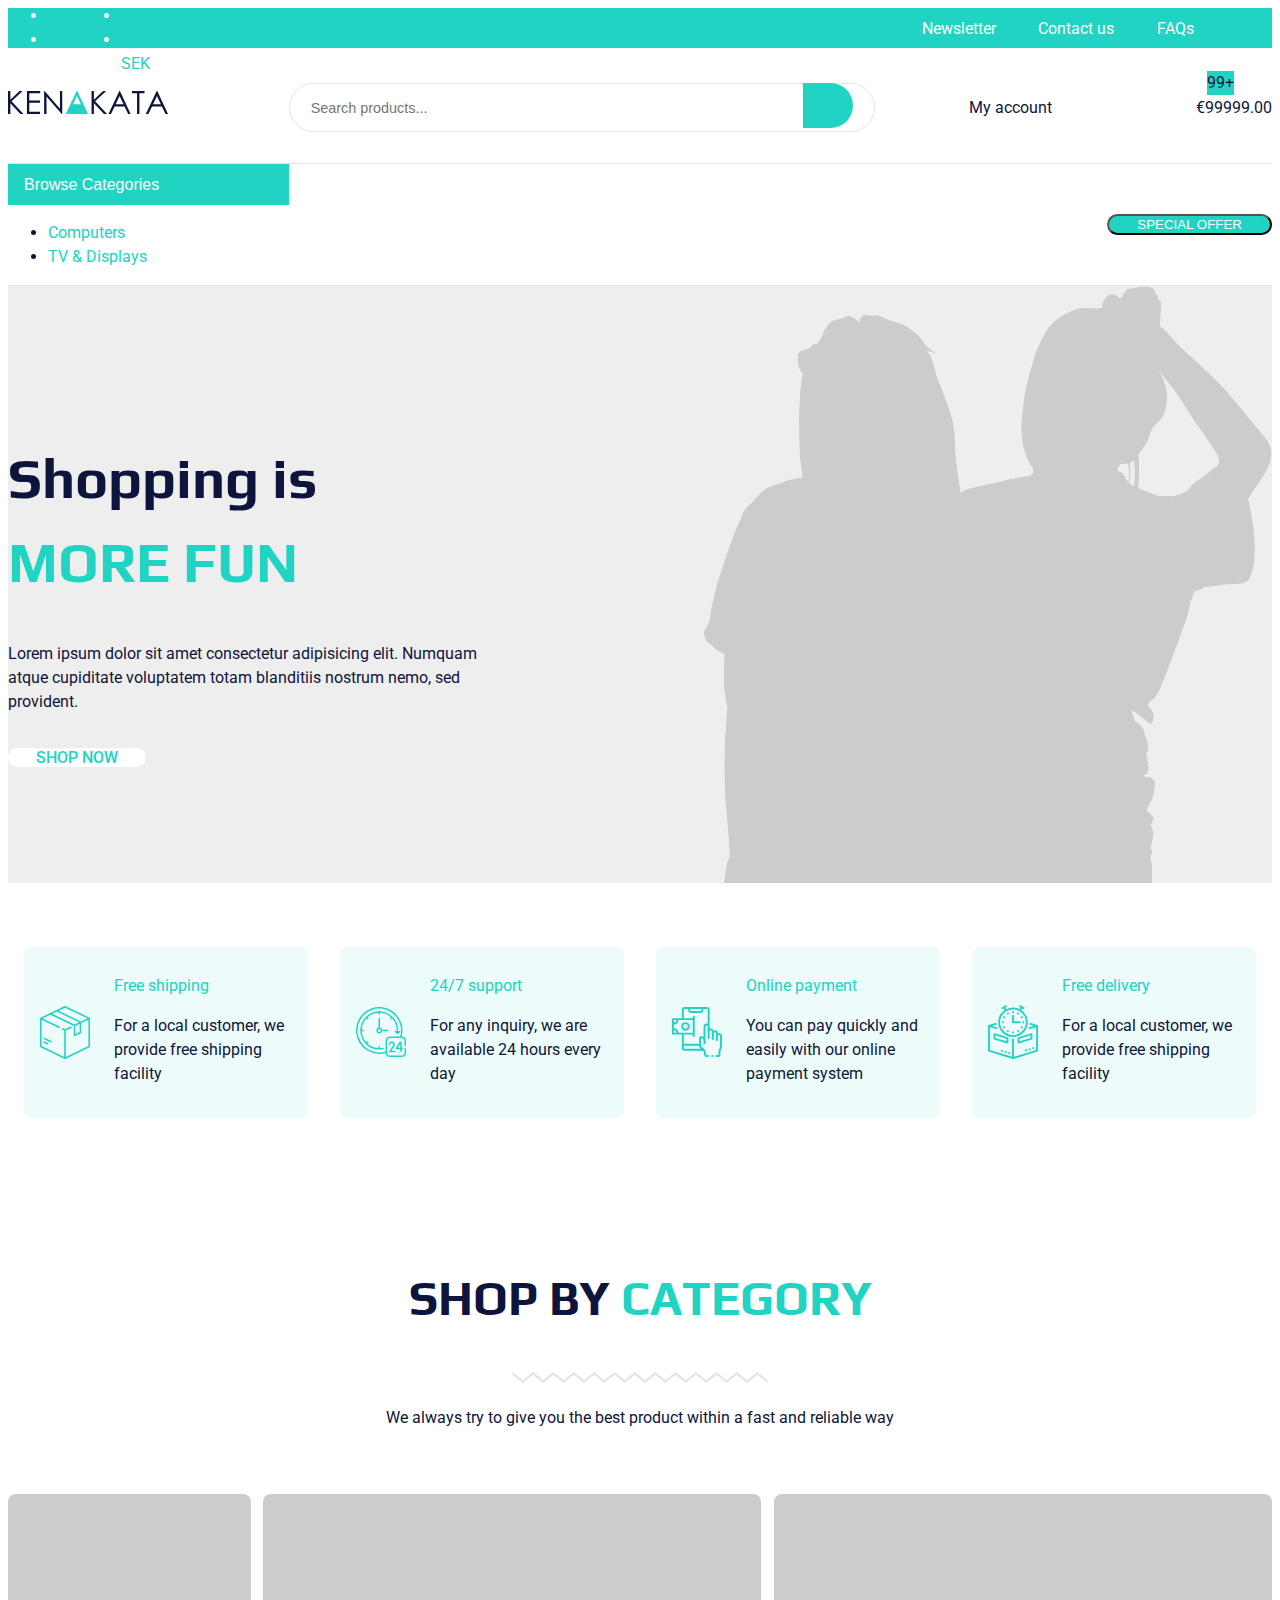
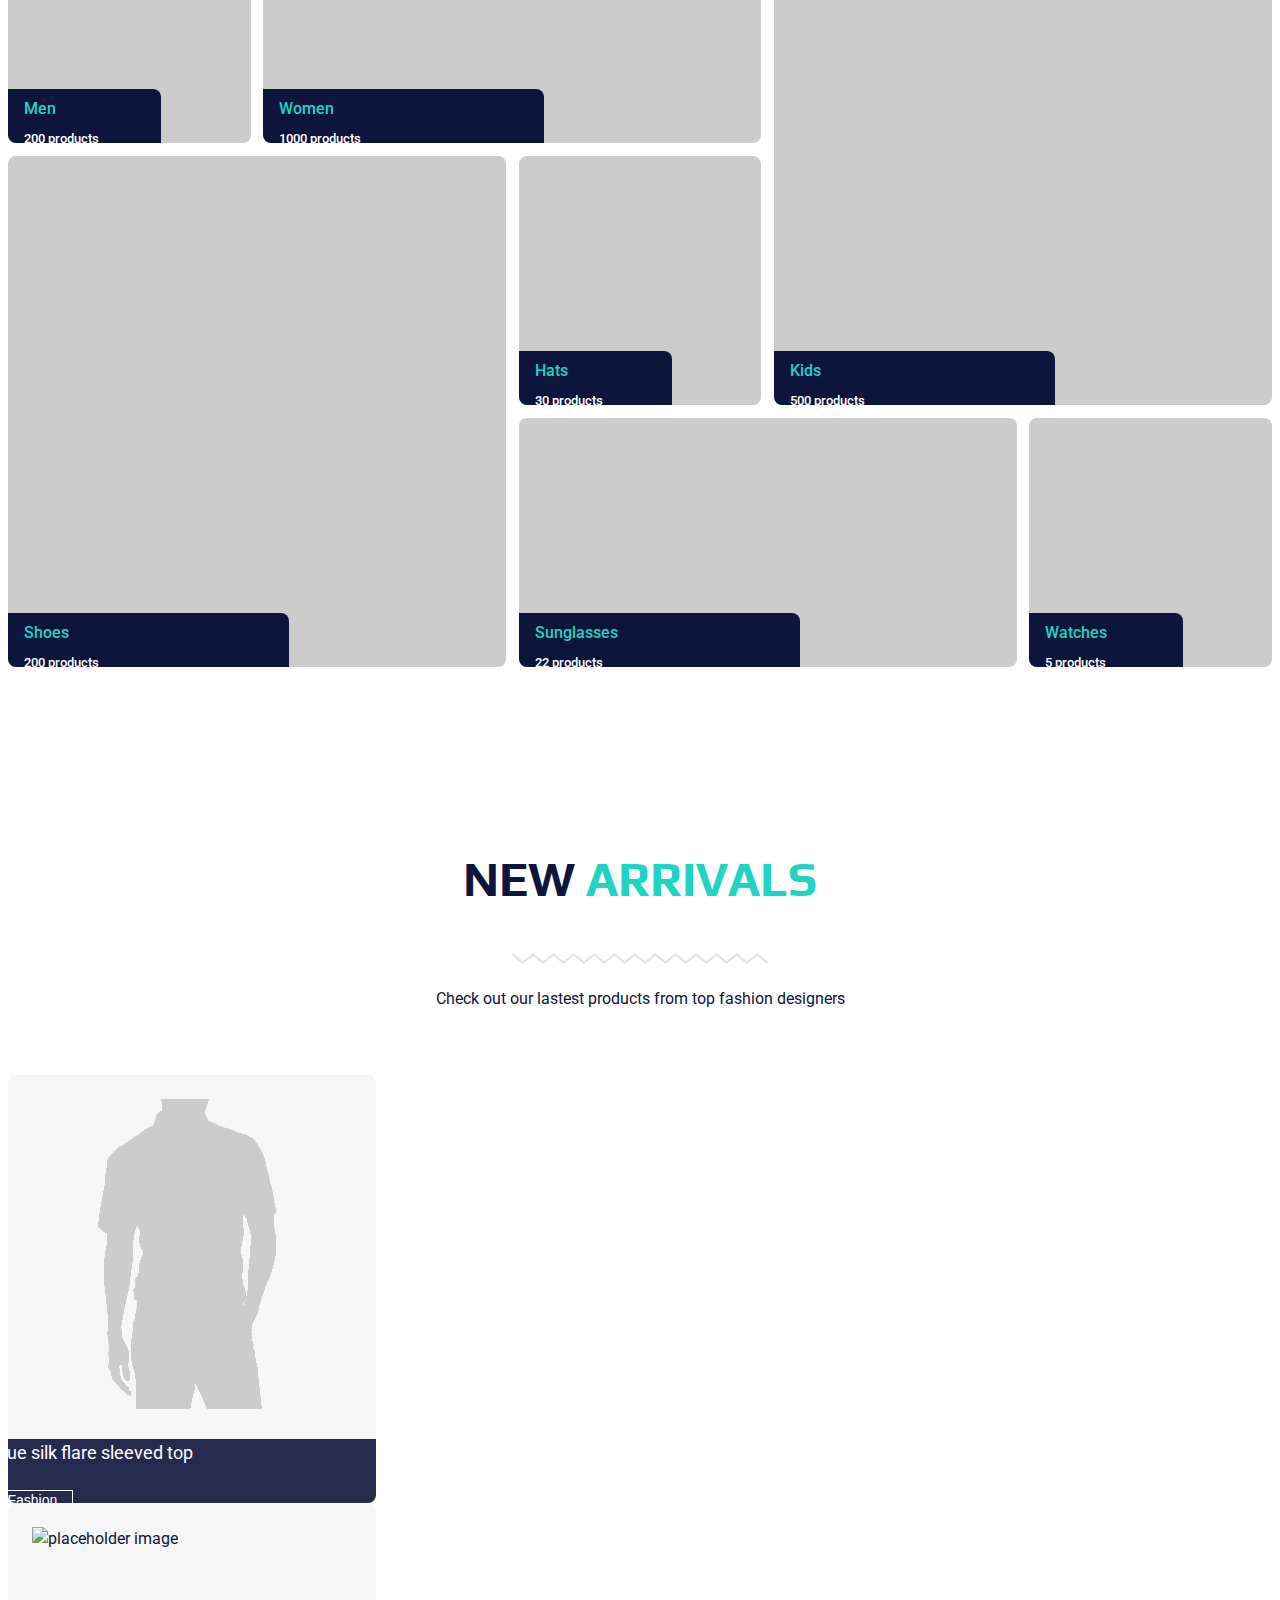
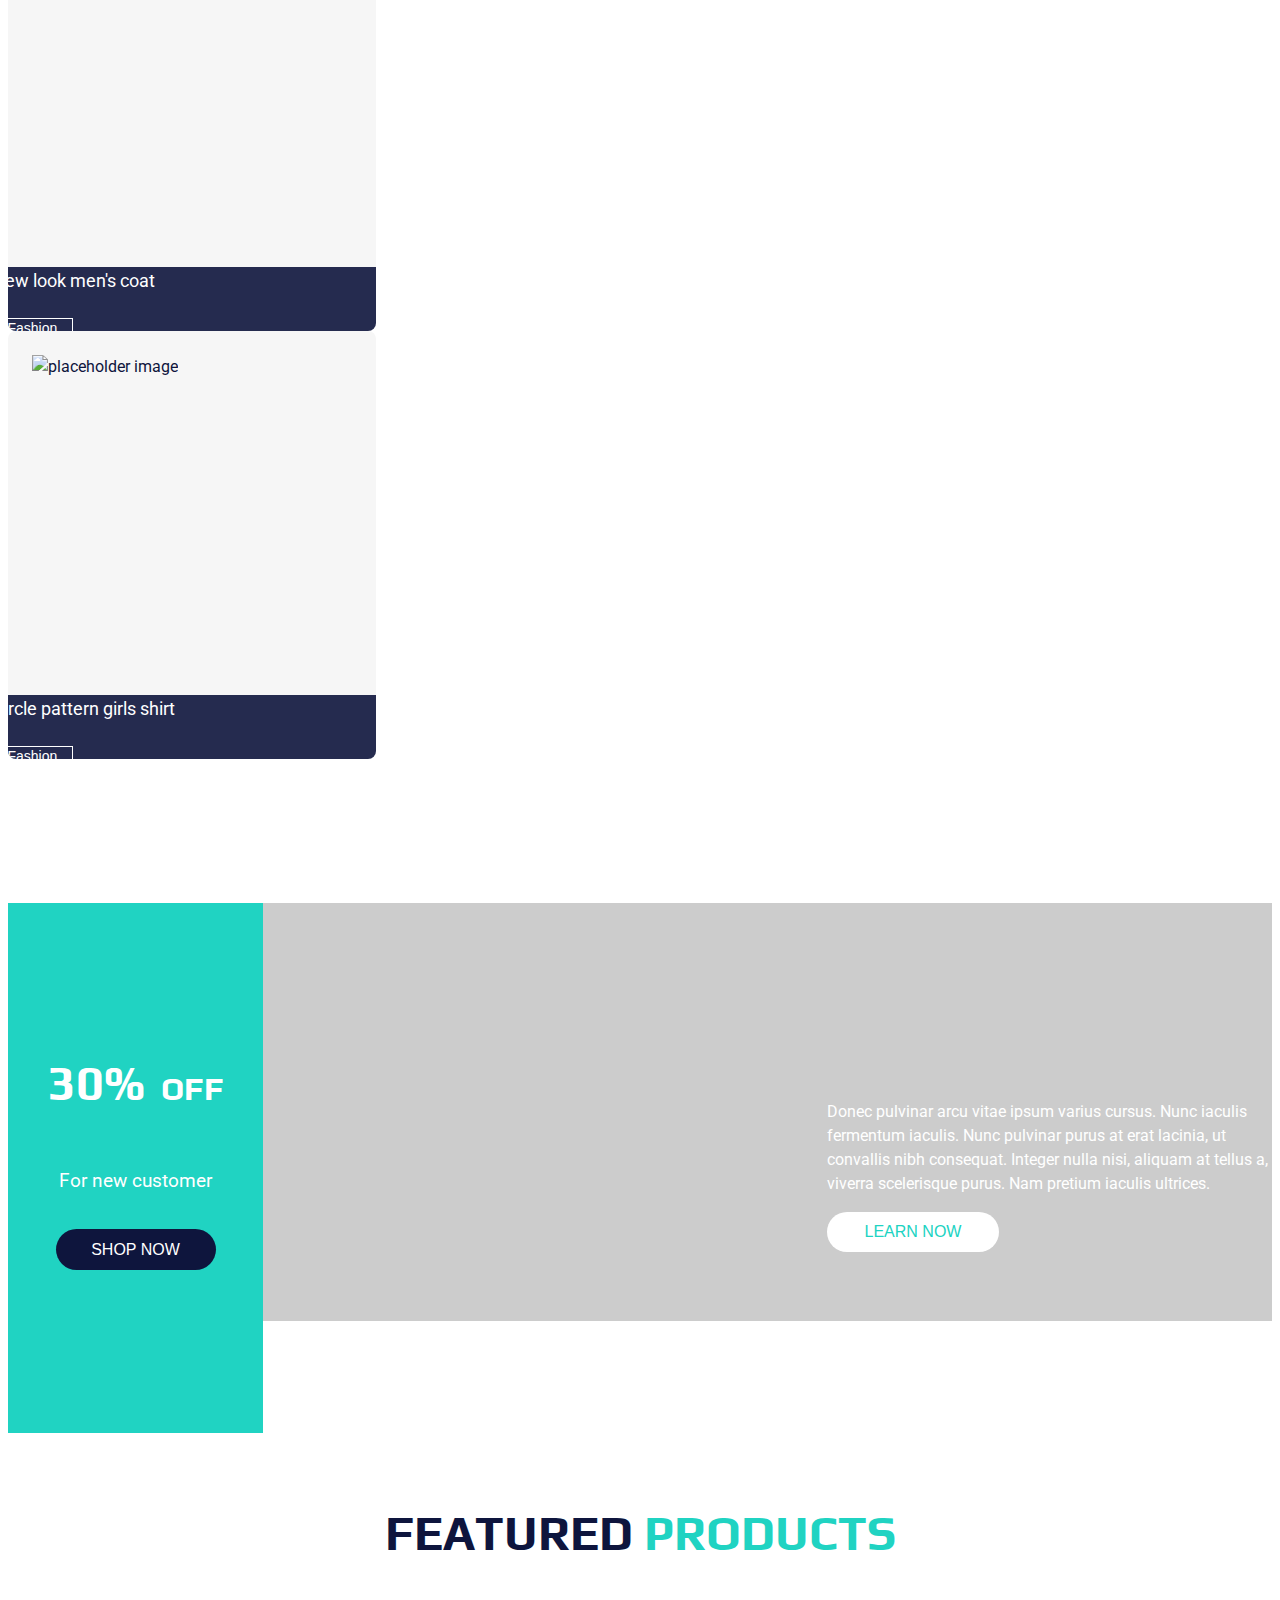
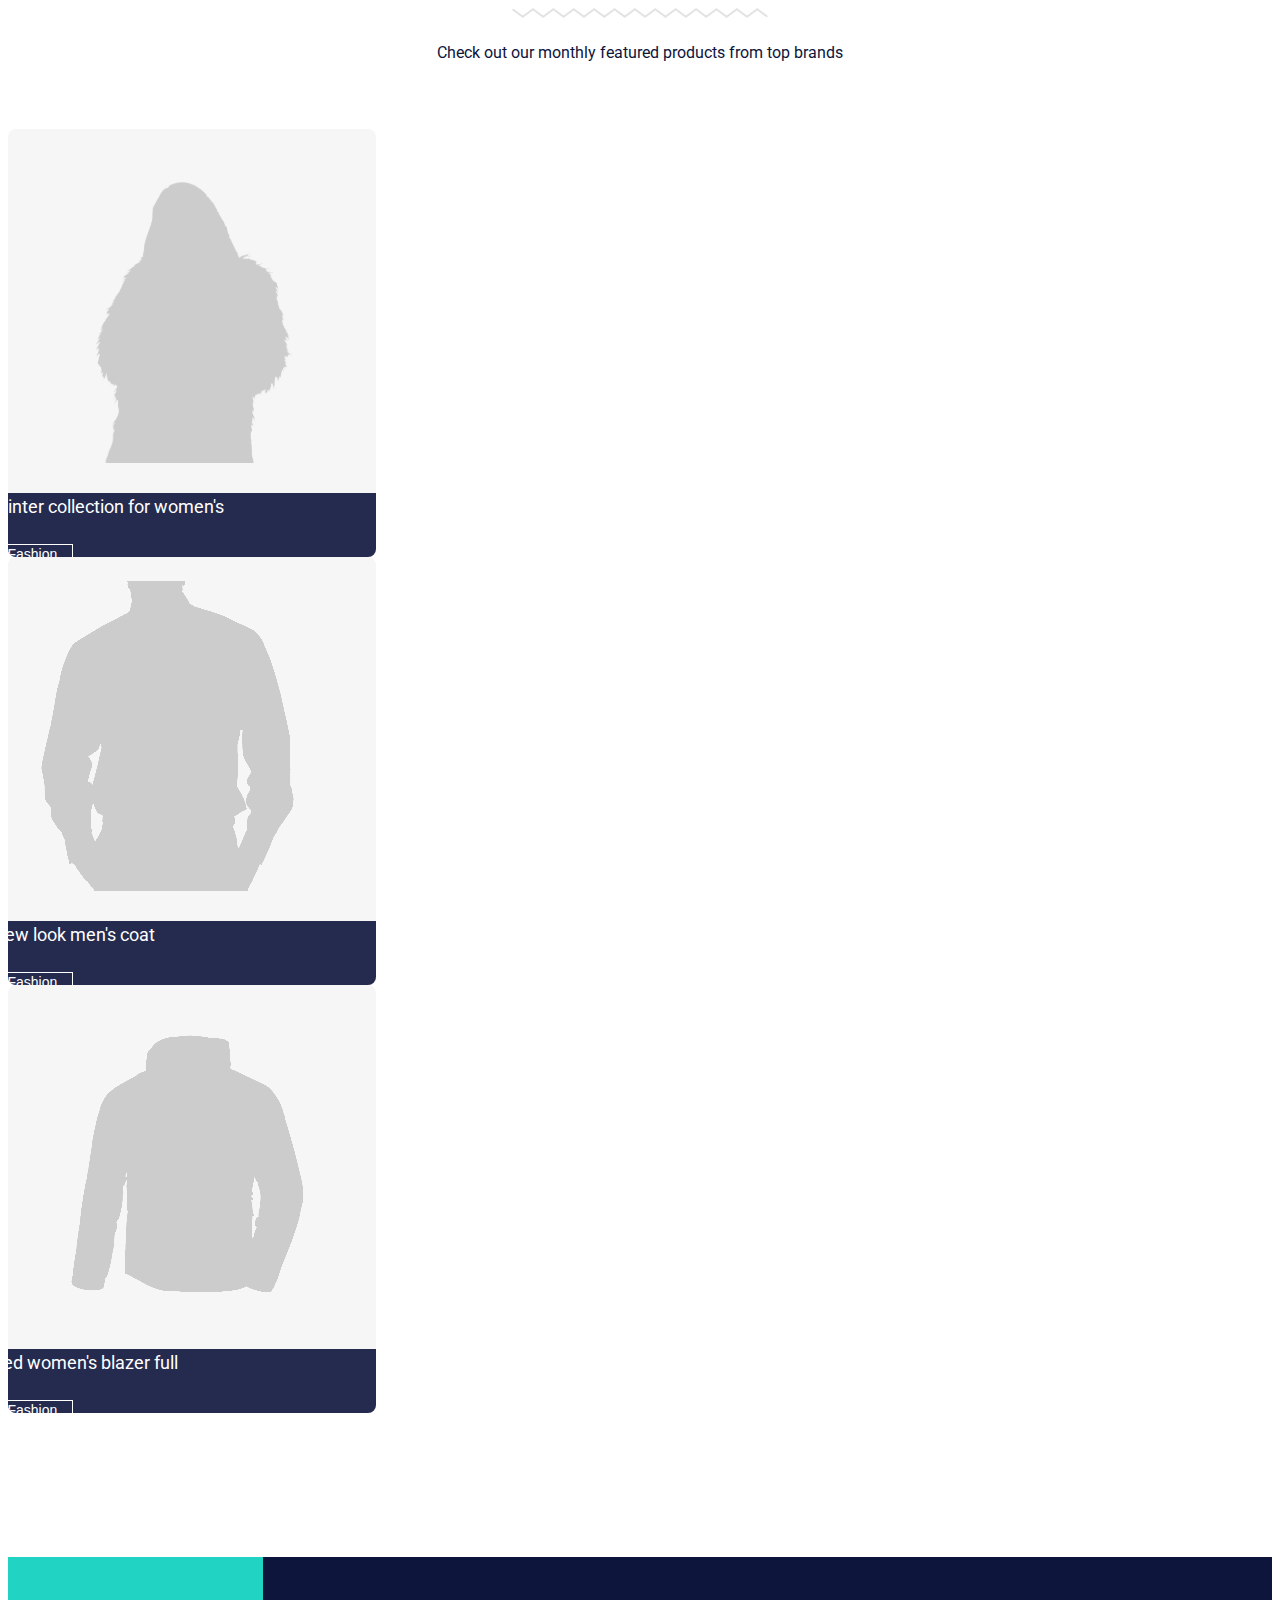
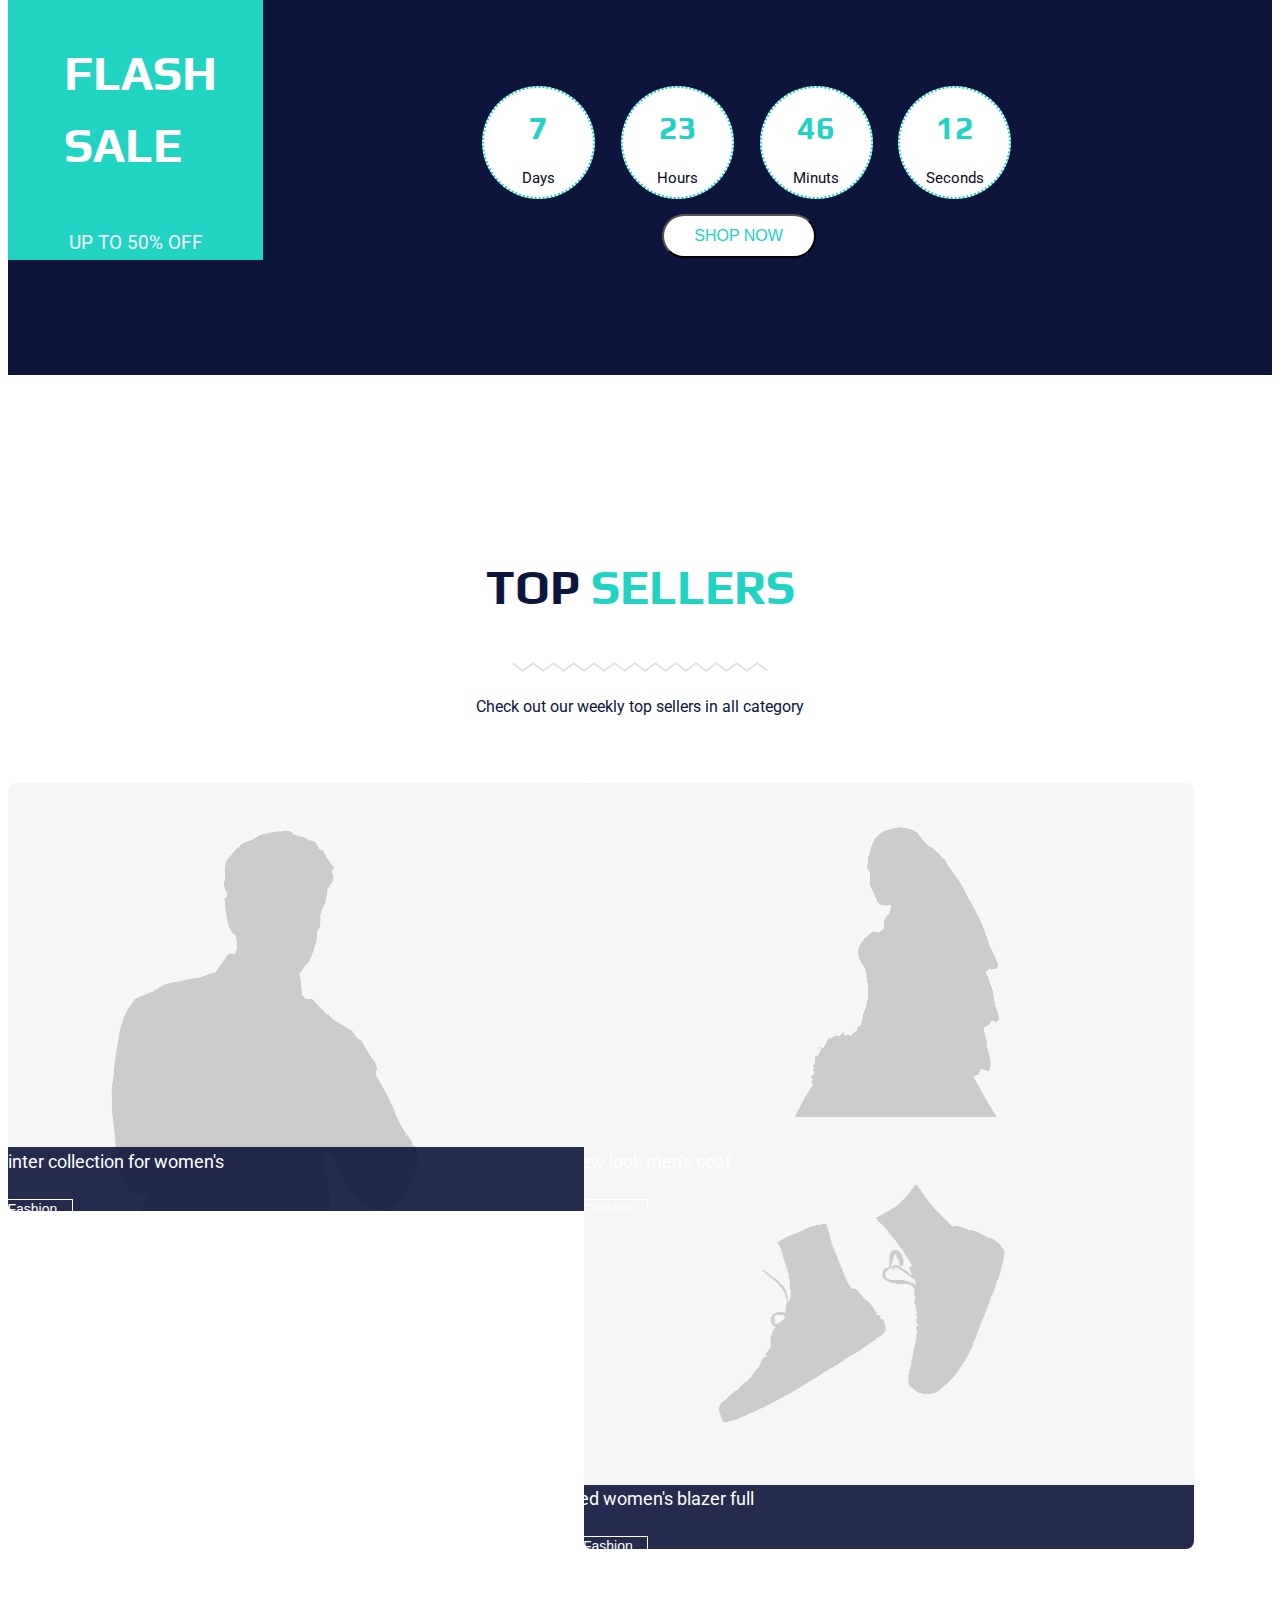
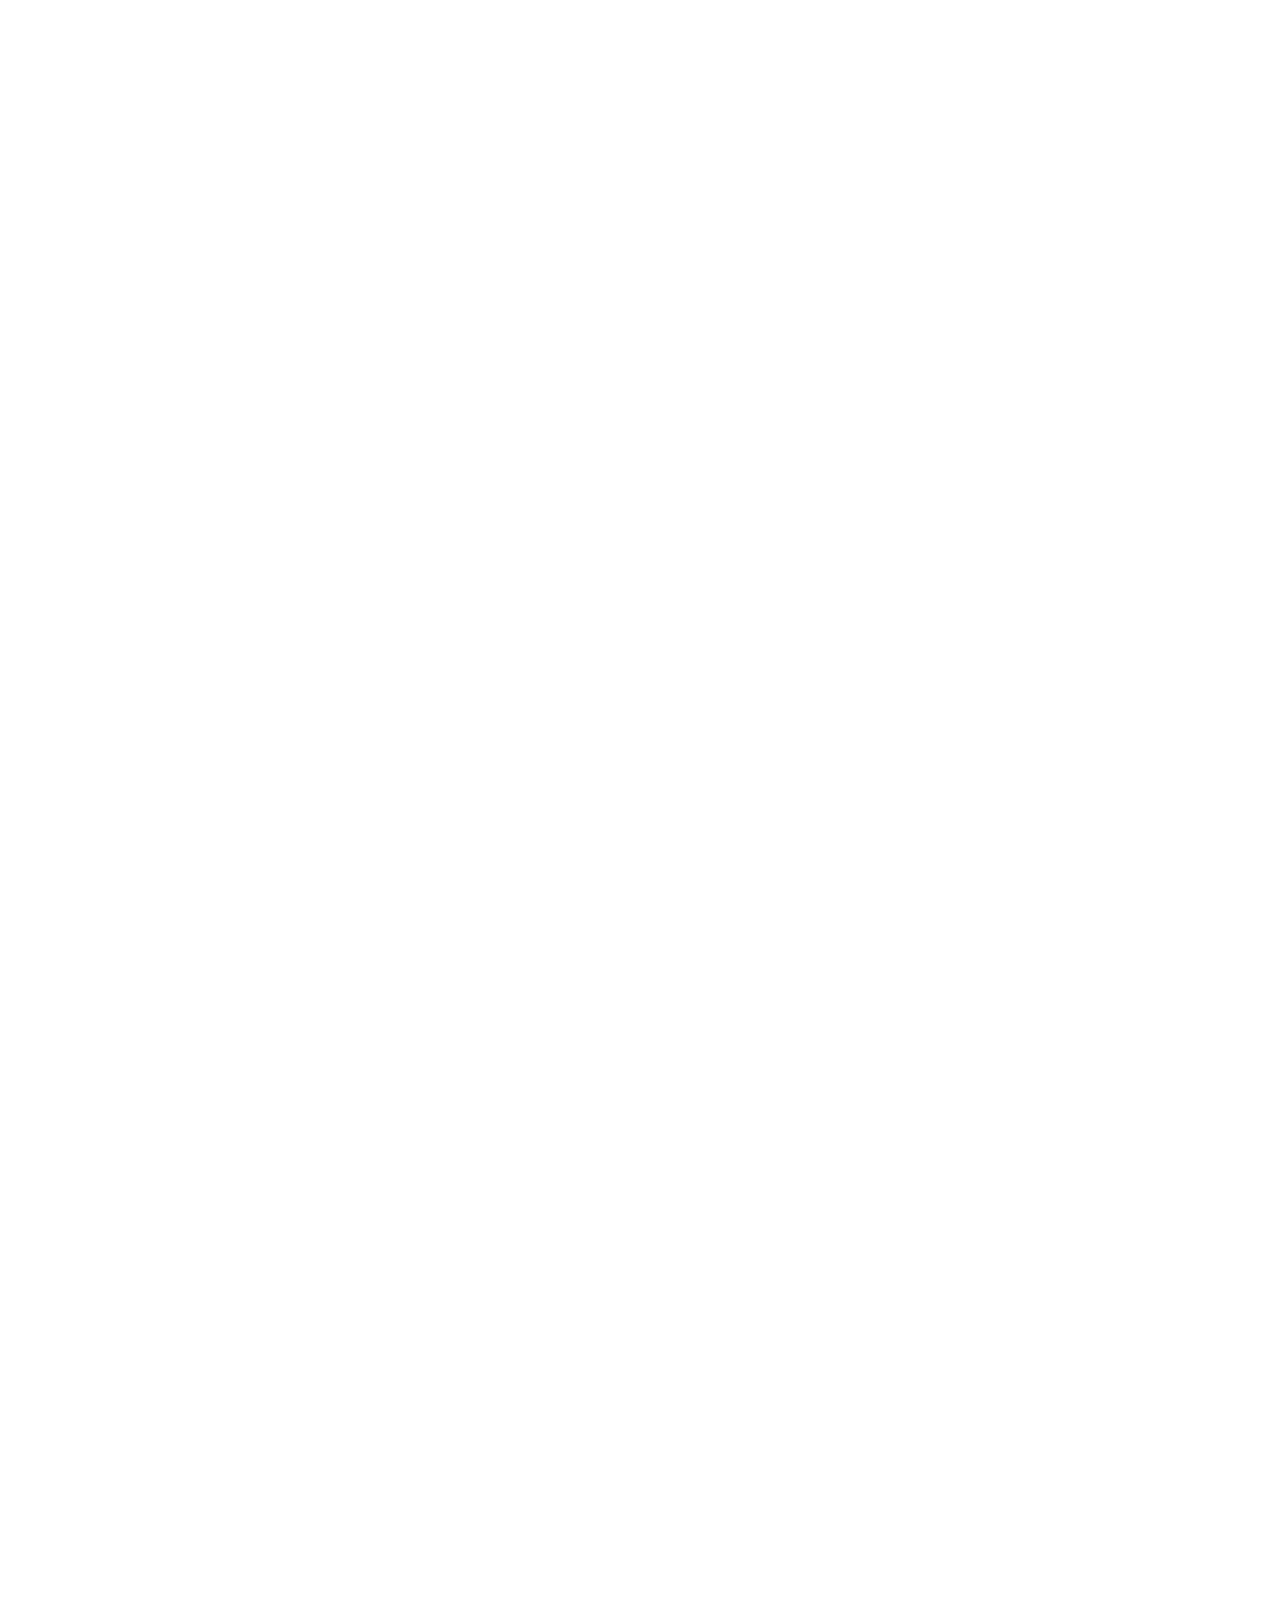
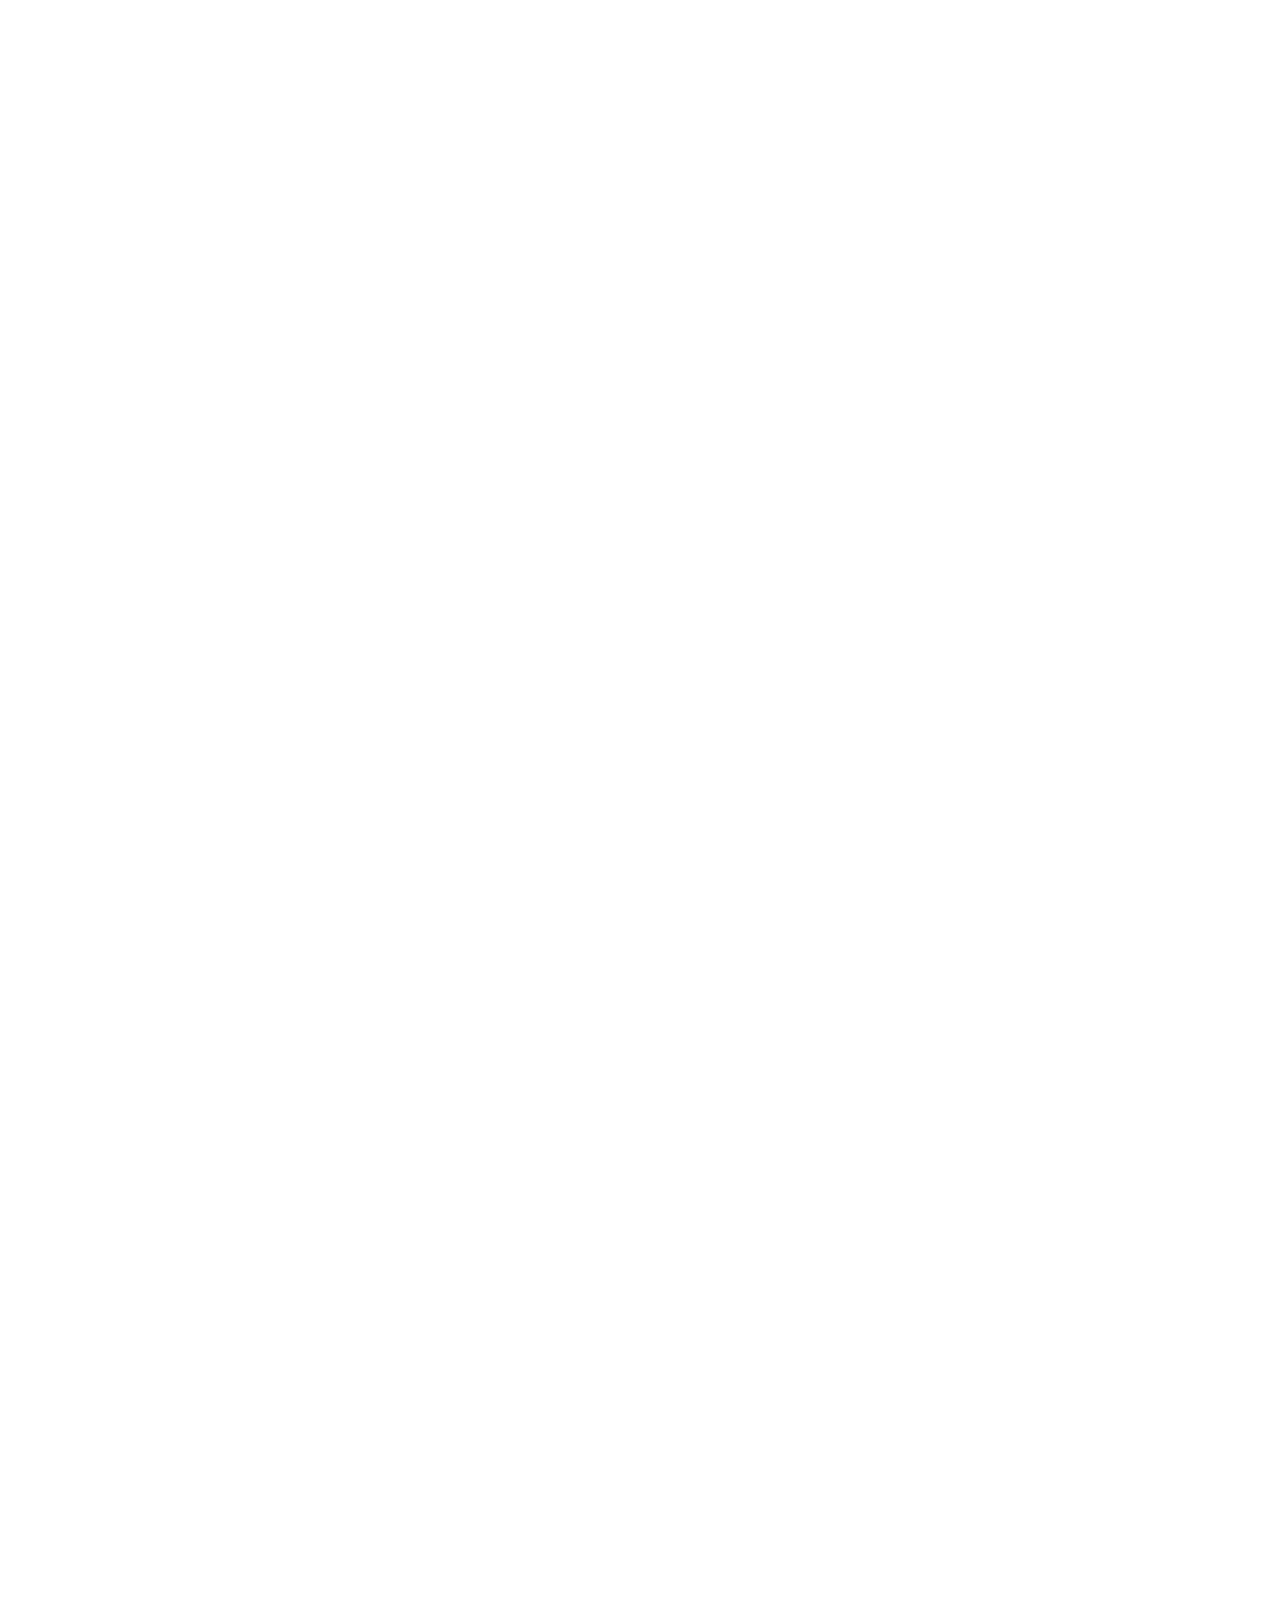
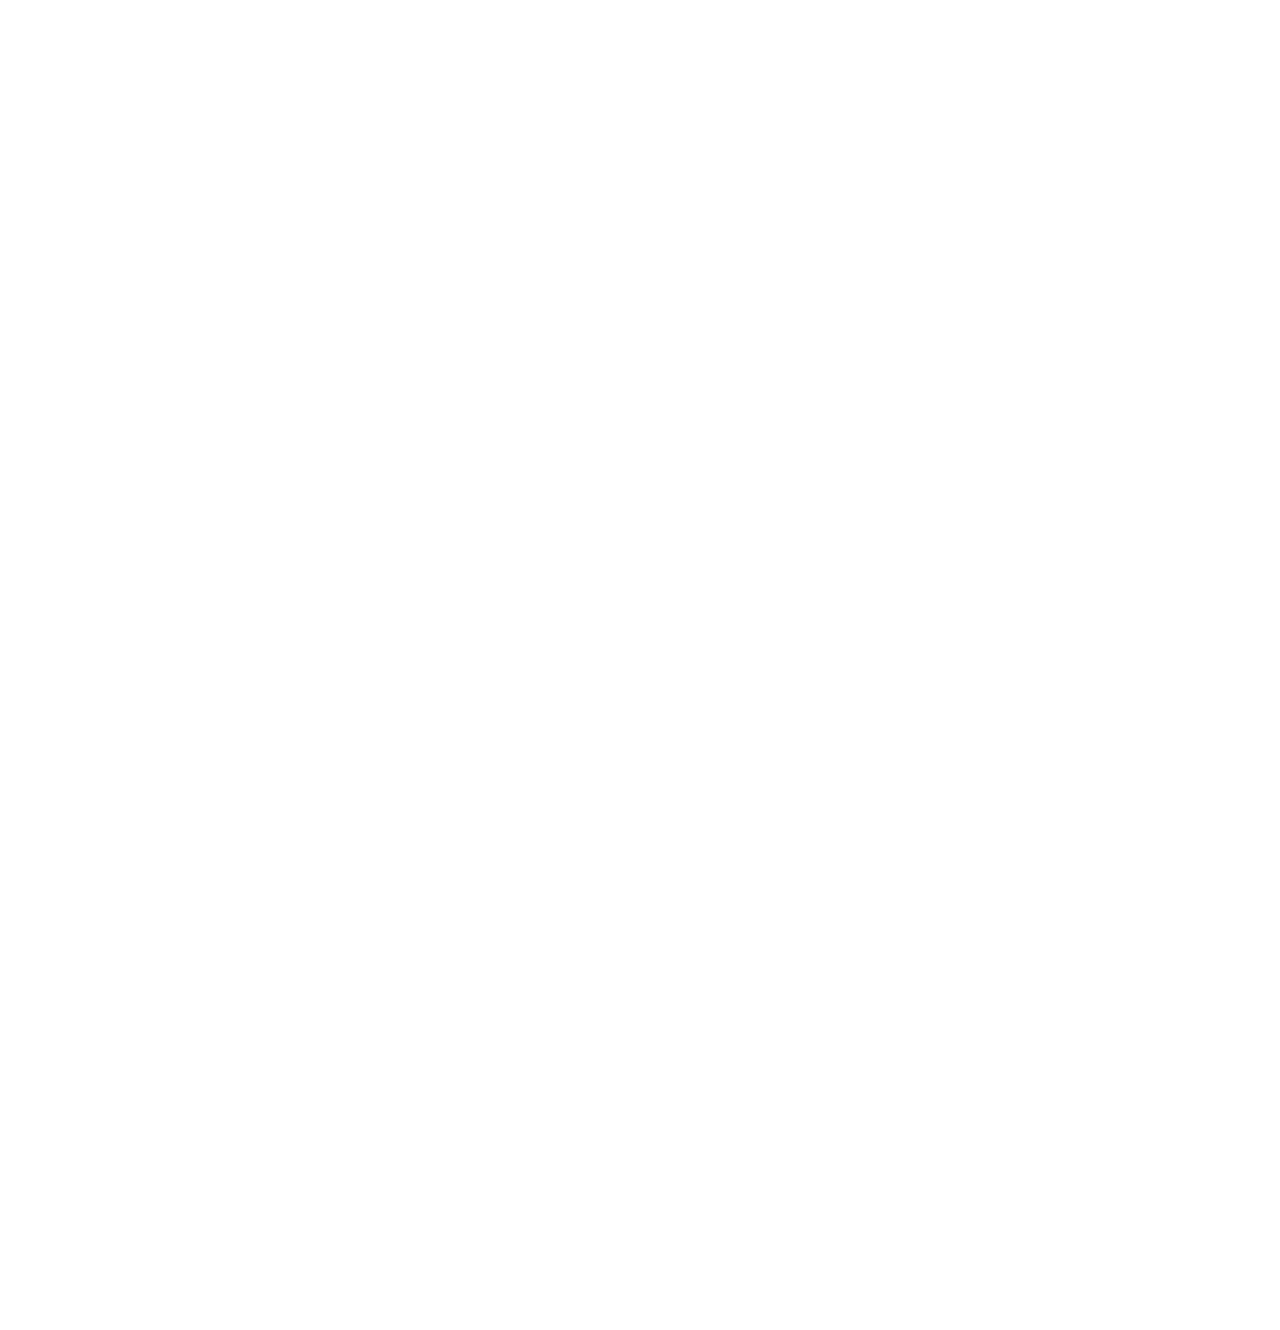
==== index.html @ 5715ba66 "Added card-grider html and css" ====
<!DOCTYPE html>
<html lang="en">
<head>
    <title>Shopping is more fun - Kenkata</title>
    <meta name="author" content="Rickard">
    <meta name="description" content="Shopping is more fun">
    <meta charset="UTF-8">
    <meta name="viewport" content="width=device-width, initial-scale=1.0">
    <script src="https://kit.fontawesome.com/41c8b474e2.js" crossorigin="anonymous"></script>
    <link href="https://cdn.jsdelivr.net/npm/bootstrap@5.2.0/dist/css/bootstrap.min.css" rel="stylesheet" integrity="sha384-gH2yIJqKdNHPEq0n4Mqa/HGKIhSkIHeL5AyhkYV8i59U5AR6csBvApHHNl/vI1Bx" crossorigin="anonymous">
    <link rel="stylesheet" href="css/style.css">
    <script src="https://cdn.jsdelivr.net/npm/bootstrap@5.2.0/dist/js/bootstrap.bundle.min.js" integrity="sha384-A3rJD856KowSb7dwlZdYEkO39Gagi7vIsF0jrRAoQmDKKtQBHUuLZ9AsSv4jD4Xa" crossorigin="anonymous" defer></script>
</head>
<body>
    <header>
        <nav class="header-menu-top">
            <div class="container">
                <div class="site-settings">
                    <div class="dropdown dropdown-theme me-3">
                        <button type="button" data-bs-toggle="dropdown" aria-expanded="false">
                          <span id="selected-language">ENG</span><i class="fa-solid fa-chevron-down ms-3"></i>
                        </button>
                        <ul id="languages" class="dropdown-menu">
                          <li><a class="dropdown-item" href="#">ENG</a></li>
                          <li><a class="dropdown-item" href="#">SWE</a></li>
                        </ul>
                    </div>
                    <div class="dropdown dropdown-theme">
                        <button type="button" data-bs-toggle="dropdown" aria-expanded="false">
                          <span id="selected-currency">EUR</span><i class="fa-solid fa-chevron-down ms-3"></i>
                        </button>
                        <ul id="currencies" class="dropdown-menu">
                          <li><a class="dropdown-item" href="#">EUR</a></li>
                          <li><a class="dropdown-item" href="#">USD</a></li>
                          <li><a class="dropdown-item" href="#">SEK</a></li>
                        </ul>
                    </div>
                </div>
                <div class="menu-links">
                    <span class="links">
                        <a href="#">Newsletter</a>
                        <a href="#">Contact us</a>
                        <a href="#">FAQs</a> 
                    </span>
                    <span class="social-media">
                        <a href="#"><i class="fa-brands fa-facebook-f"></i></a>
                        <a href="#"><i class="fa-brands fa-twitter"></i></i></a>
                        <a href="#"><i class="fa-brands fa-instagram"></i></i></a>
                        <a href="#"><i class="fa-brands fa-pinterest-p"></i></i></a>
                        <a href="#"><i class="fa-brands fa-youtube"></i></i></i></a>
                    </span>
                </div>
            </div>
        </nav>
        
        <nav class="header-menu-middle">
            <div class="container">
                <div class="brand">
                    <a href="index.html"><img src="/images/Logotype.svg" alt="KenKata Webshop"></a>
                </div>
                <div class="search">
                    <form id="searchboxForm">
                        <input id="query" type="text" placeholder="Search products...">
                        <button type="submit"><i class="fa-regular fa-magnifying-glass"></i></button>
                    </form>
                </div>
                <div class="menu-links">
                    <a class="menu-link" href="account.html"><i class="fa-regular fa-user me-2"></i> My account</a>
                    <a class="menu-link" href="#"><i class="fa-regular fa-heart"></i></a>
                    <a class="menu-link" href="#"><i class="fa-regular fa-shuffle"></i></a>
                    <a id="cart" class="menu-link" href="#">
                            <span id="cart-total-quantity" class="badge rounded-pill">99+</span>
                        <i class="fa-regular fa-cart-shopping me-2"></i>
                        <span id="cart-total-amount">€99999.00</span>
                    </a>
                </div>
            </div>
            <nav class="header-menu-bottom">
                <div class="container">
                    <div class="browse-categories">
                        <div class="dropdown dropdown-theme">
                        <button type="button" data-bs-toggle="dropdown" aria-expanded="false">
                            <span>
                                <i class="fa-regular fa-bars me-3"></i> Browse Categories
                            </span>
                                <i class="fa-regular fa-chevron-down ms-4"></i>
                        </button>
                        <ul class="dropdown-menu">
                          <li><a class="dropdown-item" href="#">Computers</a></li>
                          <li><a class="dropdown-item" href="#">TV & Displays</a></li>
                        </ul>
                      </div>

                    </div>
                    <div class="special-offer">
                        <button class="btn btn-theme">SPECIAL OFFER</button>
                    </div> 
                </div>
            </nav>
        </nav>
    </header>

    <section class="showcase">
        <div class="container secondary-container">
            <div class="showcase-body">
                <h1>Shopping is <strong>MORE FUN</strong></h1>
                <p>Lorem ipsum dolor sit amet consectetur adipisicing elit. Numquam atque cupiditate voluptatem totam blanditiis nostrum nemo, sed provident.</p>
                <a href="#" class="btn btn-lg btn-white">SHOP NOW</a>
            </div>
            <img src="/images/showcase-image.svg" alt="Two people standing">
        </div>
    </section>

    <section class="webshop-info">
        <div class="container">
            <div class="info-box">
                <img src="/images/Icon/Free-shipping-icon.svg" alt="Free shipping">
                <div>
                    <h1>Free shipping</h1>
                    <p>For a local customer, we provide free shipping facility</p>
                </div>
            </div>
                
            <div class="info-box">
                <img src="/images/Icon/24-7-icon.svg" alt="24/7 support">
                <div>
                    <h1>24/7 support</h1>
                    <p>For any inquiry, we are available 24 hours every day</p>
                </div>
            </div>
        
        
            <div class="info-box">
                <img src="/images/Icon/onlinepayment-icon.svg" alt="Online payment">
                <div>
                    <h1>Online payment</h1>
                    <p>You can pay quickly and easily with our online payment system</p>
                </div>
            </div>

            <div class="info-box">
                <img src="/images/Icon/fastdelivery-icon.svg" alt="Free delivery">
                <div>
                    <h1>Free delivery</h1>
                    <p>For a local customer, we provide free shipping facility</p>
                </div>
            </div>


        </div>
    </section>

    <section class="shop-by-category">
        <div class="container">
            <div class="section-title">
                <h1>SHOP BY <span>CATEGORY</span></h1>
                <img src="/images/wave-line.svg" alt="waveline">
                <p>We always try to give you the best product within a fast and reliable way</p>
            </div>

            <div class="grid">
                <a href="#" id="category-box-1" class="category-box">
                    <div class="category-box-title">
                        Men
                        <span>200 products</span>
                    </div>
                </a>
                <a href="#" id="category-box-2" class="category-box">
                    <div class="category-box-title">
                        Women
                        <span>1000 products</span>
                    </div>
                </a>
                <a href="#" id="category-box-3" class="category-box">
                    <div class="category-box-title">
                        Kids
                        <span>500 products</span>
                    </div>
                </a>
                <a href="#" id="category-box-4" class="category-box">
                    <div class="category-box-title">
                        Shoes
                        <span>200 products</span>
                    </div>
                </a>
                <a href="#"id="category-box-5" class="category-box">
                    <div class="category-box-title">
                        Hats
                        <span>30 products</span>
                    </div>
                </a>
                <a href="#" id="category-box-6" class="category-box">
                    <div class="category-box-title">
                        Sunglasses
                        <span>22 products</span>
                    </div>
                </a>
                <a href="#" id="category-box-7" class="category-box">
                    <div class="category-box-title">
                        Watches
                        <span>5 products</span>
                    </div>
                </a>

            </div>
        </div>
    </section>
    
    <section class="new-arrivals">
        <div class="container">
            <div class="section-title">
                <h1>NEW <span>ARRIVALS</span></h1>
                <img src="/images/wave-line.svg" alt="waveline">
                <p>Check out our lastest products from top fashion designers</p>
            </div>

            <div class="row row-cols-1 row-cols-md-3 g-4">
                
                <div class="col">
                  <div class="card h-100">
                        <ul class="card-menu">
                            <li><i class="fa-solid fa-circle instock"></i></li>
                            <li><a href="#"><i class="fa-regular fa-heart"></i></a></li>
                            <li><a href="#"><i class="fa-regular fa-shuffle"></i></a></li>
                            <li><a href="#"><i class="fa-regular fa-magnifying-glass"></i></a></li>
                            <li><a href="#"><i class="fa-regular fa-cart-shopping"></i></a></li>
                        </ul>
                        <img src="/images/placeholders/placeholder-man-body.svg" alt="placeholder image">
                         <div class="card-body">
                            <h1 class="card-h1">Blue silk flare sleeved top</h1>
                            <button disabled>Fashion</button>
                            <p class="card-old-price">€50.00</p>
                            <div class="d-flex justify-content-between align-items-center w-100">
                                <p class="card-discount-price">€20.00</p>
                                <div class="text-theme">
                                    <i class="fa-solid fa-star"></i>
                                    <i class="fa-solid fa-star"></i>
                                    <i class="fa-solid fa-star"></i>
                                    <i class="fa-solid fa-star"></i>
                                    <i class="fa-regular fa-star"></i>
                                </div>
                            </div>
                        </div>
                        <div class="card-background"></div>
                    </div>              
                </div>

                <div class="col">
                    <div class="card h-100">
                          <ul class="card-menu">
                              <li><i class="fa-solid fa-circle outofstock"></i></li>
                              <li><a href="#"><i class="fa-regular fa-heart"></i></a></li>
                              <li><a href="#"><i class="fa-regular fa-shuffle"></i></a></li>
                              <li><a href="#"><i class="fa-regular fa-magnifying-glass"></i></a></li>
                              <li><a href="#"><i class="fa-regular fa-cart-shopping"></i></a></li>
                          </ul>
                          <img src="/images/placeholders/placeholder-man-chest.svg" alt="placeholder image">
                           <div class="card-body">
                              <h1 class="card-h1">New look men's coat</h1>
                              <button disabled>Fashion</button>
                              <p class="card-old-price">64.00</p>
                              <div class="d-flex justify-content-between align-items-center w-100">
                                  <p class="card-discount-price">€56.00</p>
                                  <div class="text-theme">
                                      <i class="fa-solid fa-star"></i>
                                      <i class="fa-solid fa-star"></i>
                                      <i class="fa-solid fa-star"></i>
                                      <i class="fa-regular fa-star"></i>
                                      <i class="fa-regular fa-star"></i>
                                  </div>
                              </div>
                          </div>
                          <div class="card-background"></div>
                    </div>              
                </div>

                <div class="col">
                    <div class="card h-100">
                          <ul class="card-menu">
                              <li><i class="fa-solid fa-circle instock"></i></li>
                              <li><a href="#"><i class="fa-regular fa-heart"></i></a></li>
                              <li><a href="#"><i class="fa-regular fa-shuffle"></i></a></li>
                              <li><a href="#"><i class="fa-regular fa-magnifying-glass"></i></a></li>
                              <li><a href="#"><i class="fa-regular fa-cart-shopping"></i></a></li>
                          </ul>
                          <img src="/images/placeholders/placeholder-female-body.svg" alt="placeholder image">
                           <div class="card-body">
                              <h1 class="card-h1">Circle pattern girls shirt</h1>
                              <button disabled>Fashion</button>
                              <p class="card-old-price">€35.00</p>
                              <div class="d-flex justify-content-between align-items-center w-100">
                                  <p class="card-discount-price">€15.00</p>
                                  <div class="text-theme">
                                      <i class="fa-solid fa-star"></i>
                                      <i class="fa-solid fa-star"></i>
                                      <i class="fa-regular fa-star"></i>
                                      <i class="fa-regular fa-star"></i>
                                      <i class="fa-regular fa-star"></i>
                                  </div>
                              </div>
                          </div>
                          <div class="card-background"></div>
                    </div>              
                </div>
            </div>
        </div>
    </section>

    <section class="showcase-middle">
        <div class="container">
            <div class="thirty-off">
                <h1>30%<strong>OFF</strong></h1>
                <h2>For new customer</h2>
                <button class="btn-theme">SHOP NOW</button>
            </div>
            <div class="text-and-btn">
                <p>Donec pulvinar arcu vitae ipsum varius cursus. Nunc iaculis fermentum iaculis. Nunc pulvinar purus at erat lacinia, ut convallis nibh consequat. Integer nulla nisi, aliquam at tellus a, viverra scelerisque purus. Nam pretium iaculis ultrices.</p>
                <button class="btn-theme">LEARN NOW</button>
            </div>
        </div>
    </section>

    
    <section class="new-arrivals">
        <div class="container">
            <div class="section-title">
                <h1>FEATURED <span>PRODUCTS</span></h1>
                <img src="/images/wave-line.svg" alt="waveline">
                <p>Check out our monthly featured products from top brands</p>
            </div>

            <div class="row row-cols-1 row-cols-md-3 g-4">
                
                <div class="col">
                  <div class="card h-100">
                        <ul class="card-menu">
                            <li><i class="fa-solid fa-circle instock"></i></li>
                            <li><a href="#"><i class="fa-regular fa-heart"></i></a></li>
                            <li><a href="#"><i class="fa-regular fa-shuffle"></i></a></li>
                            <li><a href="#"><i class="fa-regular fa-magnifying-glass"></i></a></li>
                            <li><a href="#"><i class="fa-regular fa-cart-shopping"></i></a></li>
                        </ul>
                        <img src="/images/placeholders/placeholder-women-coat.svg" alt="placeholder image">
                         <div class="card-body">
                            <h1 class="card-h1">Winter collection for women's</h1>
                            <button disabled>Fashion</button>
                            <p class="card-old-price">€50.00</p>
                            <div class="d-flex justify-content-between align-items-center w-100">
                                <p class="card-discount-price">€20.00</p>
                                <div class="text-theme">
                                    <i class="fa-solid fa-star"></i>
                                    <i class="fa-solid fa-star"></i>
                                    <i class="fa-solid fa-star"></i>
                                    <i class="fa-solid fa-star"></i>
                                    <i class="fa-regular fa-star"></i>
                                </div>
                            </div>
                        </div>
                        <div class="card-background"></div>
                    </div>              
                </div>

                <div class="col">
                    <div class="card h-100">
                          <ul class="card-menu">
                              <li><i class="fa-solid fa-circle outofstock"></i></li>
                              <li><a href="#"><i class="fa-regular fa-heart"></i></a></li>
                              <li><a href="#"><i class="fa-regular fa-shuffle"></i></a></li>
                              <li><a href="#"><i class="fa-regular fa-magnifying-glass"></i></a></li>
                              <li><a href="#"><i class="fa-regular fa-cart-shopping"></i></a></li>
                          </ul>
                          <img src="/images/placeholders/placeholder-men-jack.svg" alt="placeholder image">
                           <div class="card-body">
                              <h1 class="card-h1">New look men's coat</h1>
                              <button disabled>Fashion</button>
                              <p class="card-old-price">50.00</p>
                              <div class="d-flex justify-content-between align-items-center w-100">
                                  <p class="card-discount-price">€20.00</p>
                                  <div class="text-theme">
                                      <i class="fa-solid fa-star"></i>
                                      <i class="fa-solid fa-star"></i>
                                      <i class="fa-solid fa-star"></i>
                                      <i class="fa-solid fa-star""></i>
                                      <i class="fa-regular fa-star"></i>
                                  </div>
                              </div>
                          </div>
                          <div class="card-background"></div>
                    </div>              
                </div>

                <div class="col">
                    <div class="card h-100">
                          <ul class="card-menu">
                              <li><i class="fa-solid fa-circle instock"></i></li>
                              <li><a href="#"><i class="fa-regular fa-heart"></i></a></li>
                              <li><a href="#"><i class="fa-regular fa-shuffle"></i></a></li>
                              <li><a href="#"><i class="fa-regular fa-magnifying-glass"></i></a></li>
                              <li><a href="#"><i class="fa-regular fa-cart-shopping"></i></a></li>
                          </ul>
                          <img src="/images/placeholders/placeholder-men-winter-jacket.svg" alt="placeholder image">
                           <div class="card-body">
                              <h1 class="card-h1">Red women's blazer full</h1>
                              <button disabled>Fashion</button>
                              <p class="card-old-price">€35.00</p>
                              <div class="d-flex justify-content-between align-items-center w-100">
                                  <p class="card-discount-price">€15.00</p>
                                  <div class="text-theme">
                                      <i class="fa-solid fa-star"></i>
                                      <i class="fa-solid fa-star"></i>
                                      <i class="fa-regular fa-star"></i>
                                      <i class="fa-regular fa-star"></i>
                                      <i class="fa-regular fa-star"></i>
                                  </div>
                              </div>
                          </div>
                          <div class="card-background"></div>
                    </div>              
                </div>
            </div>
        </div>
    </section>

    <section class="showcase-middle-flash">
        <div class="container">
            <div class="flash-off">
                <h1>FLASH SALE</h1>
                <h2>UP TO 50% OFF</h2>
            </div>
            <div class="circle-and-btn">
                <div class="time-circle">
                    <p class="time-digit">7</p>
                    <p class="time-text">Days</p>
                </div>
                <div class="time-circle">
                    <p class="time-digit">23</p>
                    <p class="time-text">Hours</p>
                </div>
                <div class="time-circle">
                    <p class="time-digit">46</p>
                    <p class="time-text">Minuts</p>
                </div>
                <div class="time-circle">
                    <p class="time-digit">12</p>
                    <p class="time-text">Seconds</p>
                </div>
                <button class="btn-white">SHOP NOW</button>
            </div>
        </div>
    </section>

    <section class="new-arrivals">
        <div class="container">
            <div class="section-title">
                <h1>TOP <span>SELLERS</span></h1>
                <img src="/images/wave-line.svg" alt="waveline">
                <p>Check out our weekly top sellers in all category</p>
            </div>

            <div class="top-sellers">
                
                <div id="category-box-10" class="col">
                  <div class="card h-100 card-grider">
                        <ul class="card-menu">
                            <li><i class="fa-solid fa-circle instock"></i></li>
                            <li><a href="#"><i class="fa-regular fa-heart"></i></a></li>
                            <li><a href="#"><i class="fa-regular fa-shuffle"></i></a></li>
                            <li><a href="#"><i class="fa-regular fa-magnifying-glass"></i></a></li>
                            <li><a href="#"><i class="fa-regular fa-cart-shopping"></i></a></li>
                        </ul>
                        <img id="img-card-big" src="/images/placeholders/placeholder-men-shirt.svg" alt="placeholder image">
                         <div class="card-body">
                            <h1 class="card-h1">Winter collection for women's</h1>
                            <button disabled>Fashion</button>
                            <p class="card-old-price">€50.00</p>
                            <div class="d-flex justify-content-between align-items-center w-100">
                                <p class="card-discount-price">€20.00</p>
                                <div class="text-theme">
                                    <i class="fa-solid fa-star"></i>
                                    <i class="fa-solid fa-star"></i>
                                    <i class="fa-solid fa-star"></i>
                                    <i class="fa-solid fa-star"></i>
                                    <i class="fa-regular fa-star"></i>
                                </div>
                            </div>
                        </div>
                        <div class="card-background"></div>
                    </div>              
                </div>

                <div id="category-box-20" class="col">
                    <div class="card h-100 card-grider">
                          <ul class="card-menu card-big">
                              <li><i class="fa-solid fa-circle outofstock"></i></li>
                              <li><a href="#"><i class="fa-regular fa-heart"></i></a></li>
                              <li><a href="#"><i class="fa-regular fa-shuffle"></i></a></li>
                              <li><a href="#"><i class="fa-regular fa-magnifying-glass"></i></a></li>
                              <li><a href="#"><i class="fa-regular fa-cart-shopping"></i></a></li>
                          </ul>
                          <img src="/images/placeholders/placeholder-women-bag.svg" alt="placeholder image">
                           <div class="card-body">
                              <h1 class="card-h1">New look men's coat</h1>
                              <button disabled>Fashion</button>
                              <p class="card-old-price">50.00</p>
                              <div class="d-flex justify-content-between align-items-center w-100">
                                  <p class="card-discount-price">€20.00</p>
                                  <div class="text-theme">
                                      <i class="fa-solid fa-star"></i>
                                      <i class="fa-solid fa-star"></i>
                                      <i class="fa-solid fa-star"></i>
                                      <i class="fa-solid fa-star""></i>
                                      <i class="fa-regular fa-star"></i>
                                  </div>
                              </div>
                          </div>
                          <div class="card-background"></div>
                    </div>              
                </div>

                <div id="category-box-30" class="col">
                    <div class="card h-100 card-grider">
                          <ul class="card-menu">
                              <li><i class="fa-solid fa-circle instock"></i></li>
                              <li><a href="#"><i class="fa-regular fa-heart"></i></a></li>
                              <li><a href="#"><i class="fa-regular fa-shuffle"></i></a></li>
                              <li><a href="#"><i class="fa-regular fa-magnifying-glass"></i></a></li>
                              <li><a href="#"><i class="fa-regular fa-cart-shopping"></i></a></li>
                          </ul>
                          <img src="/images/placeholders/placeholder-men-sneakers.svg" alt="placeholder image">
                           <div class="card-body">
                              <h1 class="card-h1">Red women's blazer full</h1>
                              <button disabled>Fashion</button>
                              <p class="card-old-price">€35.00</p>
                              <div class="d-flex justify-content-between align-items-center w-100">
                                  <p class="card-discount-price">€15.00</p>
                                  <div class="text-theme">
                                      <i class="fa-solid fa-star"></i>
                                      <i class="fa-solid fa-star"></i>
                                      <i class="fa-regular fa-star"></i>
                                      <i class="fa-regular fa-star"></i>
                                      <i class="fa-regular fa-star"></i>
                                  </div>
                              </div>
                          </div>
                          <div class="card-background"></div>
                    </div>              
                </div>
            </div>
        </div>
    </section>















<div style="height: 4000px;"></div>
</body>
</html>
---- css/style.css ----
@charset "UTF-8";
@import url("https://fonts.googleapis.com/css2?family=Play:wght@400;700&family=Roboto:wght@400;500;700&display=swap");
:root {
  --color-theme: #20d3c2;
  --color-theme-light: #EDFCFA;
  --color-theme-dark: #0E153D;
  --color-theme-dark-light: #50546E;
  --color-dark: #080C24;
  --color-white: #FFFFFF;
  --color-gray-0: #AAAAAA;
  --color-gray-1: #CCCCCC;
  --color-gray-2: #E3E3E3;
  --color-gray-3: #EEEEEE;
  --color-gray-4: #F6F6F6;
  --color-gray-5: #777777;
  --color-product-instock: #82d8c6;
  --color-product-outofstock: #FE6C6C;
  --font-play: "Play", sans-serif;
  --font-roboto: "Roboto", sans-serif;
  --font-weight-regular: 400;
  --font-weight-medium: 500;
  --font-weight-bold: 700;
  --font-size-14: 1.17rem;
  --font-size-16: 1.33rem;
  --font-size-18: 1.50rem;
  --font-size-24: 2rem;
  --font-size-36: 3rem;
  --font-size-60: 5rem;
  --border-radius-small: 8px;
  --border-radius-medium: 25px;
  --border-radius-rounded: 50%;
}

/* general */
html, body {
  font-size: 16px;
  line-height: 1.5;
  font-family: var(--font-roboto);
  font-weight: var(--font-weight-regular);
  color: var(--color-theme-dark);
}

.btn-theme {
  background-color: var(--color-theme);
  color: var(--color-white);
  border-radius: var(--border-radius-medium);
  font-weight: var(--font-weight-medium);
  padding-left: 1.75rem;
  padding-right: 1.75rem;
}
.btn-theme .btn-theme:hover {
  background-color: var(--color-theme-dark);
}

.btn-white {
  background-color: var(--color-white);
  color: var(--color-theme);
  border-radius: var(--border-radius-medium);
  font-weight: var(--font-weight-medium);
  padding-left: 1.75rem;
  padding-right: 1.75rem;
}
.btn-white .btn-white:hover {
  background-color: var(--color-theme-dark);
}

.bg-theme {
  background-color: var(--color-theme);
}

.text-theme {
  color: var(--color-theme);
}

.instock {
  color: var(--color-product-instock);
}

.outofstock {
  color: var(--color-product-outofstock);
}

.required {
  color: var(--color-theme);
}

.section-title {
  padding: 3rem 0;
  color: var(--color-theme-dark);
  text-align: center;
}
.section-title h1 {
  font-family: var(--font-play);
  font-weight: var(--font-weight-bold);
  font-size: var(--font-size-36);
}
.section-title h1 span {
  color: var(--color-theme);
}
.section-title p {
  margin: 1rem;
}

a {
  color: var(--color-theme);
  font-weight: var(--font-weight-regular);
  text-decoration: none;
}
a:hover {
  color: var(--color-theme-dark);
  text-decoration: underline;
}

.card {
  padding: 1.5rem;
  border: none;
  border-radius: var(--border-radius-small);
  background-color: var(--color-gray-4);
}
.card h1 {
  font-family: var(--font-roboto);
  font-weight: var(--font-weight-medium);
  color: var(--color-theme-dark);
  font-size: 1.5rem;
}
.card .text-small {
  color: var(--color-gray-5);
  font-size: 0.875rem;
}
.card .card-text {
  margin: 1.5rem 0;
  line-height: 2;
}
.card .card-text a {
  font-weight: var(--font-weight-medium);
}

.form-theme form input[type=checkbox] {
  height: 20px;
  width: 20px;
  display: inline-block;
}

.form-theme form input[type=text],
.form-theme form input[type=email],
.form-theme form input[type=password] {
  display: block;
  width: 100%;
  border: none;
  border-radius: var(--border-radius-small);
  padding: 0.6rem 0.9rem;
  margin: 0.2rem 0;
}

.form-theme form input:focus {
  outline: 0;
  box-shadow: 0 0 3px 0 var(--color-gray-0);
}

/* header-menu-top */
.header-menu-top {
  background-color: var(--color-theme);
  color: var(--color-white);
  height: 40px;
}
.header-menu-top .container {
  height: 100%;
  display: flex;
  justify-content: end;
  align-items: center;
}
.header-menu-top .container .site-settings {
  display: flex;
}
.header-menu-top .container .dropdown-theme button {
  background-color: var(--color-theme);
  color: var(--color-white);
  border: none;
  padding: 0;
}
.header-menu-top .container .dropdown-theme button:hover {
  color: var(--color-theme-dark);
}
.header-menu-top .container .links {
  display: none;
}
.header-menu-top .container .menu-links {
  display: none;
}
.header-menu-top .container .menu-links a {
  color: var(--color-white);
  text-decoration: none;
  margin: 0 1.2rem;
}
.header-menu-top .container .menu-links a:hover {
  color: var(--color-theme-dark);
}
.header-menu-top .container .menu-links .social-media {
  margin-left: 1rem;
  font-size: var(--font-size-14);
}
.header-menu-top .container .menu-links .social-media a {
  margin: 0 0.3rem;
}
.header-menu-top .container .menu-links .social-media a:last-child {
  margin: 0 0 0 0.3rem;
}

/* header-menu-middle */
.header-menu-middle {
  background-color: var(--color-white);
  color: var(--color-theme-dark);
}
.header-menu-middle > .container {
  display: flex;
  justify-content: space-between;
  align-items: center;
  padding-top: 2.2rem;
  padding-bottom: 2.2rem;
}
.header-menu-middle > .container .brand {
  flex: 2;
}
.header-menu-middle > .container .search {
  flex: 4;
}
.header-menu-middle > .container .search #searchboxForm {
  position: relative;
  border-radius: var(--border-radius-medium);
  height: 45px;
  margin: auto;
}
.header-menu-middle > .container .search #searchboxForm input {
  position: absolute;
  border-radius: var(--border-radius-medium);
  height: 100%;
  width: 100%;
  outline: none;
  border: 1px solid var(--color-gray-2);
  font-size: 0.9rem;
  padding-left: 1.3rem;
}
.header-menu-middle > .container .search #searchboxForm button {
  position: absolute;
  top: 0;
  right: -2px;
  width: 50px;
  height: 100%;
  background-color: var(--color-theme);
  color: var(--color-white);
  border: none;
  border-radius: 0 var(--border-radius-medium) var(--border-radius-medium) 0;
  transition: 0.3s ease-in-out;
}
.header-menu-middle > .container .search #searchboxForm button:hover {
  background-color: var(--color-theme-dark);
}
.header-menu-middle > .container .menu-links {
  flex: 3;
  display: flex;
  justify-content: end;
  align-items: center;
}
.header-menu-middle > .container .menu-links .menu-link {
  text-decoration: none;
  color: var(--color-theme-dark);
  margin: 0 0.8rem;
}
.header-menu-middle > .container .menu-links .menu-link:hover {
  color: var(--color-theme);
}
.header-menu-middle > .container .menu-links .menu-link:last-child {
  margin: 0 0 0 0.8rem;
}
.header-menu-middle > .container .menu-links .menu-link:first-child {
  margin: 0 5rem 0 0;
}
.header-menu-middle > .container .menu-links .menu-link i {
  font-size: var(--font-size-16);
}
.header-menu-middle > .container .menu-links #cart {
  position: relative;
}
.header-menu-middle > .container .menu-links #cart .badge {
  background-color: var(--color-theme);
  position: absolute;
  top: -1.2rem;
  left: 0.7rem;
}
.header-menu-middle > .container .menu-links #cart:hover .badge {
  background-color: var(--color-dark);
}

.header-menu-bottom {
  border-top: 1px solid var(--color-gray-2);
  border-bottom: 1px solid var(--color-gray-2);
}
.header-menu-bottom > .container {
  display: flex;
  justify-content: space-between;
  align-items: center;
}
.header-menu-bottom > .container .browse-categories {
  flex: 2;
}
.header-menu-bottom > .container .browse-categories button {
  background-color: var(--color-theme);
  border: none;
  color: var(--color-white);
  font-size: 1rem;
  width: 100%;
  display: flex;
  justify-content: space-between;
  align-items: center;
  padding: 0.7rem 1rem;
  transition: 0.4s ease-in-out;
}
.header-menu-bottom > .container .browse-categories button:hover {
  background-color: var(--color-theme-dark-light);
  color: var(--color-white);
}
.header-menu-bottom > .container .special-offer {
  flex: 7;
  display: flex;
  justify-content: end;
  align-items: center;
}
.header-menu-bottom > .container .special-offer .btn:hover {
  background-color: var(--color-theme-dark-light);
  color: var(--color-white);
}

/* showcase */
.showcase {
  background-color: var(--color-gray-3);
}
.showcase .container {
  align-items: center;
  padding-top: 2.4rem;
  padding-bottom: 2.4rem;
}
.showcase .container .showcase-body h1 {
  font-size: 3.5rem;
  font-family: var(--font-play);
}
.showcase .container .showcase-body strong {
  font-weight: var(--font-weight-bold);
  color: var(--color-theme);
}
.showcase .container .showcase-body p {
  margin: 2rem 0;
}
.showcase .container .showcase-body .btn:hover {
  background-color: var(--color-theme-dark-light);
  color: var(--color-white);
  text-decoration: none;
}
.showcase .container img {
  display: none;
}

/*webshop-info*/
.webshop-info {
  padding: 4rem 0;
}
.webshop-info .container {
  max-width: 1600px;
  display: flex;
  justify-content: space-evenly;
}
.webshop-info .container .info-box {
  background-color: var(--color-theme-light);
  padding: 1rem;
  display: flex;
  align-items: center;
  margin: 0 1rem;
  flex: 1;
  border-radius: var(--border-radius-small);
  transition: 0.3s ease-in-out;
}
.webshop-info .container .info-box img {
  margin-right: 1.5rem;
  transition: 0.3s ease-in-out;
  filter: brightness(100%);
}
.webshop-info .container .info-box h1 {
  color: var(--color-theme);
  font-size: 1rem;
  font-weight: var(--border-radius-medium);
  transition: 0.3s ease-in-out;
}
.webshop-info .container .info-box:hover {
  background-color: var(--color-theme);
  color: var(--color-white);
}
.webshop-info .container .info-box:hover h1 {
  color: var(--color-white);
}
.webshop-info .container .info-box:hover img {
  filter: brightness(1000%);
}

/*shop-by-category*/
.shop-by-category .grid {
  display: grid;
  gap: 0.8rem;
  grid-template-columns: repeat(5, minmax(100px, 249px));
  grid-template-rows: repeat(3, minmax(100px, 249px));
}
.shop-by-category .grid .category-box {
  position: relative;
  background-color: var(--color-gray-1);
  border-radius: var(--border-radius-small);
  height: 100%;
  width: 100%;
  overflow: hidden;
}
.shop-by-category .grid .category-box .category-box-title {
  position: absolute;
  left: 0;
  bottom: 0;
  width: 50%;
  border-radius: 0 var(--border-radius-small) 0 0;
  background-color: var(--color-theme-dark);
  color: var(--color-theme);
  padding: 0.5rem 1rem;
  font-weight: var(--font-weight-medium);
  height: 38px;
  transition: 0.2s ease-in-out;
}
.shop-by-category .grid .category-box .category-box-title span {
  display: block;
  color: var(--color-white);
  font-size: 0.8rem;
  margin-top: 0.5rem;
}
.shop-by-category .grid .category-box:hover .category-box-title {
  height: 75px;
}
.shop-by-category .grid #category-box-1 {
  grid-column: 1/2;
  grid-row: 1/2;
}
.shop-by-category .grid #category-box-2 {
  grid-column: 2/4;
  grid-row: 1/2;
}
.shop-by-category .grid #category-box-3 {
  grid-column: 4/-1;
  grid-row: 1/3;
}
.shop-by-category .grid #category-box-4 {
  grid-column: 1/3;
  grid-row: 2/-1;
}
.shop-by-category .grid #category-box-5 {
  grid-column: 3/4;
  grid-row: 2/3;
}
.shop-by-category .grid #category-box-6 {
  grid-column: 3/5;
  grid-row: 3/-1;
}
.shop-by-category .grid #category-box-7 {
  grid-column: 5/-1;
  grid-row: 3/-1;
}

.new-arrivals {
  padding-top: 6rem;
}
.new-arrivals .card {
  position: relative;
  height: 380px;
  width: 320px;
  overflow: hidden;
  /* Hover */
}
.new-arrivals .card .card-menu {
  position: absolute;
  z-index: 1;
  top: 121%;
  right: 1rem;
  list-style: none;
  padding: 0.8rem;
  font-size: 1.25rem;
  border-radius: var(--border-radius-medium);
  background-color: var(--color-white);
  transition: top 0.3s ease-in-out;
}
.new-arrivals .card .card-menu li {
  margin-top: 0.2rem;
  margin-bottom: 0.2rem;
  font-size: 1em;
}
.new-arrivals .card .card-menu li a {
  color: var(--color-gray-0);
}
.new-arrivals .card .card-menu li a:hover {
  color: var(--color-theme);
}
.new-arrivals .card img {
  height: 310px;
}
.new-arrivals .card .card-body {
  position: absolute;
  padding: 1rem;
  bottom: 0;
  right: 0;
  height: 14%;
  width: 100%;
  color: var(--color-white);
  z-index: 1;
  transition: 0.3s ease-in-out;
  font-size: 1rem;
}
.new-arrivals .card .card-body .card-h1 {
  font-size: 1.125rem;
  margin-bottom: 1rem;
  transition: 0.3s ease-in-out;
  font-weight: var(--font-weight-regular);
  color: var(--color-white);
}
.new-arrivals .card .card-body button {
  background-color: transparent;
  color: var(--color-white);
  border: 1px solid var(--color-white);
  font-size: 0.875rem;
  padding-left: 0.9rem;
  padding-right: 0.9rem;
  margin: 0.5rem 0;
}
.new-arrivals .card .card-body .card-old-price {
  text-decoration: line-through;
  margin: 0;
}
.new-arrivals .card .card-body .card-discount-price {
  color: var(--color-theme);
  font-weight: var(--font-weight-medium);
  font-size: 1.5em;
  margin: 0;
}
.new-arrivals .card .card-background {
  position: absolute;
  bottom: 0;
  right: 0;
  height: 15%;
  width: 100%;
  background-color: var(--color-theme-dark);
  opacity: 0.9;
  transition: height 0.3s ease-in-out;
}
.new-arrivals .card:hover .card-menu {
  top: 20px;
}
.new-arrivals .card:hover .card-background {
  height: 100%;
}
.new-arrivals .card:hover .card-body {
  height: 40%;
}
.new-arrivals .card:hover .card-body .card-h1 {
  margin-bottom: 0;
}

.site-title {
  background-color: var(--color-theme-dark-light);
  color: var(--color-white);
  padding-top: 3rem;
  padding-bottom: 3rem;
}
.site-title .container {
  display: flex;
  justify-content: space-between;
  align-items: center;
}
.site-title .container h1 {
  color: var(--color-theme);
  font-size: 1.5rem;
  font-family: var(--font-roboto);
  font-weight: var(--font-weight-medium);
  margin: 0;
}
.site-title .container .breadcrumb {
  list-style: none;
  margin: 0;
}
.site-title .container .breadcrumb li {
  display: inline;
  font-size: 18px;
}
.site-title .container .breadcrumb li + li:before {
  padding: 0 0.8rem;
  color: var(--color-white);
  content: "/ ";
}
.site-title .container .breadcrumb li a {
  color: var(--color-theme);
  text-decoration: none;
}
.site-title .container .breadcrumb li a:hover {
  color: var(--color-theme-light);
  text-decoration: underline;
}

.signup-signin {
  margin: 6rem 0;
}
.signup-signin .container {
  display: grid;
  grid-template-columns: 1fr 1fr;
  -moz-column-gap: 2rem;
       column-gap: 2rem;
  align-items: flex-start;
}
.signup-signin .container .btn:hover {
  background-color: var(--color-theme-dark-light);
  color: var(--color-white);
}

.external-logins {
  position: relative;
  display: flex;
  justify-content: center;
}
.external-logins .label {
  background-color: var(--color-gray-4);
  padding: 0 1rem;
  z-index: 1;
}
.external-logins .line {
  position: absolute;
  top: 10px;
  left: 0;
  right: 0;
  border: 1px solid var(--color-gray-0);
  z-index: 0;
  opacity: 0.5;
}

.external-socialmedia-buttons {
  display: grid;
  grid-template-columns: 1fr 1fr;
  -moz-column-gap: 2rem;
       column-gap: 2rem;
}
.external-socialmedia-buttons .facebook-button button {
  background-image: url(../images/buttons/Facebook-login-button.svg);
  background-repeat: no-repeat;
  border: none;
  height: 42px;
  width: 235px;
}
.external-socialmedia-buttons .facebook-button button:hover {
  filter: brightness(90%);
}
.external-socialmedia-buttons .facebook-button {
  text-align: left;
}
.external-socialmedia-buttons .google-button button {
  background-image: url(../images/buttons/Google-login-button.svg);
  background-repeat: no-repeat;
  border: none;
  height: 42px;
  width: 235px;
}
.external-socialmedia-buttons .google-button button:hover {
  filter: brightness(90%);
}
.external-socialmedia-buttons .google-button {
  text-align: right;
}

.showcase-middle {
  height: 418px;
  width: 100%;
  background-color: var(--color-gray-1);
  margin-top: 9rem;
}
.showcase-middle .container {
  display: flex;
  justify-content: space-between;
  align-items: center;
}
.showcase-middle .container .thirty-off {
  height: 418px;
  width: 255px;
  background-color: var(--color-theme);
  display: flex;
  align-items: center;
  flex-direction: column;
  padding-top: 7rem;
}
.showcase-middle .container .thirty-off h1 {
  font-family: var(--font-play);
  font-weight: var(--font-weight-bold);
  font-size: var(--font-size-36);
  color: var(--color-white);
}
.showcase-middle .container .thirty-off h1 strong {
  font-size: var(--font-size-24);
  margin-left: 1rem;
}
.showcase-middle .container .thirty-off h2 {
  font-family: var(--font-roboto);
  font-weight: var(--font-weight-regular);
  font-size: var(--font-size-14);
  color: var(--color-white);
  padding-bottom: 1.2rem;
}
.showcase-middle .container .thirty-off button {
  background-color: var(--color-theme-dark);
  border: none;
  color: var(--color-white);
  font-size: 1rem;
  width: 10rem;
  display: flex;
  justify-content: center;
  padding: 0.7rem 1rem;
  transition: 0.4s ease-in-out;
}
.showcase-middle .container .thirty-off button:hover {
  background-color: var(--color-theme-dark-light);
  color: var(--color-white);
}
.showcase-middle .container .text-and-btn {
  height: 150 px;
  width: 445px;
}
.showcase-middle .container .text-and-btn button {
  background-color: var(--color-white);
  border: none;
  color: var(--color-theme);
  font-size: 1rem;
  width: 10.75rem;
  display: flex;
  justify-content: center;
  padding: 0.7rem 1rem;
  transition: 0.4s ease-in-out;
}
.showcase-middle .container .text-and-btn button:hover {
  background-color: var(--color-theme-dark-light);
  color: var(--color-white);
}
.showcase-middle .container .text-and-btn p {
  color: var(--color-white);
}

.showcase-middle-flash {
  height: 418px;
  width: 100%;
  background-color: var(--color-theme-dark);
  margin-top: 9rem;
}
.showcase-middle-flash .container {
  display: flex;
  justify-content: space-between;
  align-items: center;
}
.showcase-middle-flash .container .flash-off {
  height: 255px;
  width: 255px;
  background-color: var(--color-theme);
  display: flex;
  align-items: center;
  flex-direction: column;
  padding-top: 3rem;
}
.showcase-middle-flash .container .flash-off h1 {
  font-family: var(--font-play);
  font-weight: var(--font-weight-bold);
  font-size: var(--font-size-36);
  color: var(--color-white);
  padding-left: 3.5rem;
}
.showcase-middle-flash .container .flash-off h2 {
  font-family: var(--font-roboto);
  font-weight: var(--font-weight-regular);
  font-size: var(--font-size-14);
  color: var(--color-white);
  padding-bottom: 1.2rem;
}
.showcase-middle-flash .container .circle-and-btn {
  position: absolute;
  display: flex;
  right: 20%;
}
.showcase-middle-flash .container .circle-and-btn .time-circle {
  height: 109px;
  width: 109px;
  background-color: var(--color-white);
  border: 2px dotted var(--color-theme);
  border-radius: var(--border-radius-rounded);
  display: flex;
  flex-direction: column;
  align-content: center;
  margin: 0.8rem;
  margin-top: 5rem;
}
.showcase-middle-flash .container .circle-and-btn .time-circle .time-digit {
  color: var(--color-theme);
  font-size: var(--font-size-24);
  font-family: var(--font-play);
  font-weight: var(--font-weight-bold);
  display: flex;
  justify-content: center;
  margin: 0;
  margin-top: 1rem;
}
.showcase-middle-flash .container .circle-and-btn .time-circle .time-text {
  color: var(--color-dark);
  font-size: 15px;
  font-family: var(--font-roboto);
  font-weight: var(--font-weight-regular);
  display: flex;
  justify-content: center;
}
.showcase-middle-flash .container button {
  position: absolute;
  margin: 13rem 0 0rem 12rem;
  background-color: var(--color-white);
  color: var(--color-theme);
  border-radius: var(--border-radius-medium);
  font-weight: var(--font-weight-medium);
  padding: 0.7rem 1rem;
  font-size: 1rem;
  width: 154px;
}
.showcase-middle-flash .container button:hover {
  background-color: var(--color-theme-dark-light);
  color: var(--color-white);
}

.top-sellers {
  display: grid;
  grid-template-columns: repeat(4, 275px);
  grid-template-rows: repeat(4, 325px);
  gap: 0.8rem;
}
.top-sellers .card-grider {
  width: 100%;
}
.top-sellers .card-grider #img-card-big {
  height: 550px;
}
.top-sellers #category-box-10 {
  grid-column: 1/3;
  grid-row: 1/3;
}
.top-sellers #category-box-20 {
  grid-column: 3/5;
  grid-row: 1/2;
}
.top-sellers #category-box-30 {
  grid-column: 3/5;
  grid-row: 2/3;
}

@media (min-width: 578px) {
  .header-menu-top .container .menu-links {
    display: block;
  }
  .header-menu-top .container {
    justify-content: space-between;
  }
}
@media (min-width: 768px) {
  .showcase .showcase-body h1 {
    font-size: var(--font-size-60);
  }
  .showcase .showcase-body strong {
    display: block;
  }
}
@media (min-width: 992px) {
  .header-menu-top .container .links {
    display: inline;
  }
  .showcase .container {
    display: flex;
    justify-content: space-between;
    align-items: center;
    text-align: left;
    padding-top: 0;
    padding-bottom: 0;
  }
  .showcase .container img {
    display: block;
    width: 50%;
  }
}
@media (min-width: 1200px) {
  .showcase .showcase-body {
    flex: 1;
  }
  .showcase .showcase-body p {
    width: 80%;
  }
  .showcase img {
    flex: 1;
    width: 100%;
  }
}
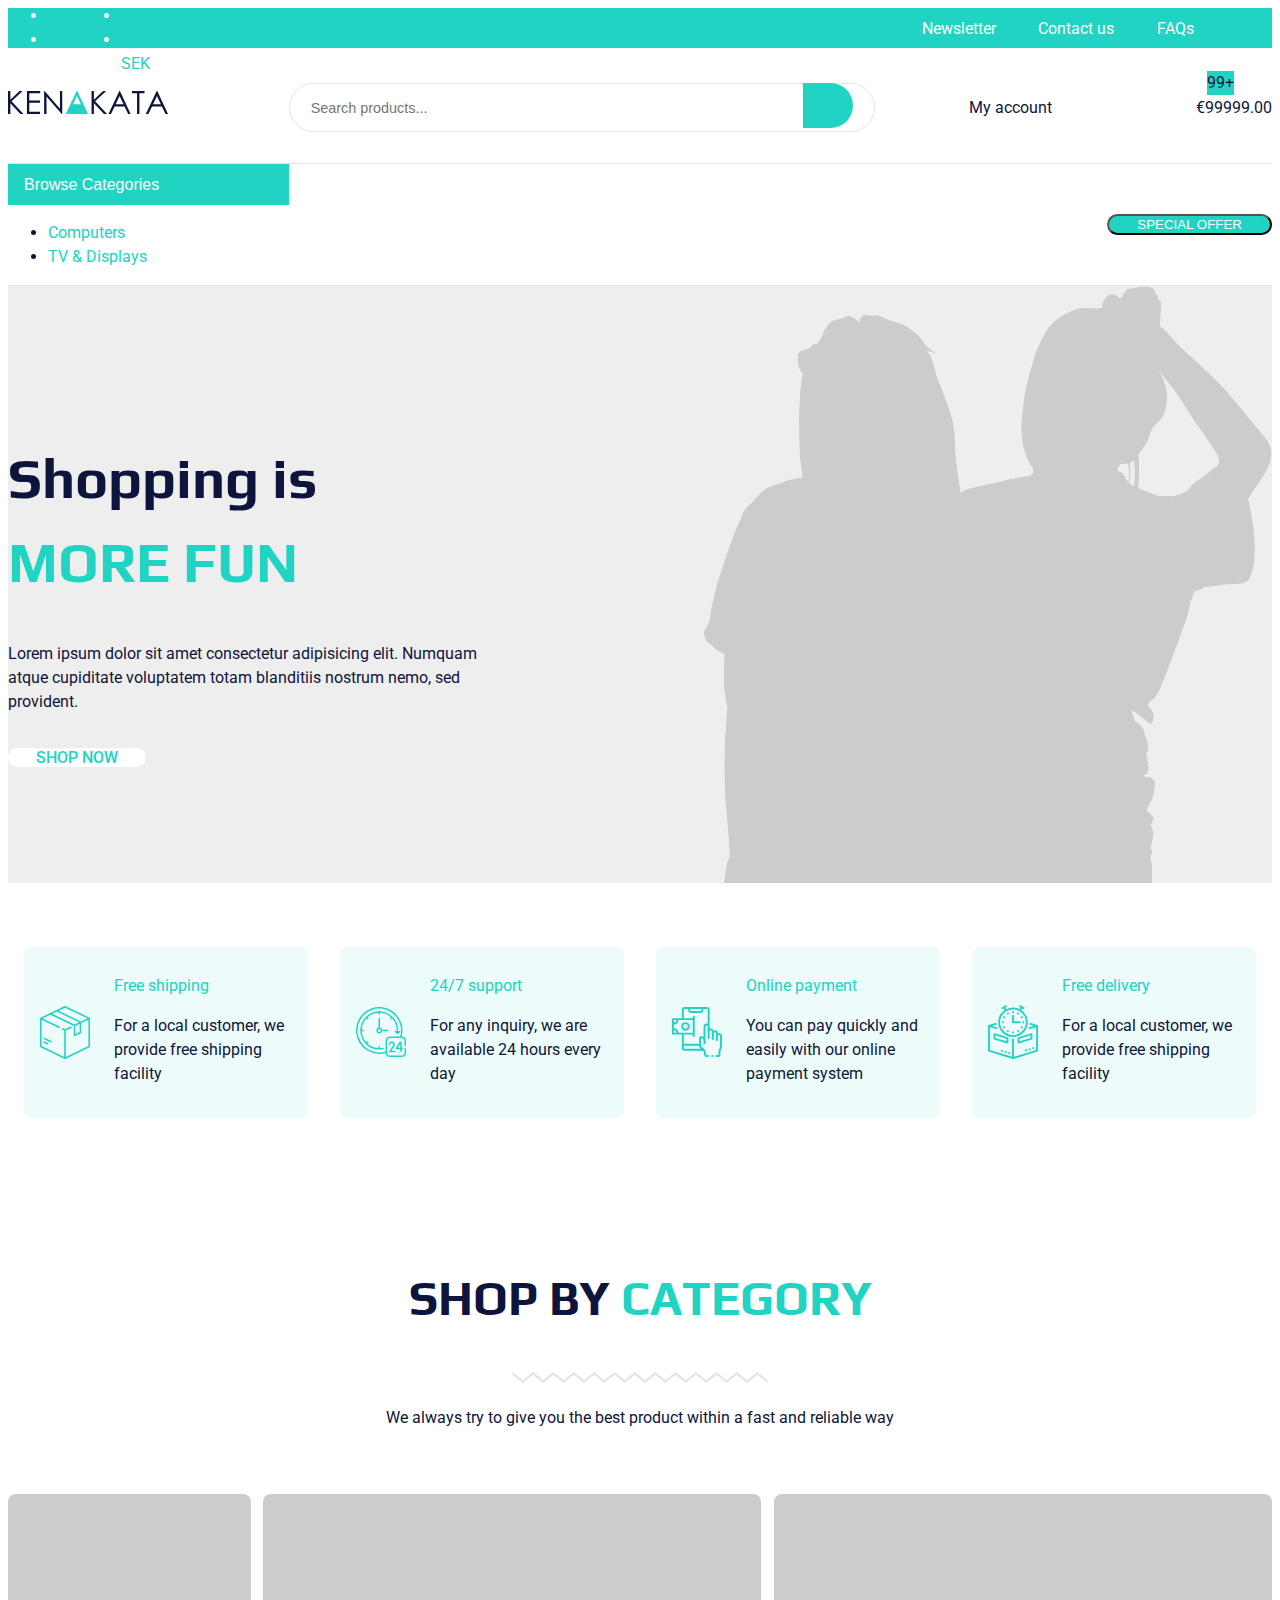
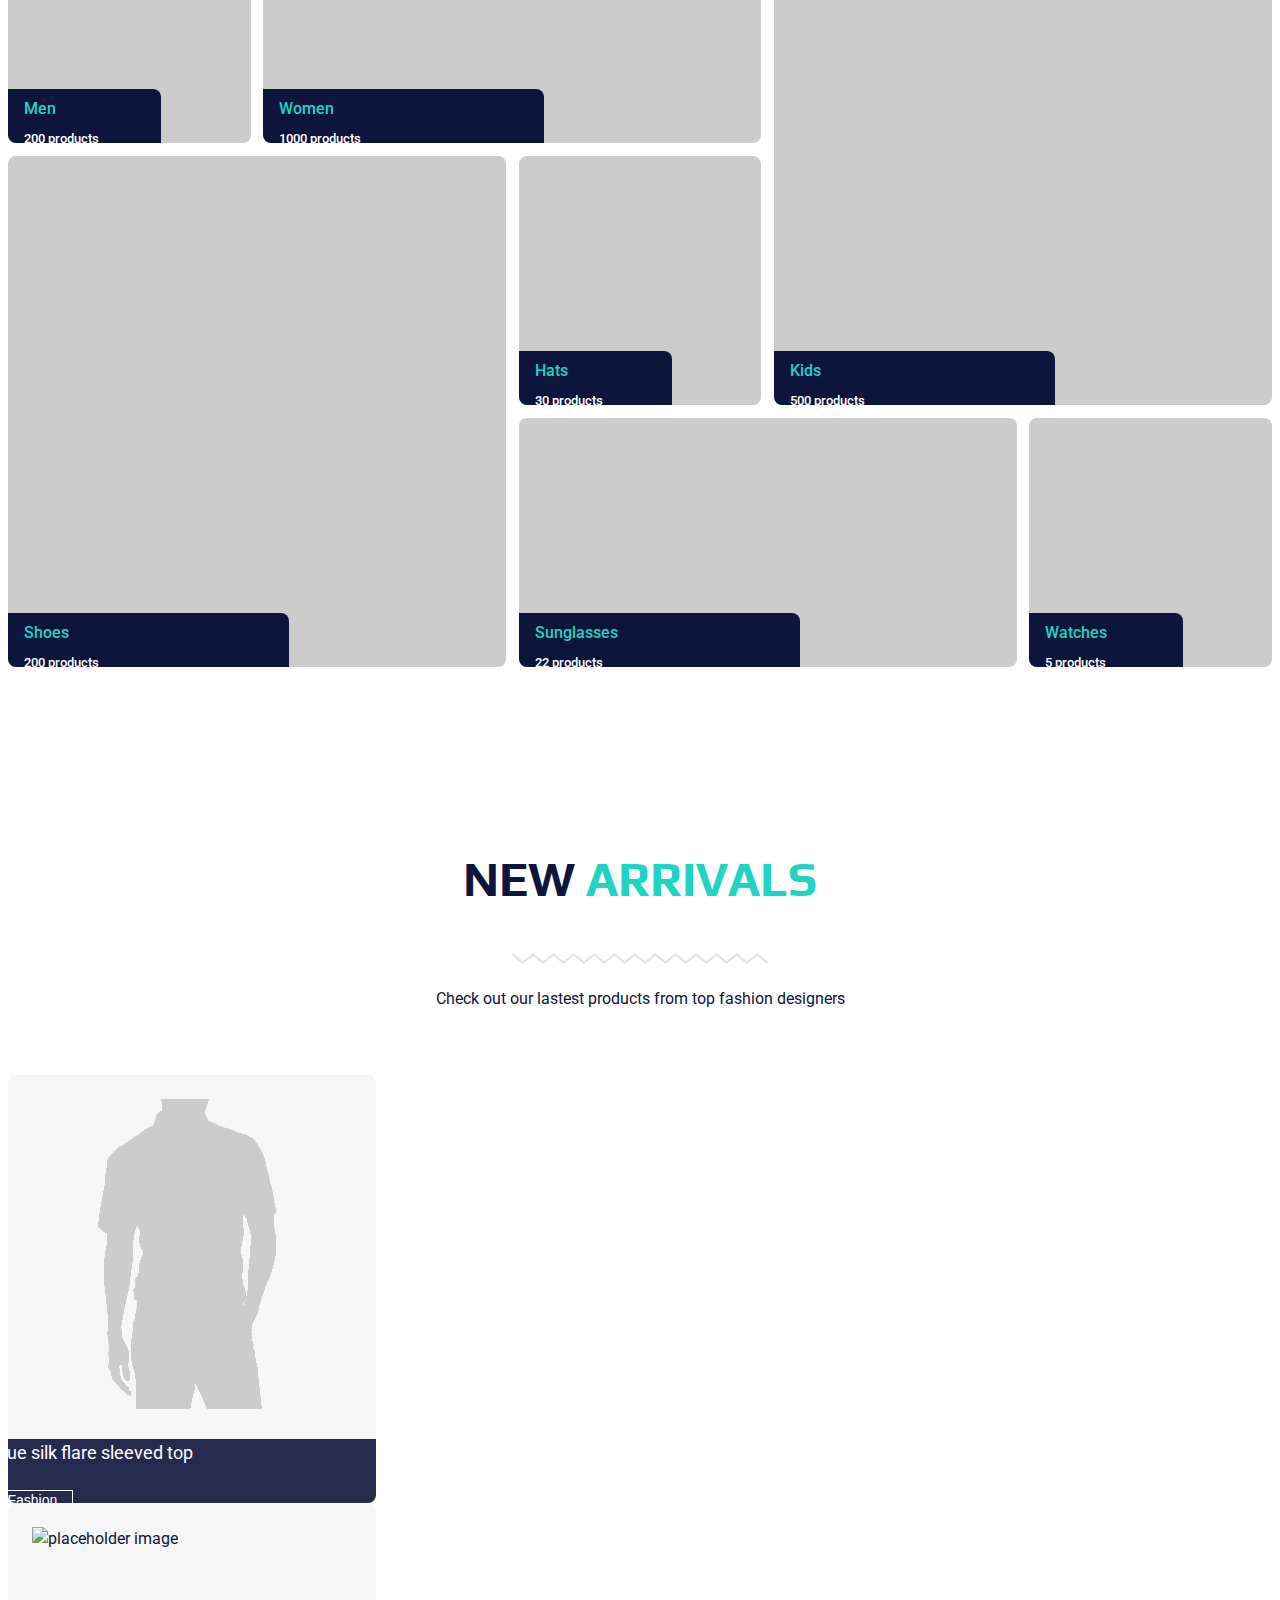
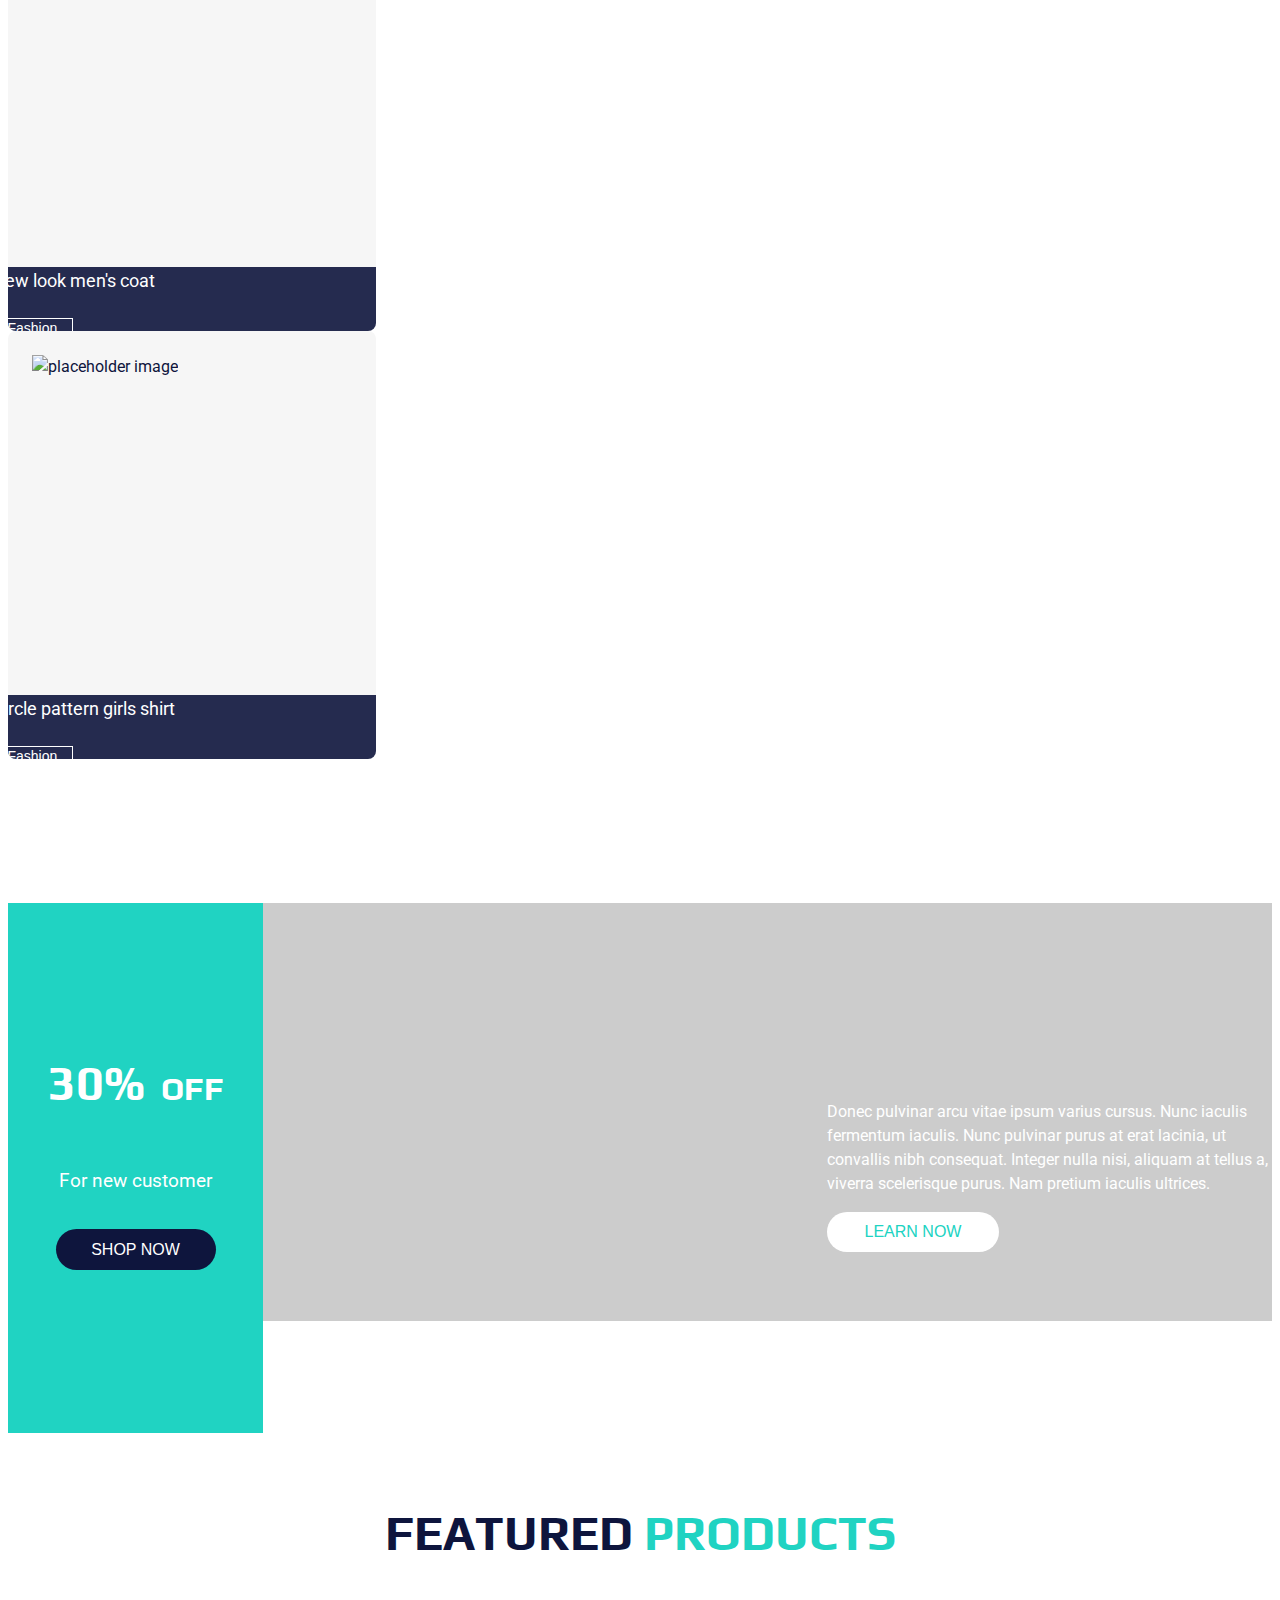
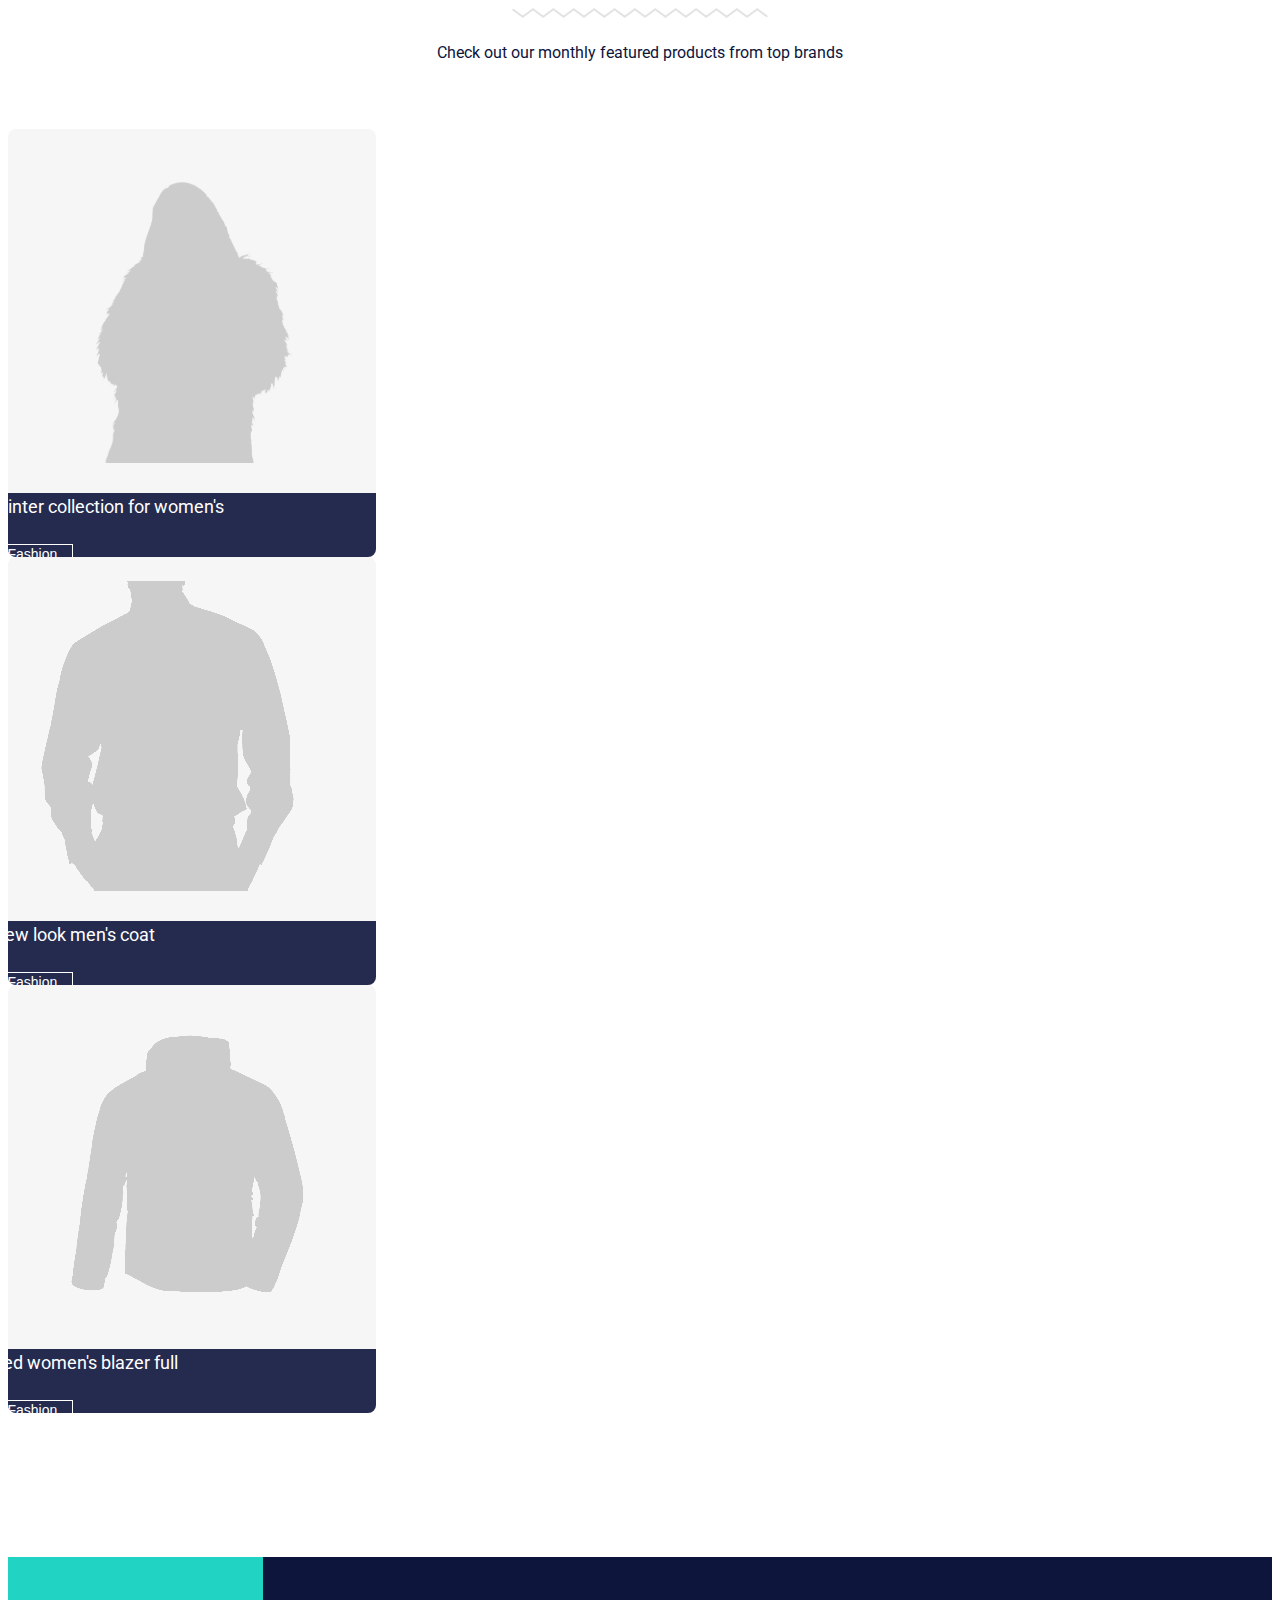
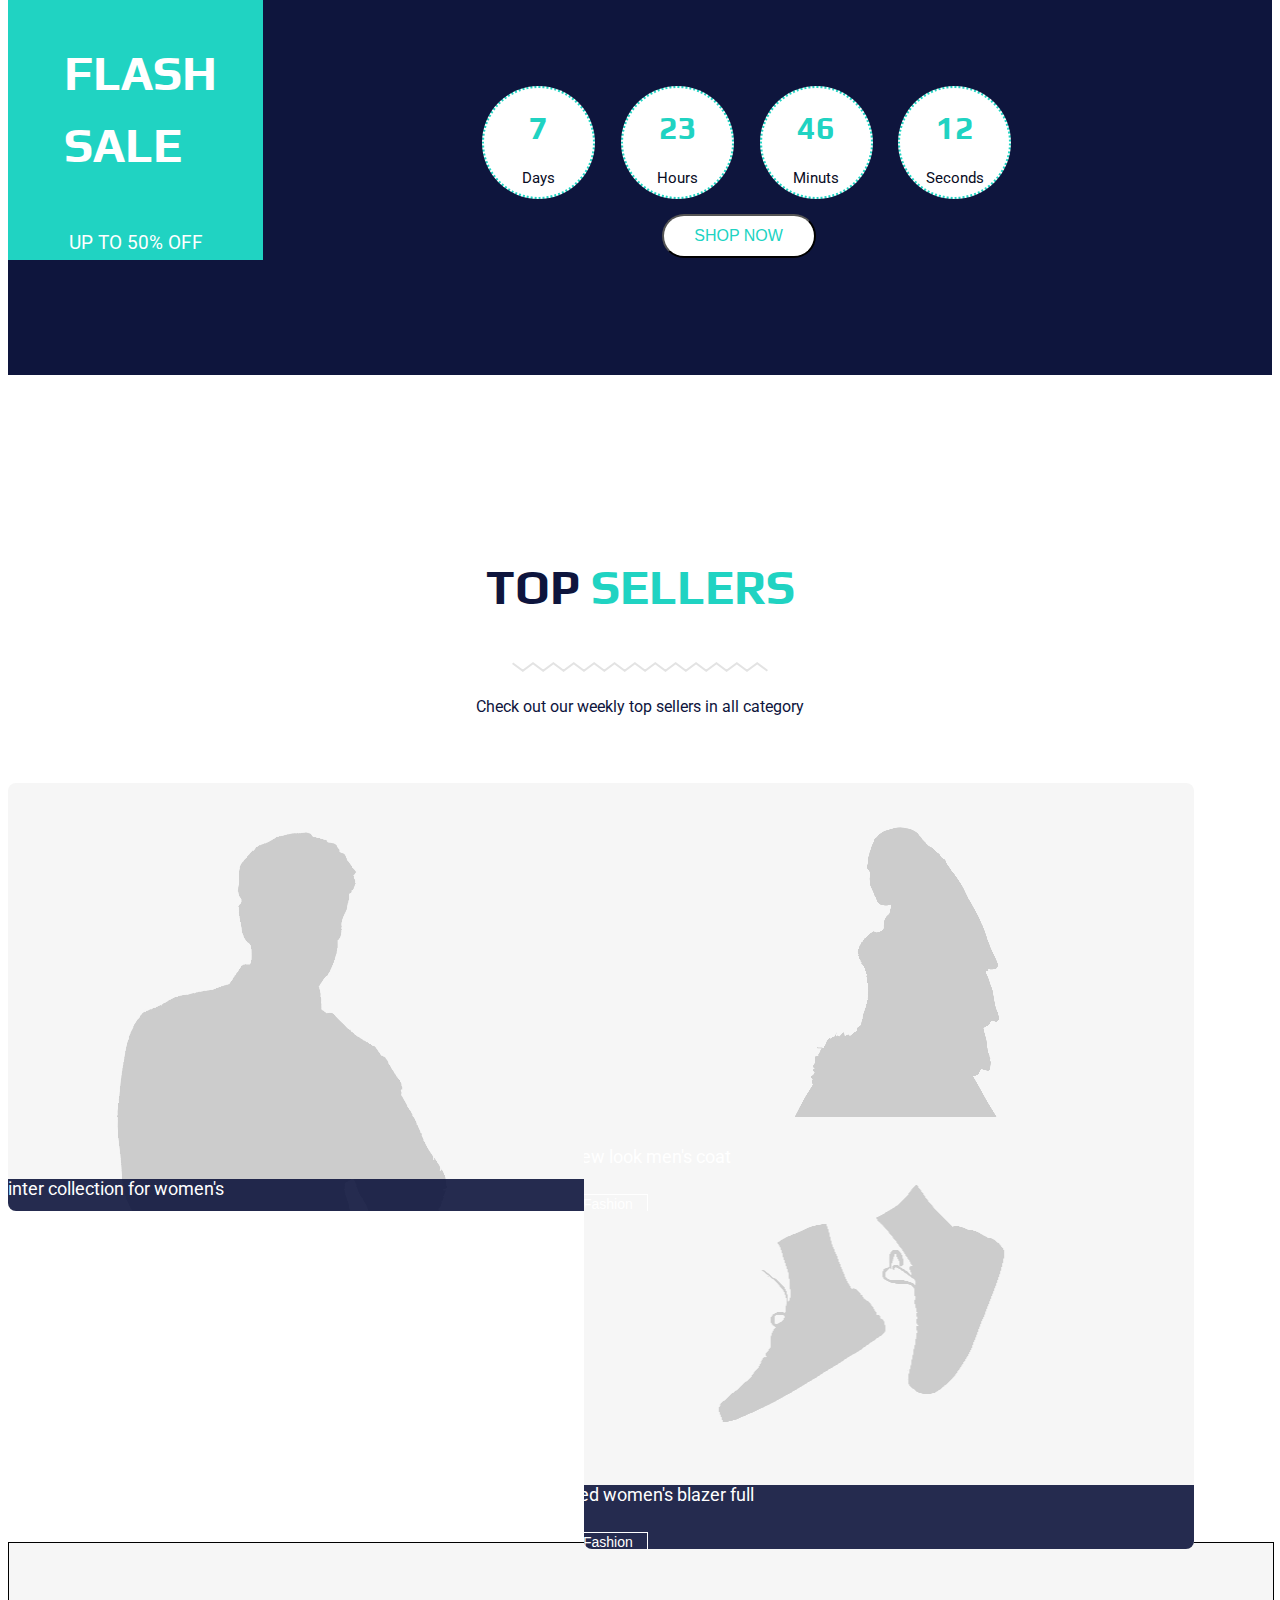
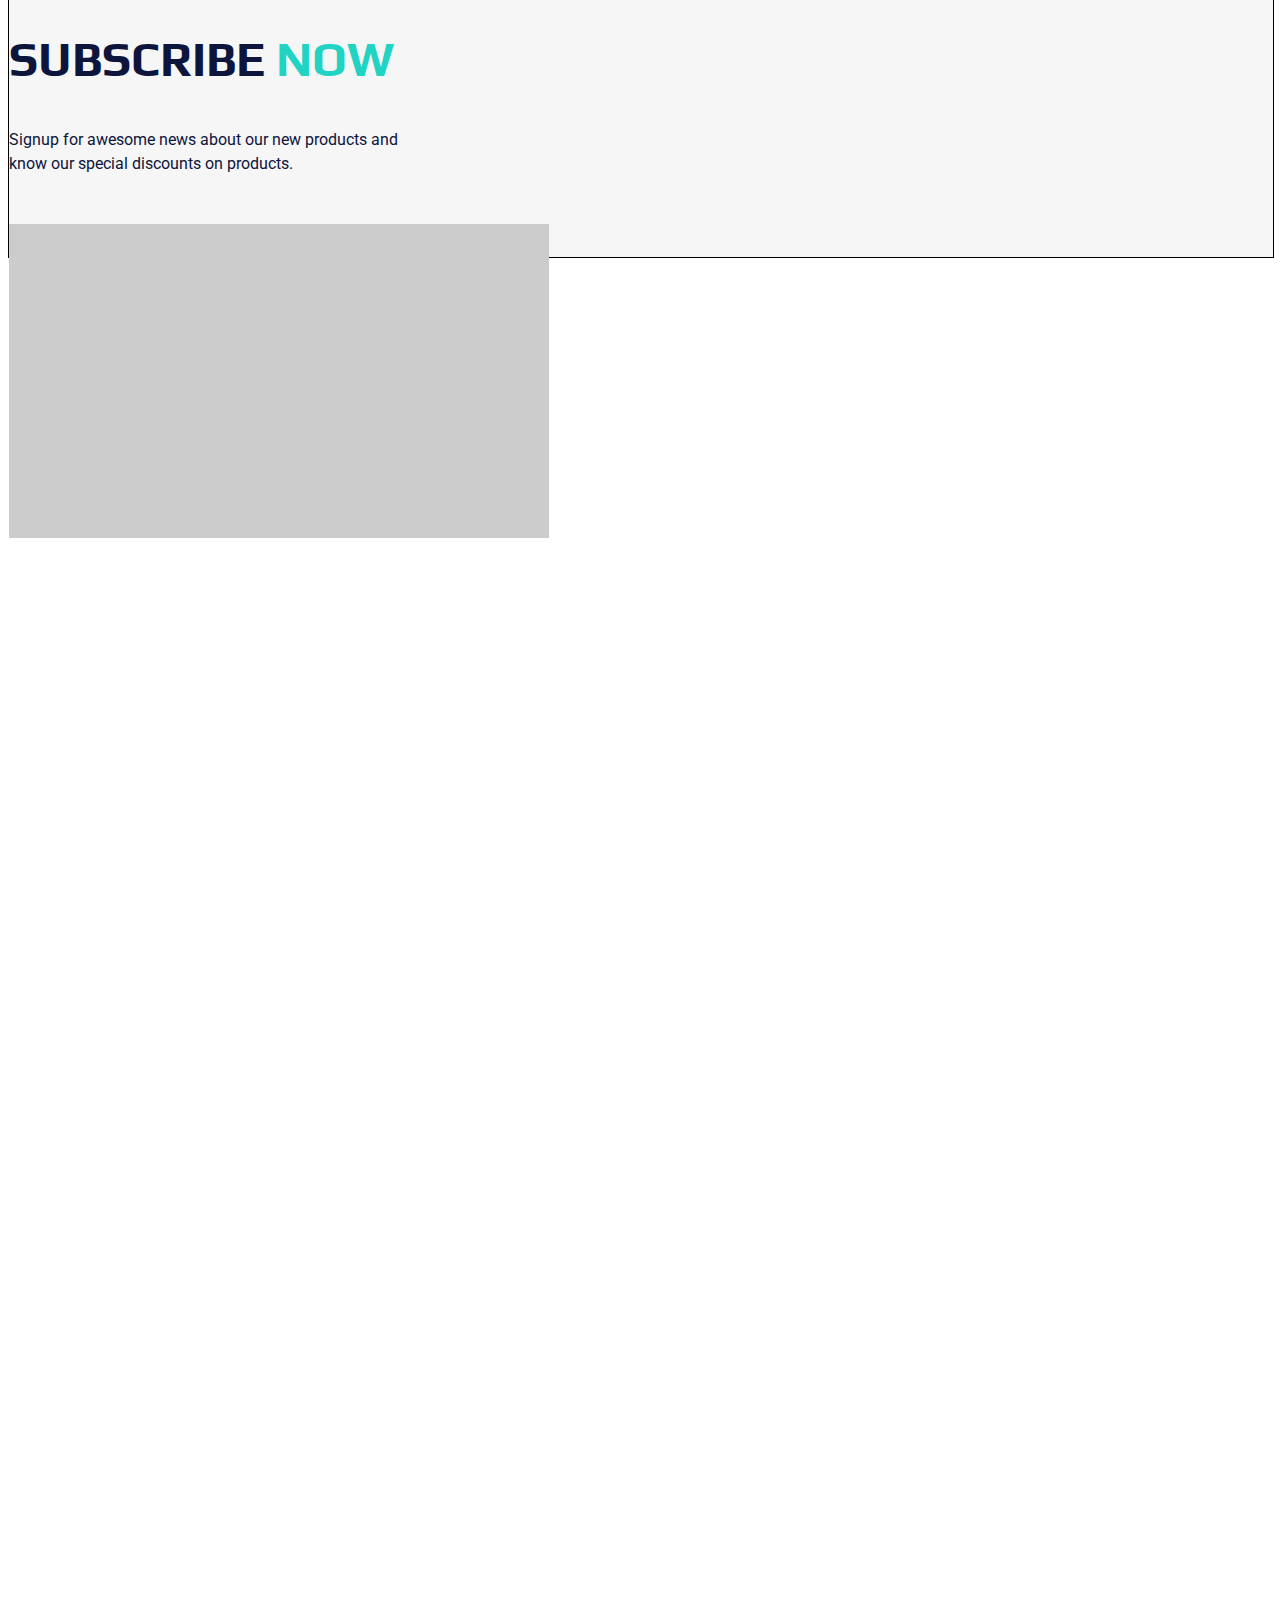
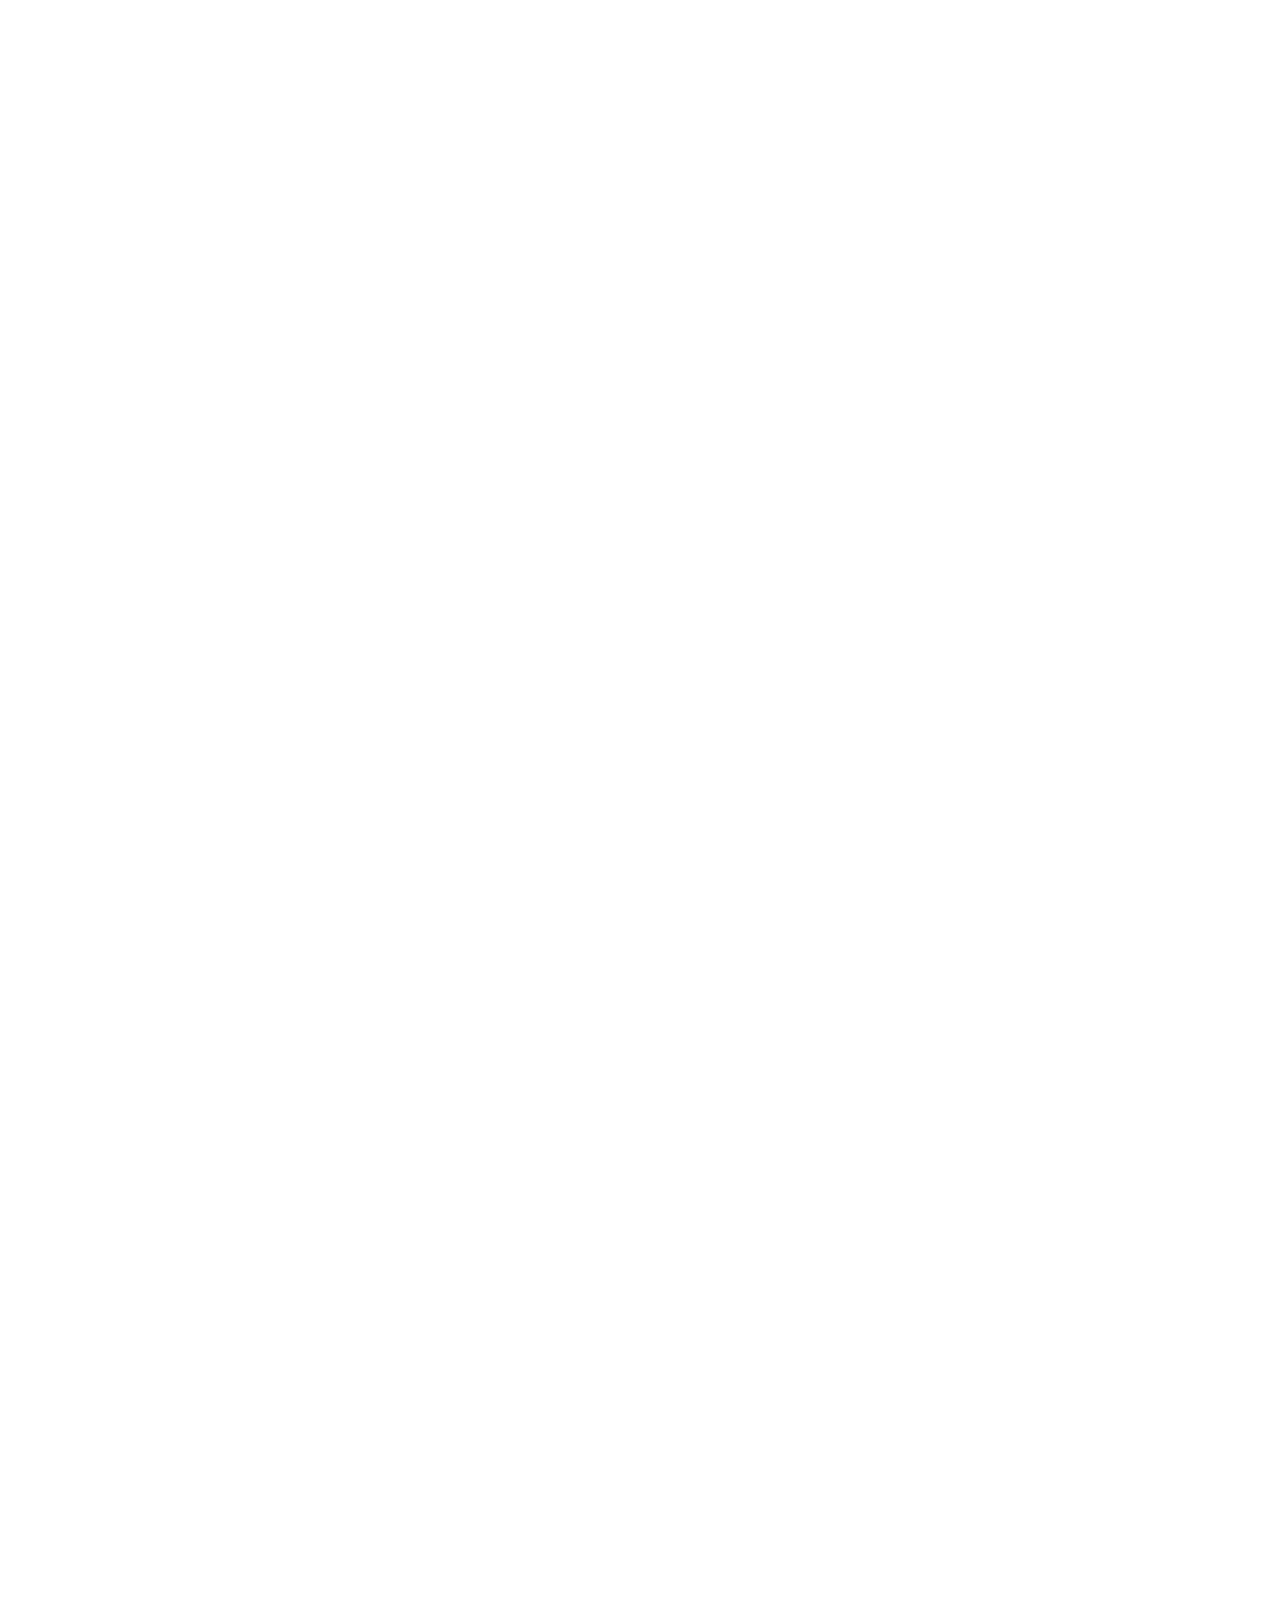
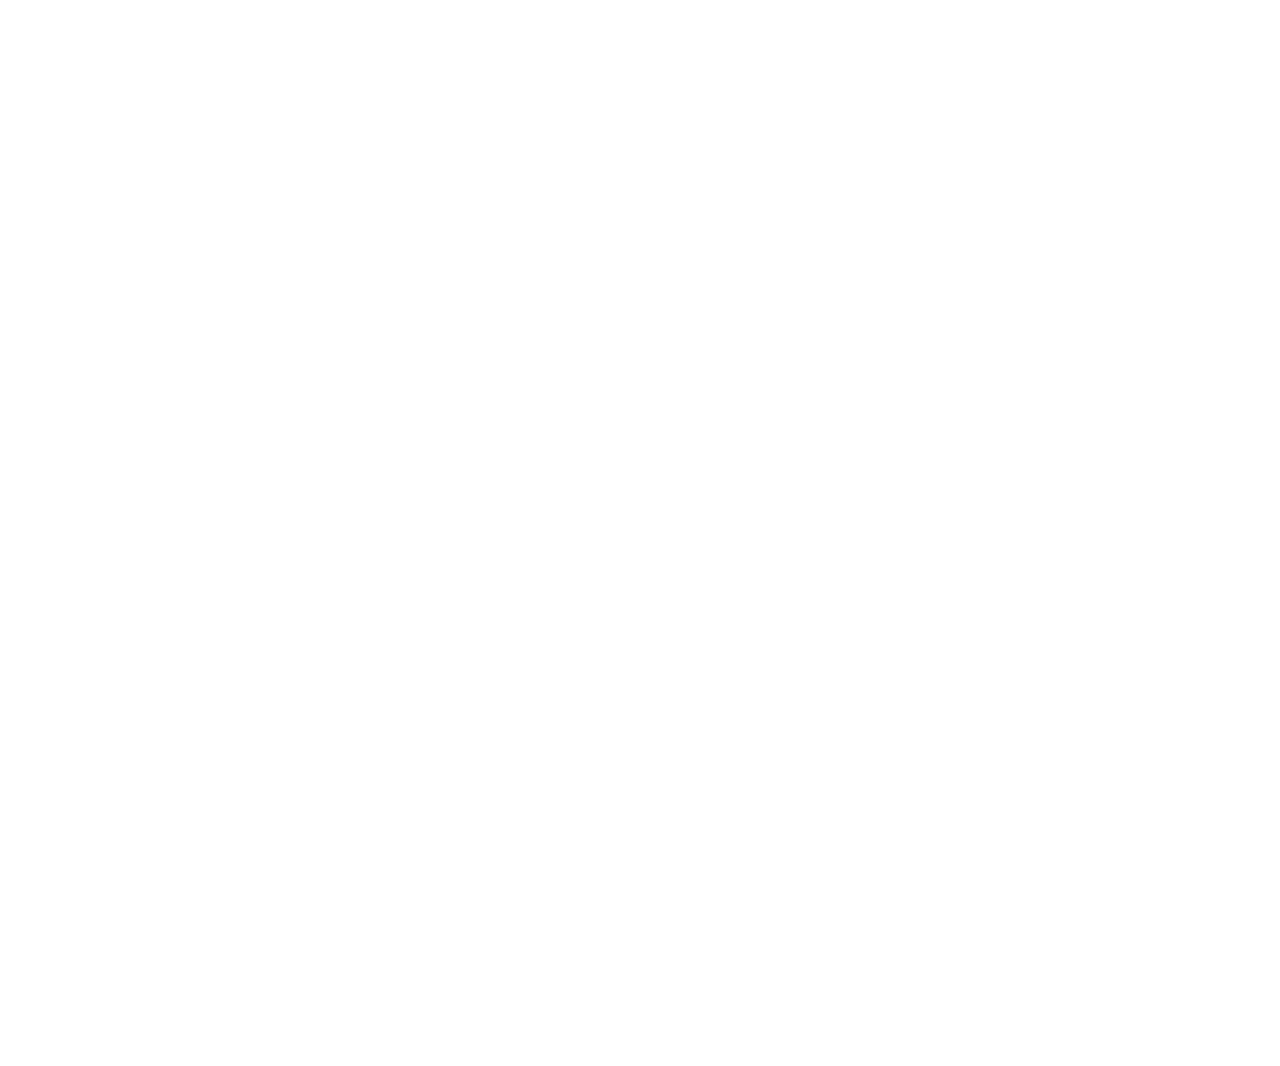
==== commit 9850fd4a: "Added Subscribe in html and css" ====
--- a/index.html
+++ b/index.html
@@ -469,7 +469,7 @@
                             <li><a href="#"><i class="fa-regular fa-cart-shopping"></i></a></li>
                         </ul>
                         <img id="img-card-big" src="/images/placeholders/placeholder-men-shirt.svg" alt="placeholder image">
-                         <div class="card-body">
+                         <div class="card-body card-body-big-img">
                             <h1 class="card-h1">Winter collection for women's</h1>
                             <button disabled>Fashion</button>
                             <p class="card-old-price">€50.00</p>
@@ -484,13 +484,13 @@
                                 </div>
                             </div>
                         </div>
-                        <div class="card-background"></div>
+                        <div class="card-background card-background-big-img"></div>
                     </div>              
                 </div>
 
                 <div id="category-box-20" class="col">
                     <div class="card h-100 card-grider">
-                          <ul class="card-menu card-big">
+                          <ul class="card-menu">
                               <li><i class="fa-solid fa-circle outofstock"></i></li>
                               <li><a href="#"><i class="fa-regular fa-heart"></i></a></li>
                               <li><a href="#"><i class="fa-regular fa-shuffle"></i></a></li>
@@ -498,7 +498,7 @@
                               <li><a href="#"><i class="fa-regular fa-cart-shopping"></i></a></li>
                           </ul>
                           <img src="/images/placeholders/placeholder-women-bag.svg" alt="placeholder image">
-                           <div class="card-body">
+                           <div class="card-body card-body-large-img">
                               <h1 class="card-h1">New look men's coat</h1>
                               <button disabled>Fashion</button>
                               <p class="card-old-price">50.00</p>
@@ -527,7 +527,7 @@
                               <li><a href="#"><i class="fa-regular fa-cart-shopping"></i></a></li>
                           </ul>
                           <img src="/images/placeholders/placeholder-men-sneakers.svg" alt="placeholder image">
-                           <div class="card-body">
+                           <div class="card-body card-body-large-img">
                               <h1 class="card-h1">Red women's blazer full</h1>
                               <button disabled>Fashion</button>
                               <p class="card-old-price">€35.00</p>
@@ -549,7 +549,21 @@
         </div>
     </section>
 
-
+    <section class="subscribe">
+        <div class="container d-flex justify-content-between">    
+            <div class="section-title">
+                <h1>SUBSCRIBE <span>NOW</span></h1>
+                <p>Signup for awesome news about our new products and</p>
+                <p>know our special discounts on products.</p>
+            </div>
+
+            <div class="blank-gray"></div>
+        </div>
+    </section>
+
+    <section class="Copyright-kenkata">
+
+    </section>
 
 
 
--- a/css/style.css
+++ b/css/style.css
@@ -834,14 +834,25 @@
 .top-sellers {
   display: grid;
   grid-template-columns: repeat(4, 275px);
-  grid-template-rows: repeat(4, 325px);
+  grid-template-rows: repeat(2, 325px);
   gap: 0.8rem;
+  margin: 0;
 }
 .top-sellers .card-grider {
   width: 100%;
 }
 .top-sellers .card-grider #img-card-big {
-  height: 550px;
+  height: 590px;
+}
+.top-sellers .card-grider .card-body-big-img {
+  height: 7.5%;
+}
+.top-sellers .card-grider .card-background-big-img {
+  height: 7.5%;
+}
+.top-sellers .card-grider .card-body-large-img {
+  height: 15%;
+  margin-bottom: 0;
 }
 .top-sellers #category-box-10 {
   grid-column: 1/3;
@@ -854,6 +865,27 @@
 .top-sellers #category-box-30 {
   grid-column: 3/5;
   grid-row: 2/3;
+}
+
+.subscribe {
+  background-color: var(--color-gray-4);
+  width: 100%;
+  height: 314px;
+  border: 1px solid black;
+  margin-top: 6rem;
+}
+.subscribe .container .section-title h1 {
+  text-align: left;
+}
+.subscribe .container .section-title p {
+  text-align: left;
+  margin: 0;
+}
+.subscribe .container .blank-gray {
+  height: 314px;
+  width: 540px;
+  background-color: var(--color-gray-1);
+  margin-right: 13%;
 }
 
 @media (min-width: 578px) {
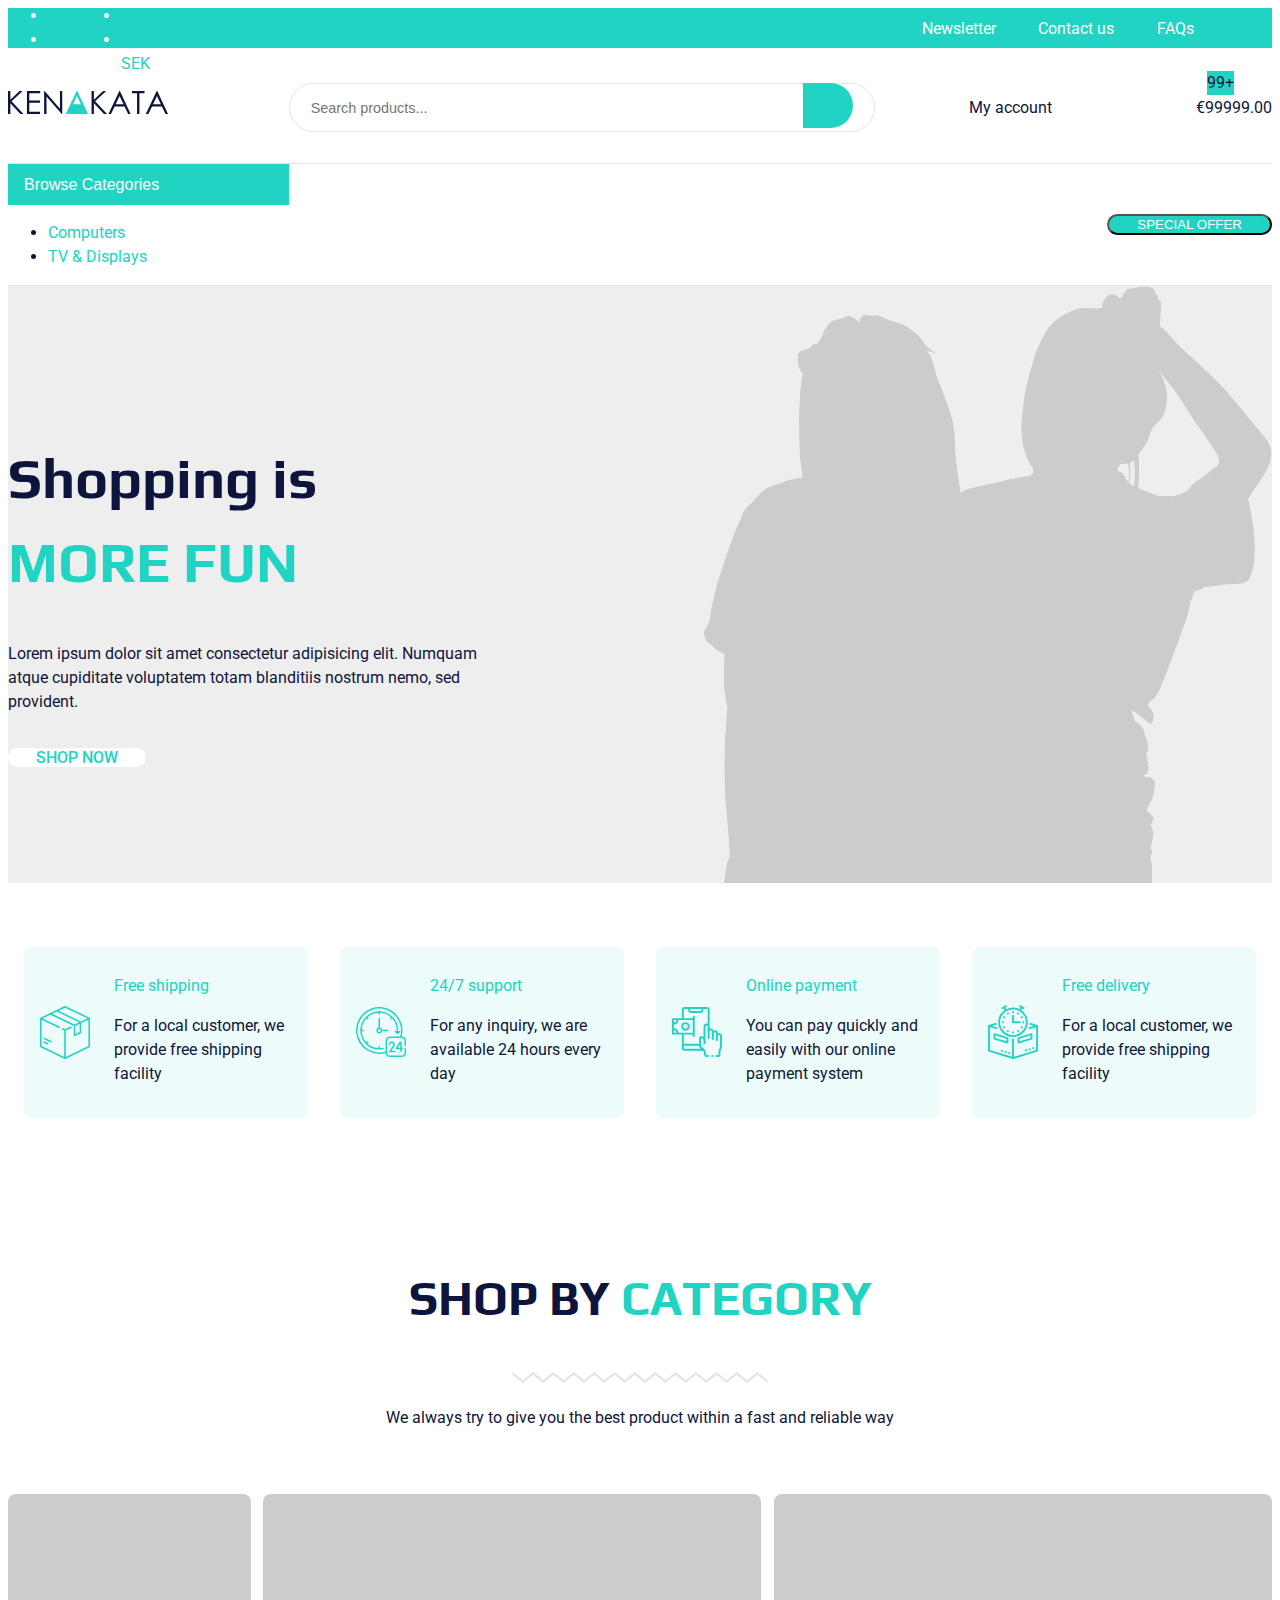
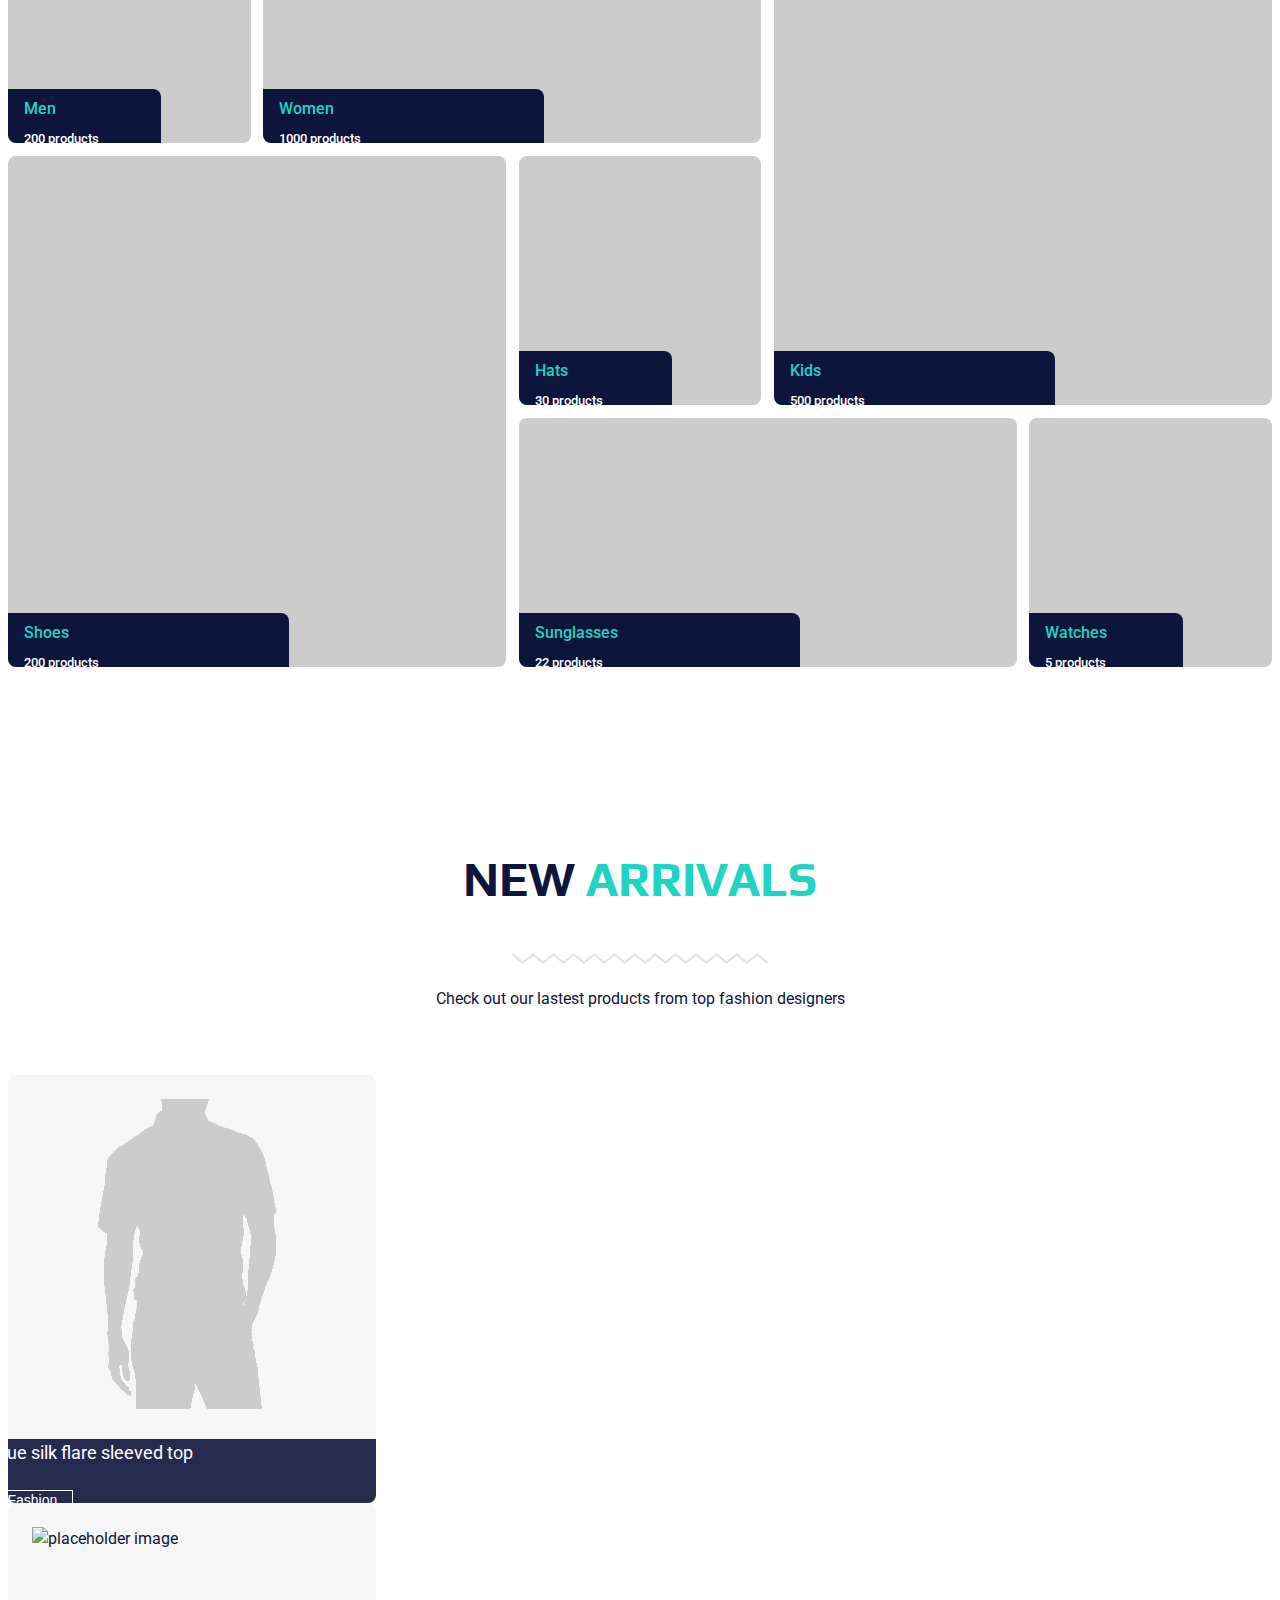
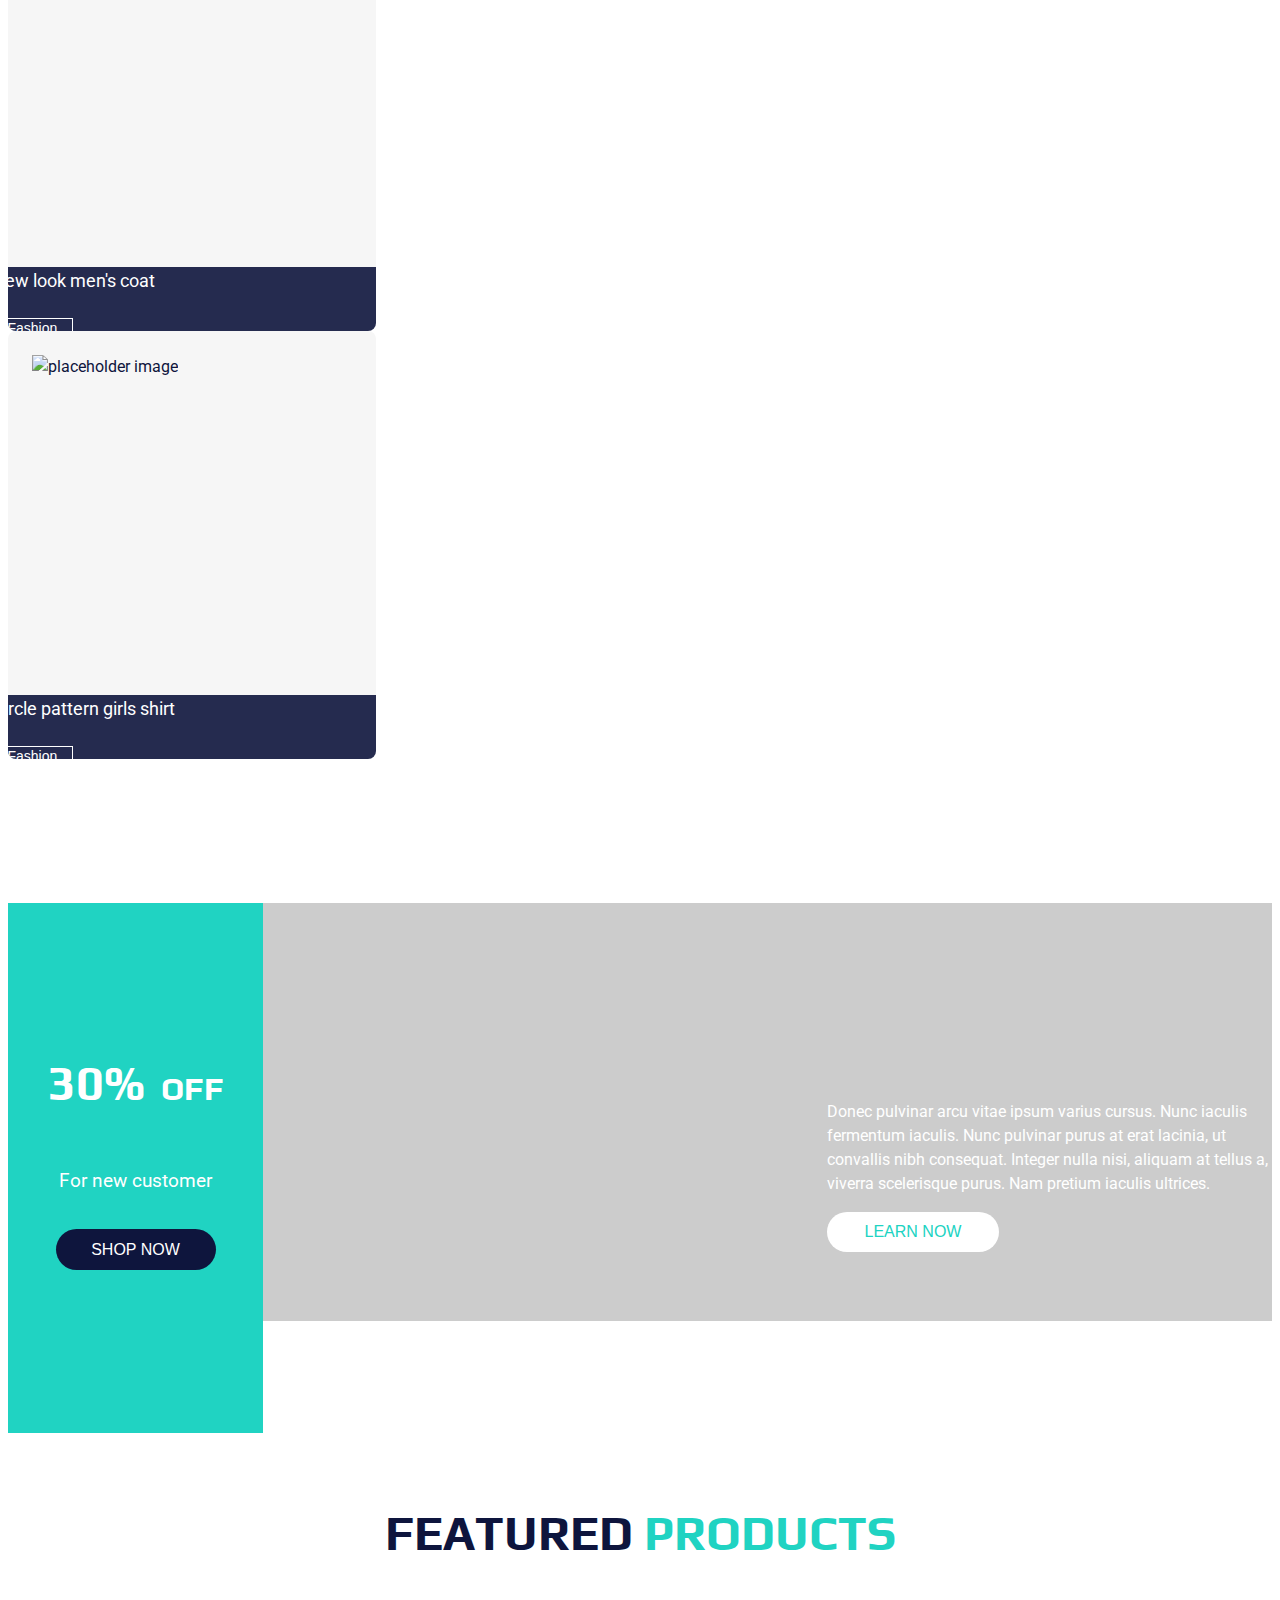
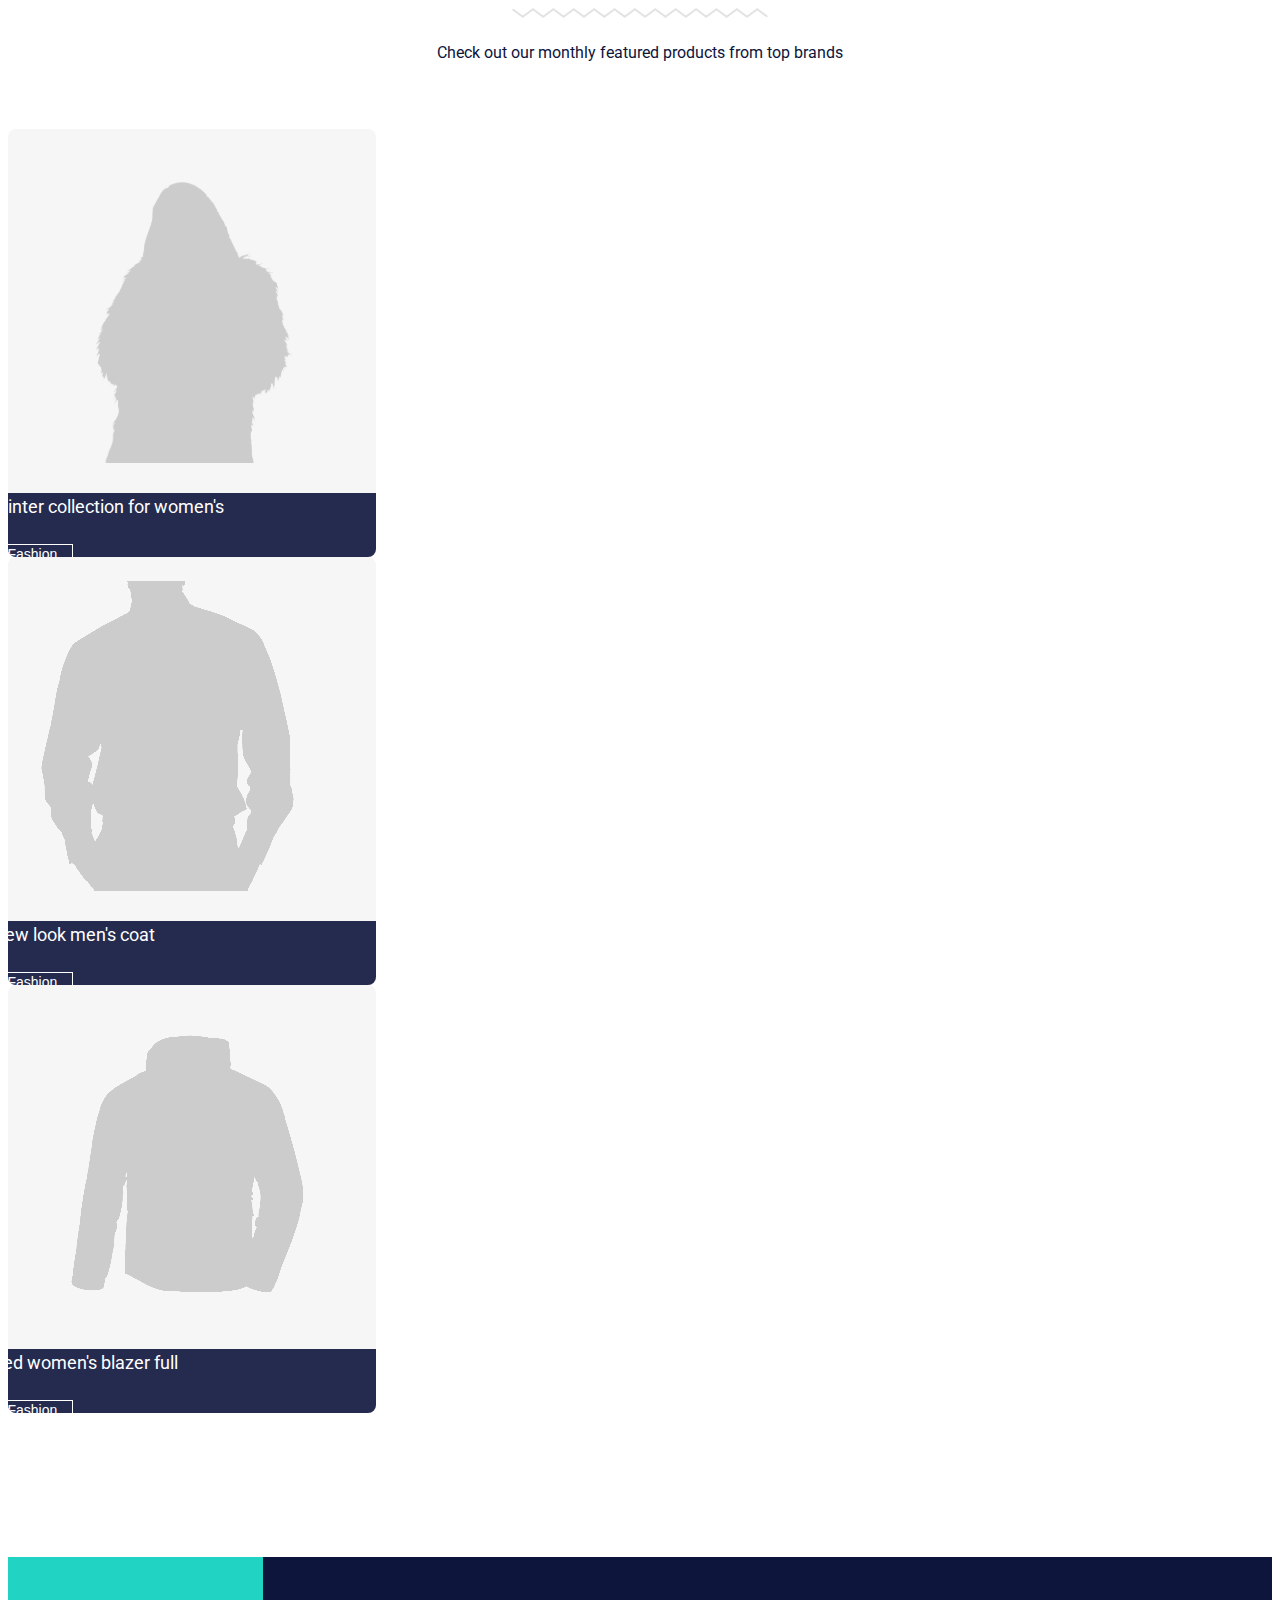
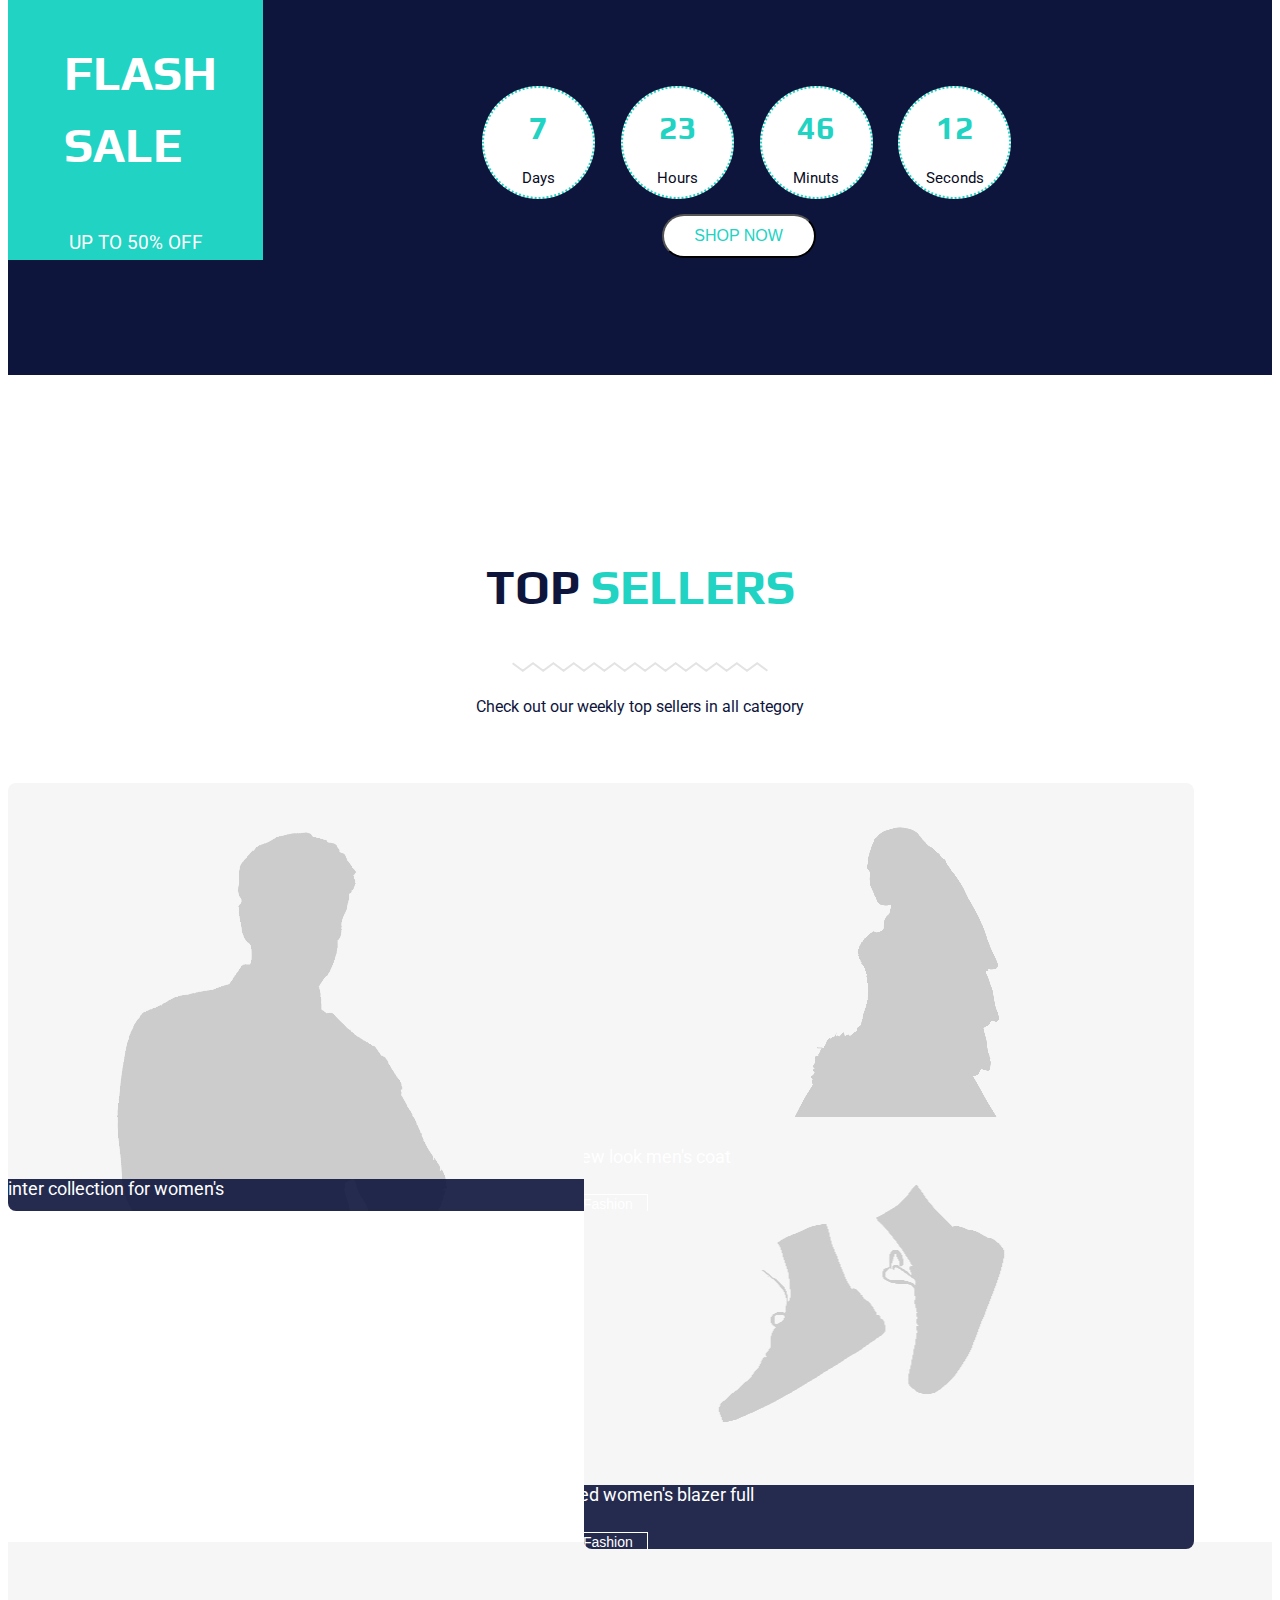
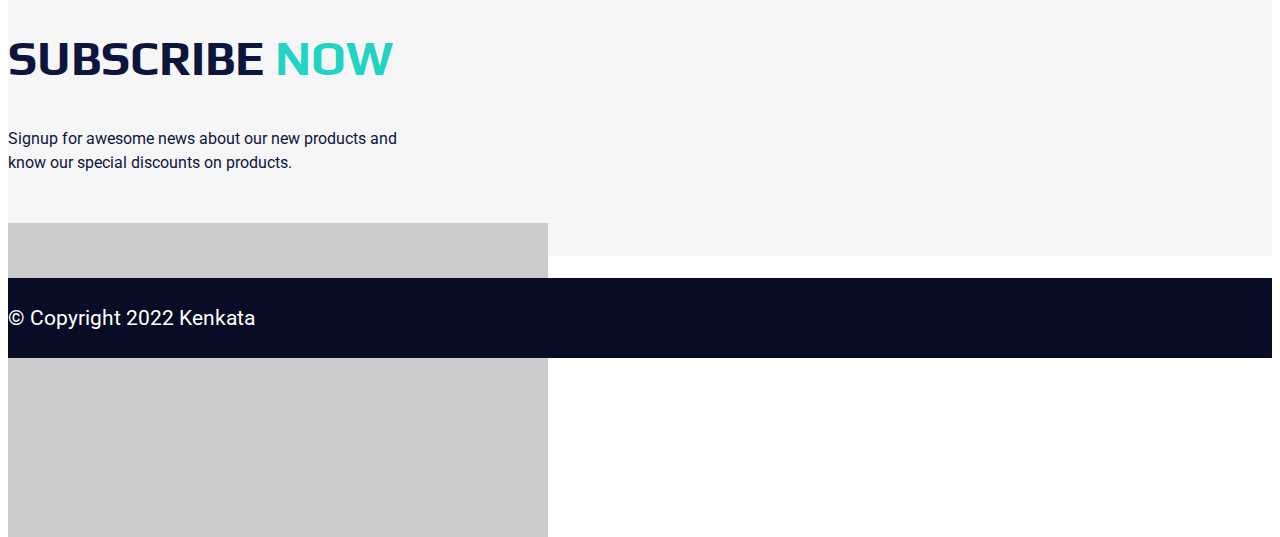
==== commit 276f5bb5: "Added copyright in html and css" ====
--- a/index.html
+++ b/index.html
@@ -561,22 +561,11 @@
         </div>
     </section>
 
-    <section class="Copyright-kenkata">
-
-    </section>
-
-
-
-
-
-
-
-
-
-
-
-
-
-<div style="height: 4000px;"></div>
+    <section class="copyright-kenkata">
+        <div class="container">
+            <p>© Copyright 2022 Kenkata</p>
+        </div>
+    </section>
+
 </body>
 </html>--- a/css/style.css
+++ b/css/style.css
@@ -871,7 +871,6 @@
   background-color: var(--color-gray-4);
   width: 100%;
   height: 314px;
-  border: 1px solid black;
   margin-top: 6rem;
 }
 .subscribe .container .section-title h1 {
@@ -886,6 +885,18 @@
   width: 540px;
   background-color: var(--color-gray-1);
   margin-right: 13%;
+}
+
+.copyright-kenkata {
+  height: 80px;
+  width: 100%;
+  background-color: var(--color-dark);
+}
+.copyright-kenkata .container p {
+  color: var(--color-white);
+  font-family: var(--font-roboto);
+  font-size: var(--font-size-16);
+  padding-top: 1.5rem;
 }
 
 @media (min-width: 578px) {
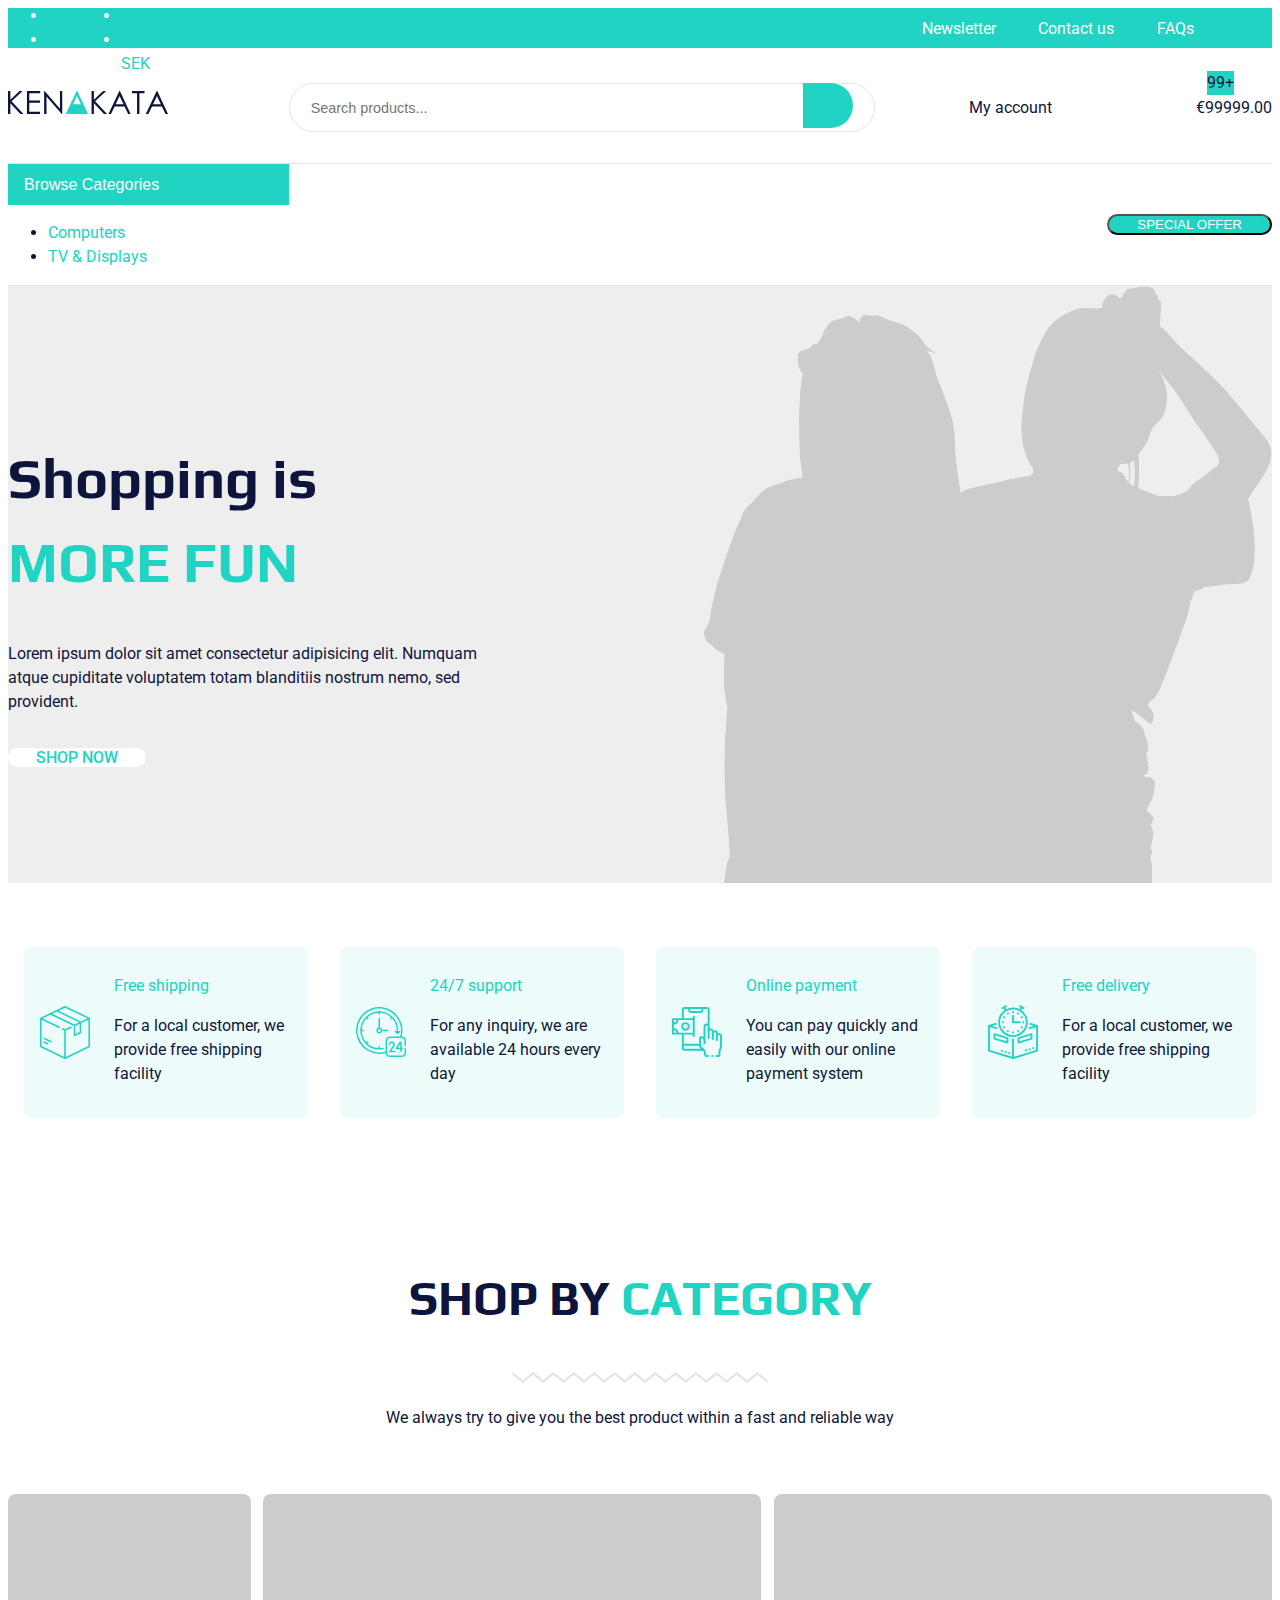
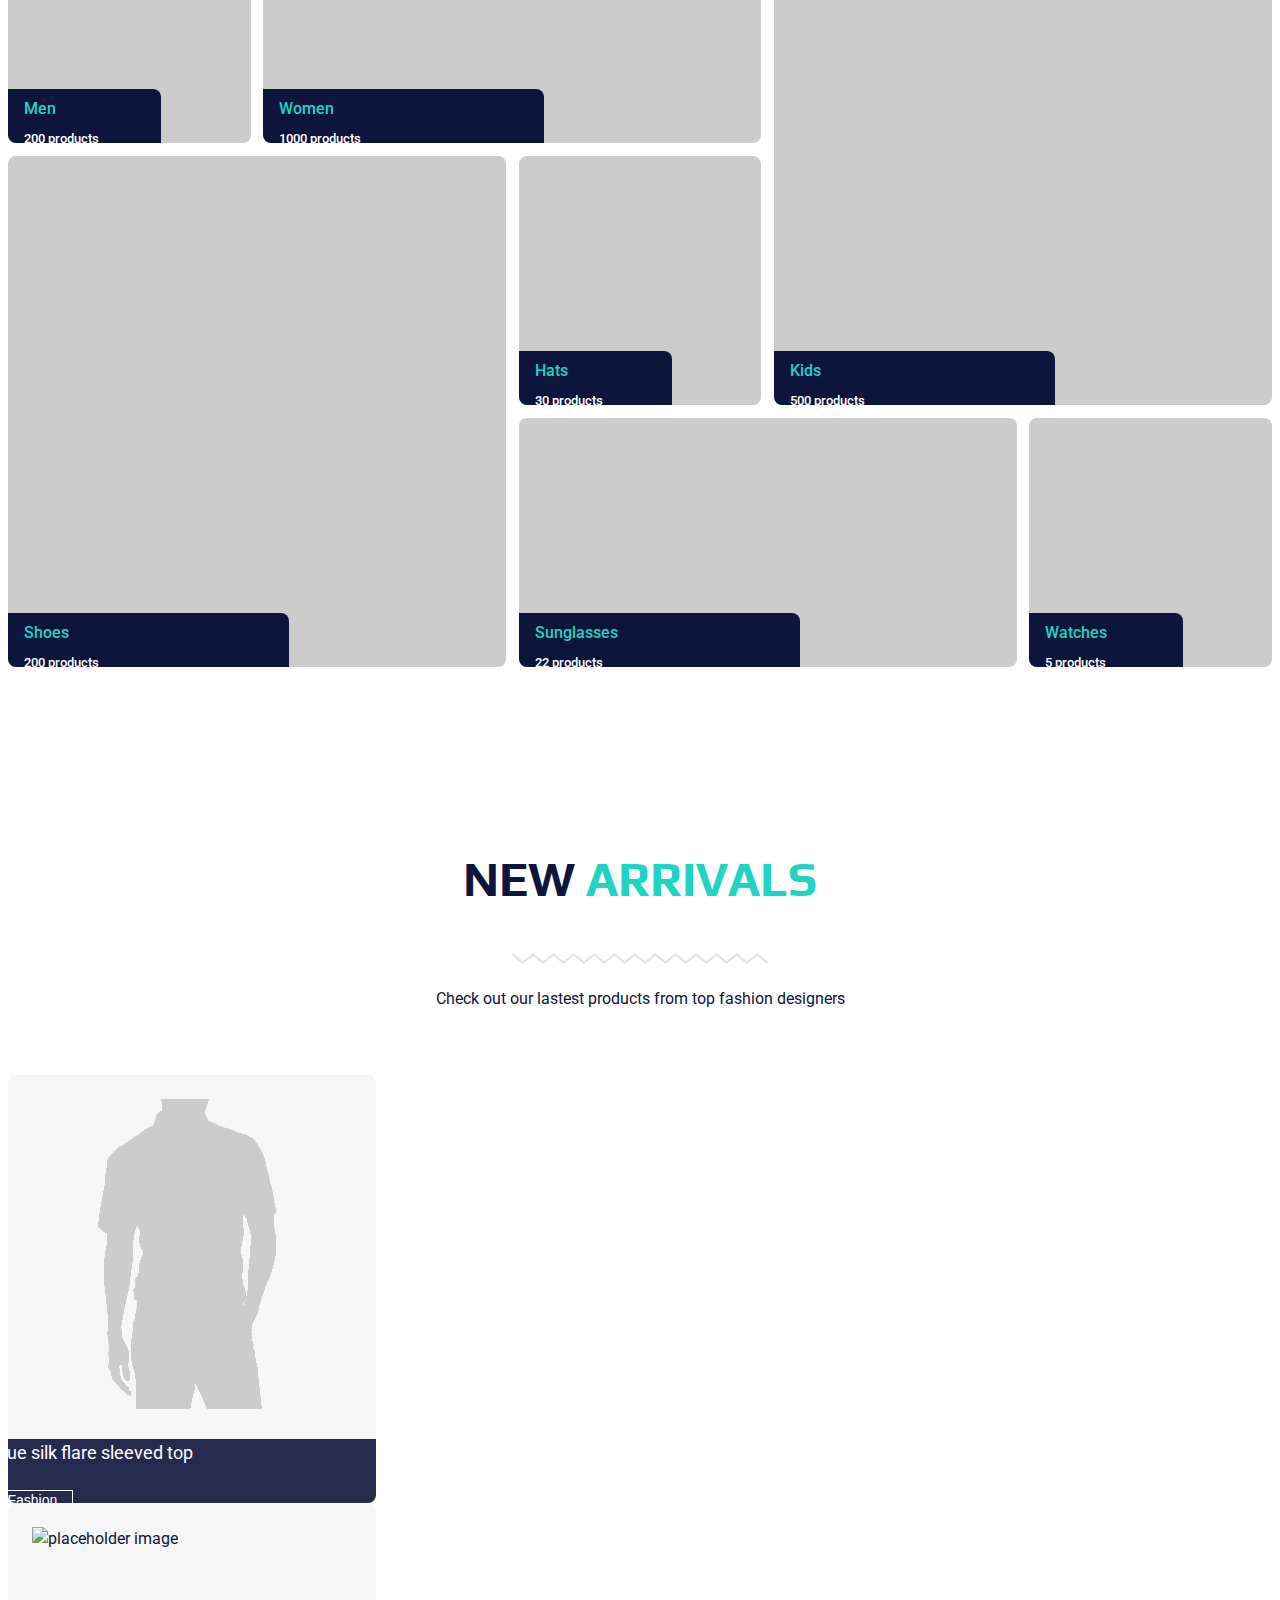
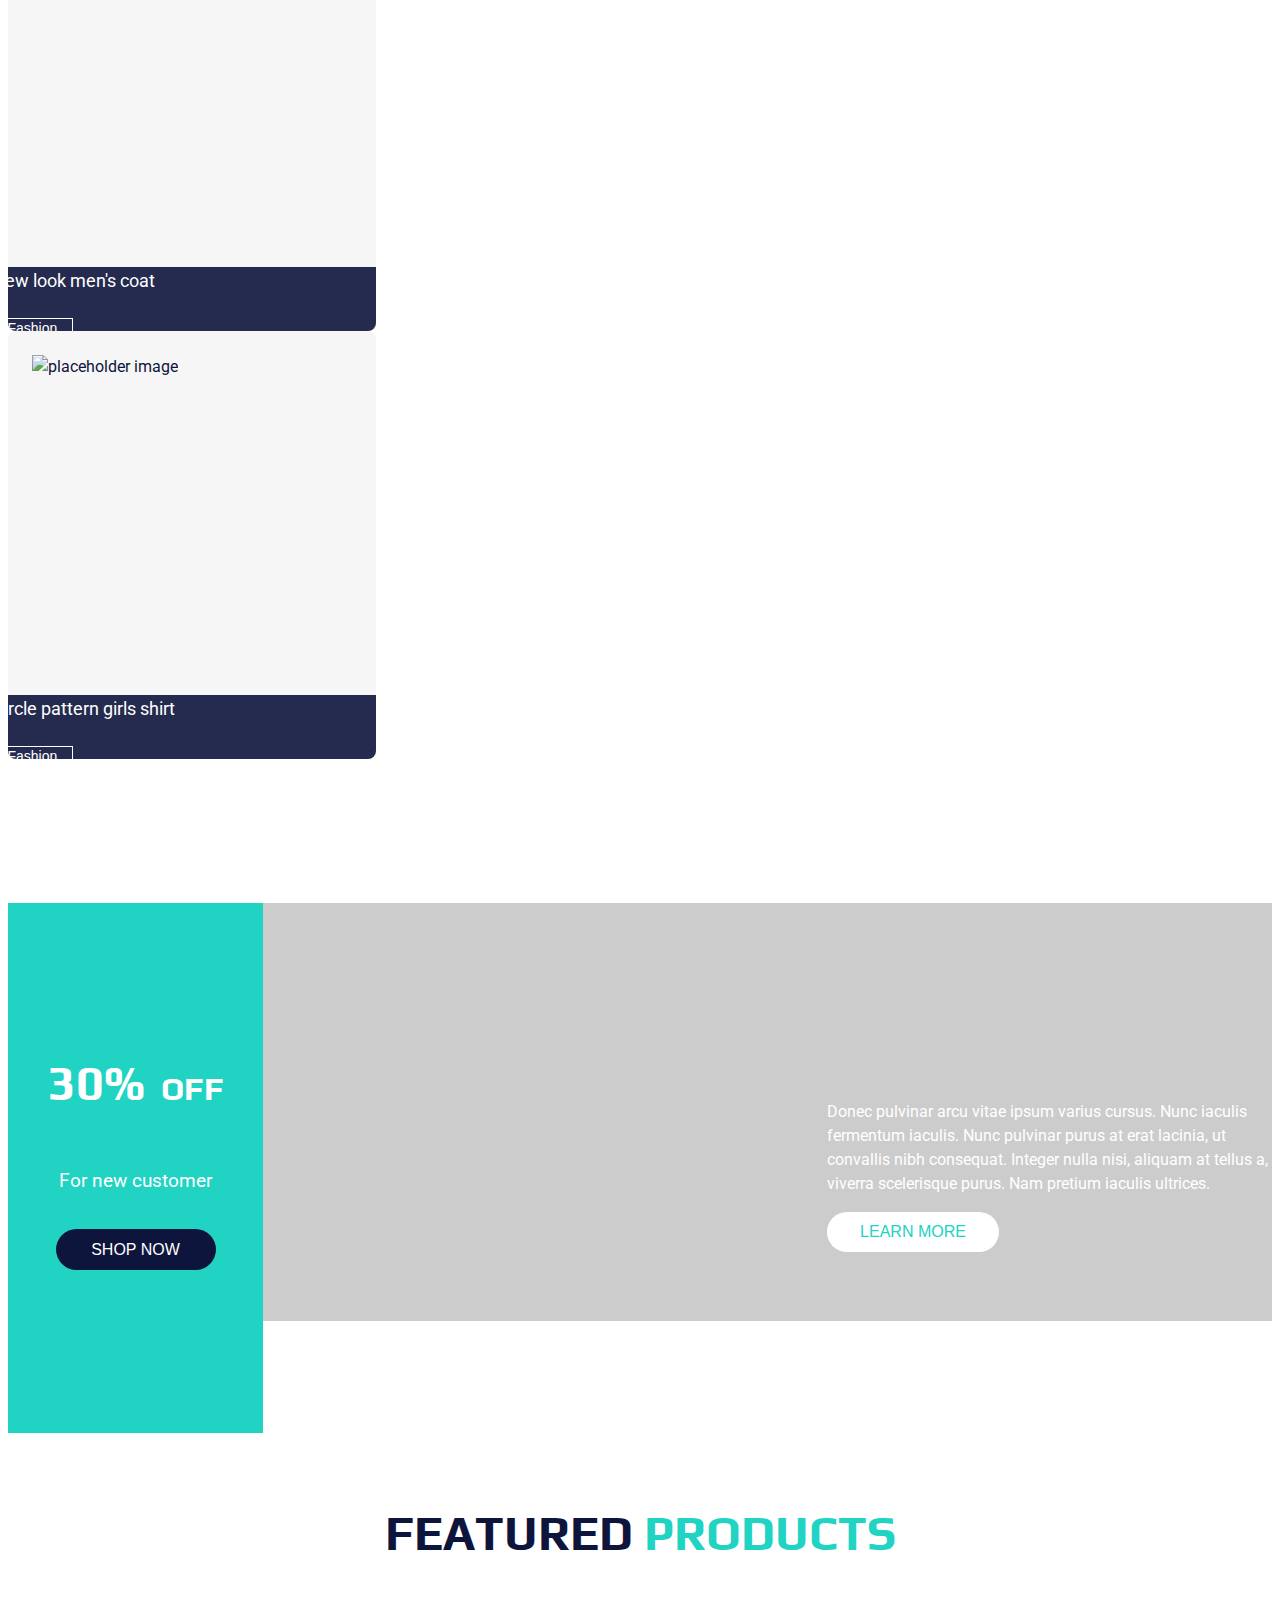
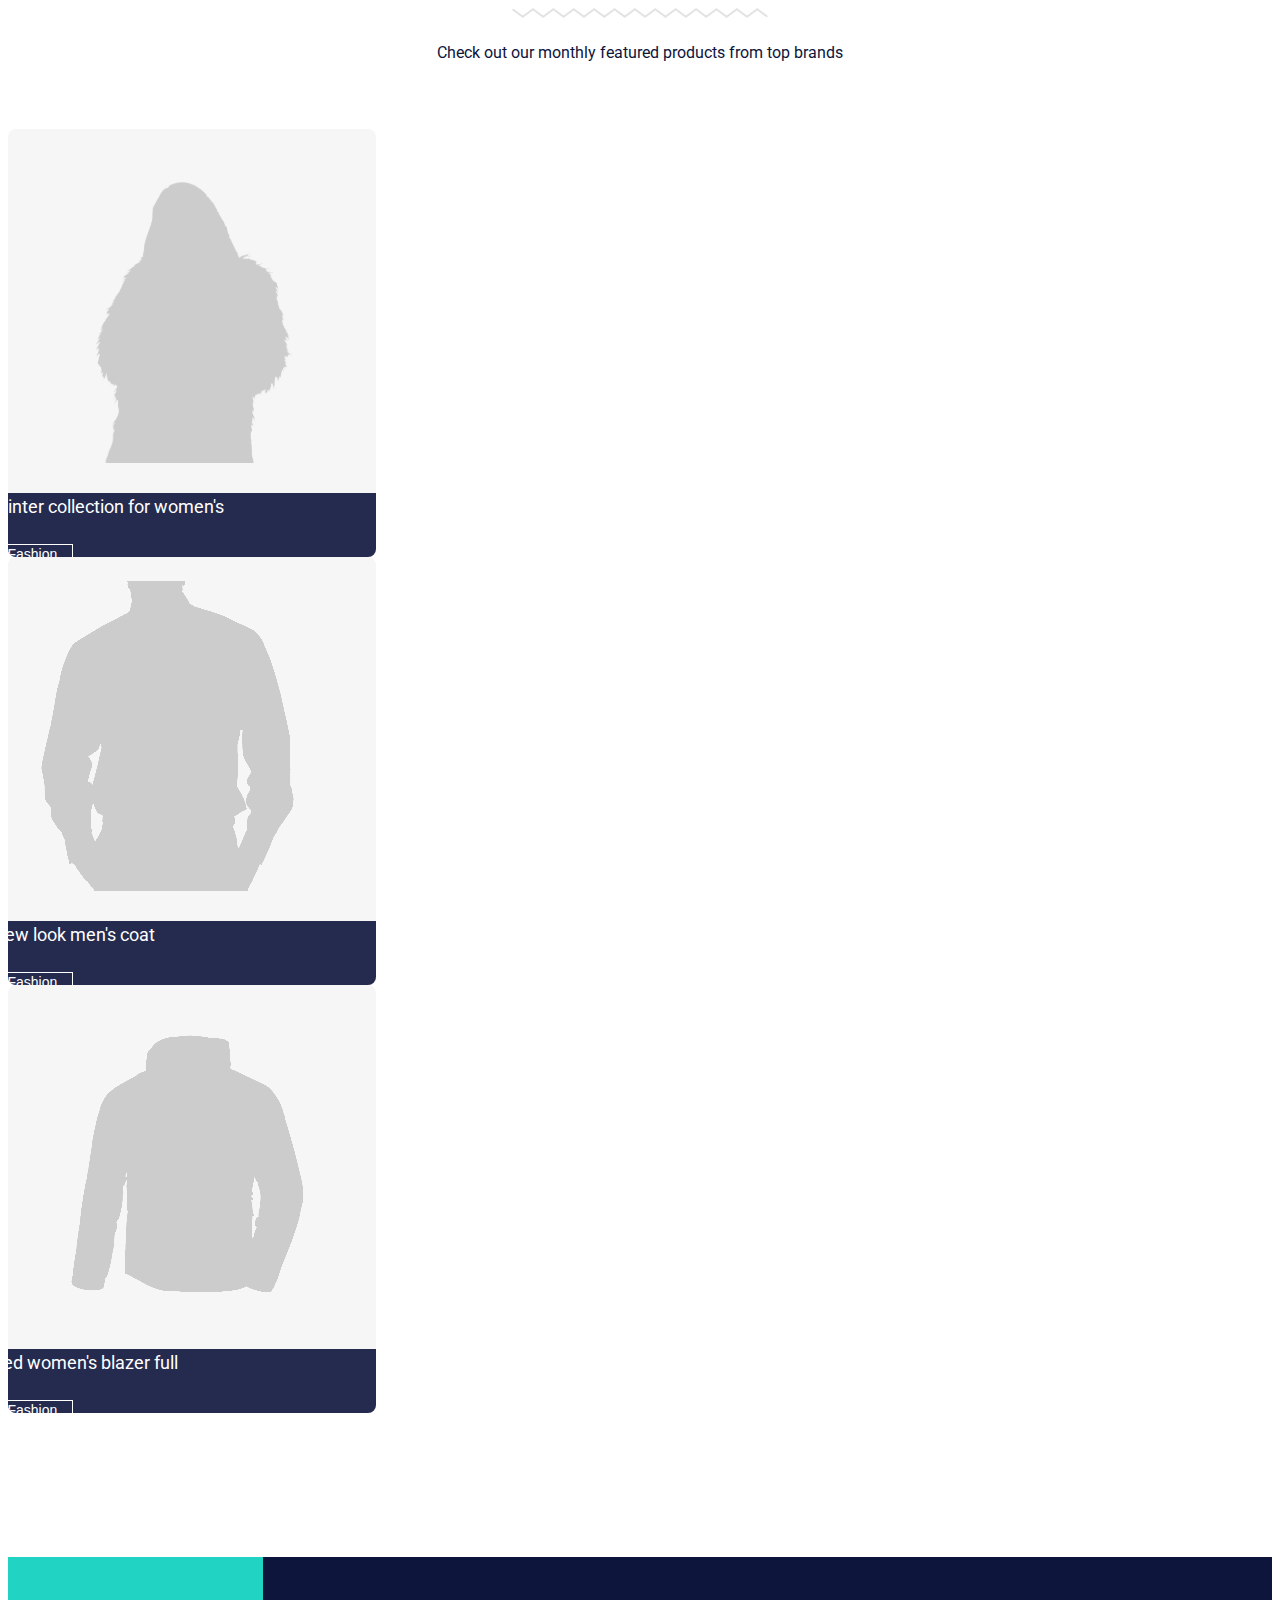
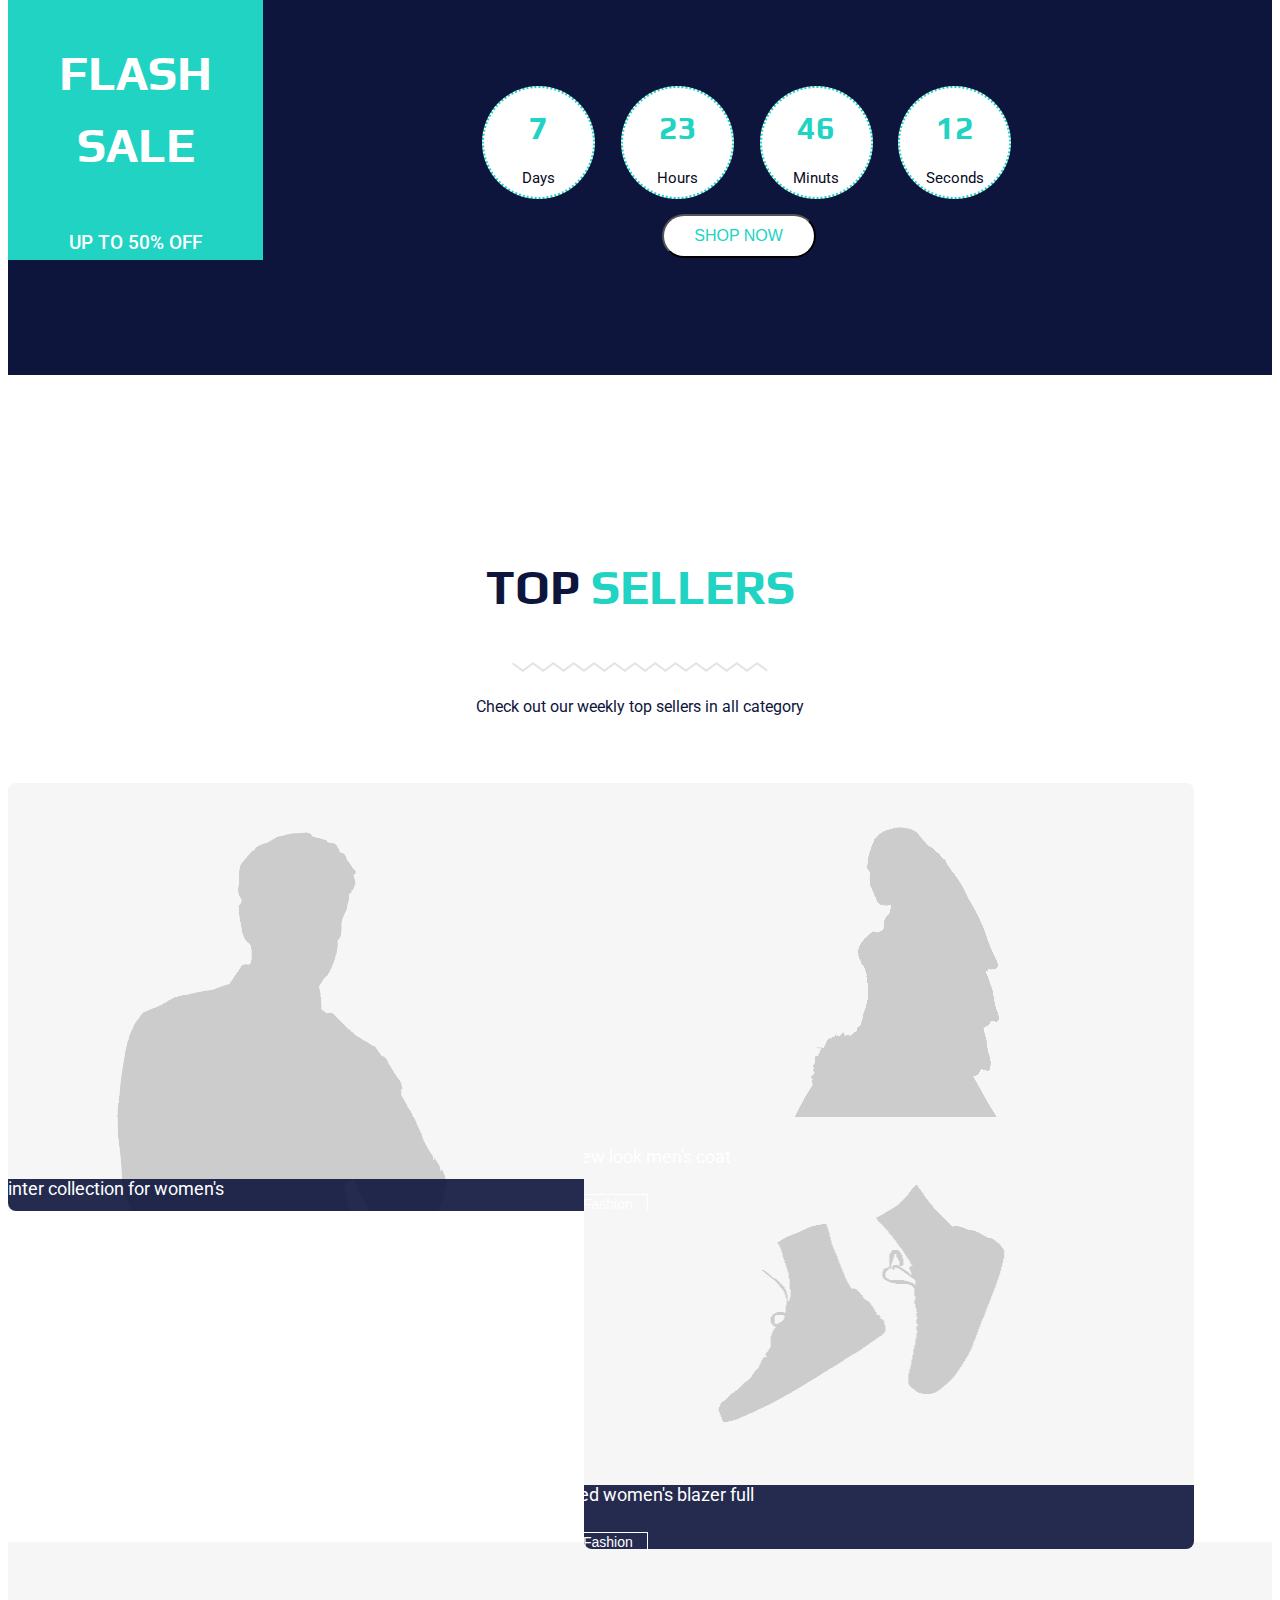
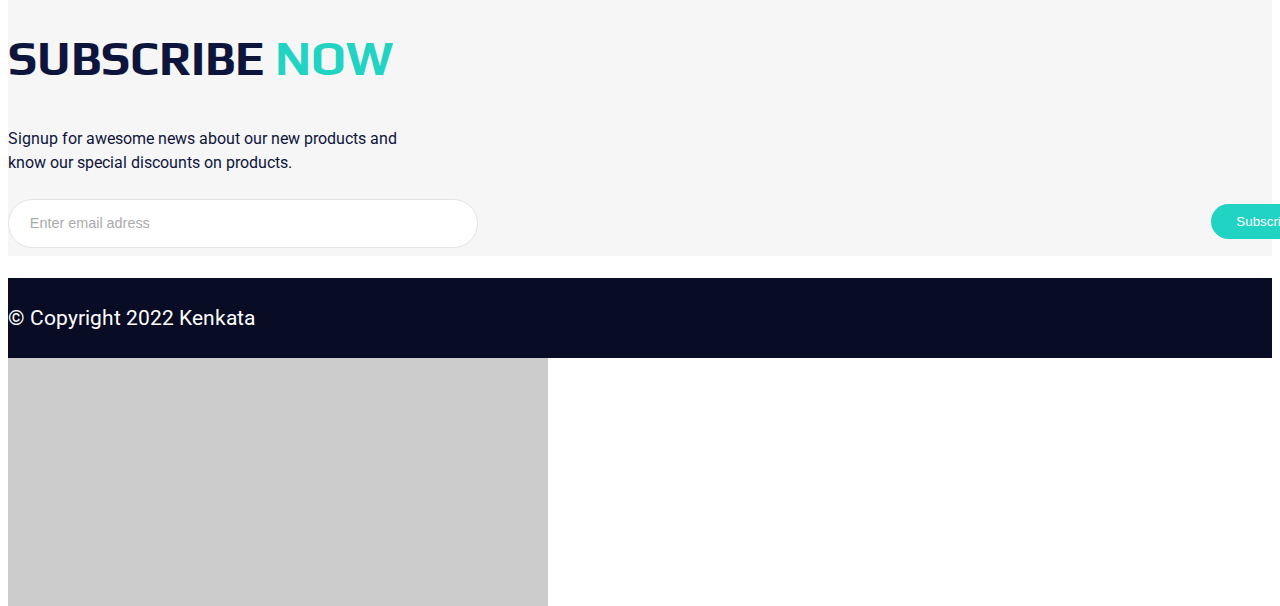
==== commit ed2b6148: "Updating css showcase-middle-flash" ====
--- a/index.html
+++ b/index.html
@@ -315,7 +315,7 @@
             </div>
             <div class="text-and-btn">
                 <p>Donec pulvinar arcu vitae ipsum varius cursus. Nunc iaculis fermentum iaculis. Nunc pulvinar purus at erat lacinia, ut convallis nibh consequat. Integer nulla nisi, aliquam at tellus a, viverra scelerisque purus. Nam pretium iaculis ultrices.</p>
-                <button class="btn-theme">LEARN NOW</button>
+                <button class="btn-theme">LEARN MORE</button>
             </div>
         </div>
     </section>
@@ -555,6 +555,12 @@
                 <h1>SUBSCRIBE <span>NOW</span></h1>
                 <p>Signup for awesome news about our new products and</p>
                 <p>know our special discounts on products.</p>
+                <div class="search">
+                    <form id="searchboxForm">
+                        <input id="query" type="text" placeholder="Enter email adress">
+                        <button type="submit">Subscribe</button>
+                    </form>
+                </div>
             </div>
 
             <div class="blank-gray"></div>
--- a/css/style.css
+++ b/css/style.css
@@ -771,11 +771,11 @@
   font-weight: var(--font-weight-bold);
   font-size: var(--font-size-36);
   color: var(--color-white);
-  padding-left: 3.5rem;
+  text-align: center;
 }
 .showcase-middle-flash .container .flash-off h2 {
   font-family: var(--font-roboto);
-  font-weight: var(--font-weight-regular);
+  font-weight: var(--font-weight-medium);
   font-size: var(--font-size-14);
   color: var(--color-white);
   padding-bottom: 1.2rem;
@@ -880,6 +880,49 @@
   text-align: left;
   margin: 0;
 }
+.subscribe .container .section-title #searchboxForm {
+  position: relative;
+  border-radius: var(--border-radius-medium);
+  height: 45px;
+  margin-top: 1.5rem;
+  display: flex;
+}
+.subscribe .container .section-title #searchboxForm input {
+  position: absolute;
+  border-radius: var(--border-radius-medium);
+  height: 100%;
+  width: 445px;
+  outline: none;
+  border: 1px solid var(--color-gray-2);
+  font-size: 0.9rem;
+  padding-left: 1.3rem;
+  align-items: baseline;
+}
+.subscribe .container .section-title #searchboxForm button {
+  position: absolute;
+  right: -54px;
+  width: 110px;
+  height: 35px;
+  margin-top: 5px;
+  margin-right: 5px;
+  background-color: var(--color-theme);
+  color: var(--color-white);
+  border: none;
+  border-radius: var(--border-radius-medium);
+  transition: 0.3s ease-in-out;
+}
+.subscribe .container .section-title #searchboxForm button:hover {
+  background-color: var(--color-theme-dark);
+}
+.subscribe .container .section-title #searchboxForm input::-moz-placeholder {
+  color: var(--color-gray-0);
+}
+.subscribe .container .section-title #searchboxForm input:-ms-input-placeholder {
+  color: var(--color-gray-0);
+}
+.subscribe .container .section-title #searchboxForm input::placeholder {
+  color: var(--color-gray-0);
+}
 .subscribe .container .blank-gray {
   height: 314px;
   width: 540px;
@@ -892,11 +935,12 @@
   width: 100%;
   background-color: var(--color-dark);
 }
-.copyright-kenkata .container p {
+.copyright-kenkata p {
   color: var(--color-white);
   font-family: var(--font-roboto);
   font-size: var(--font-size-16);
   padding-top: 1.5rem;
+  font-weight: var(--font-weight-regular);
 }
 
 @media (min-width: 578px) {
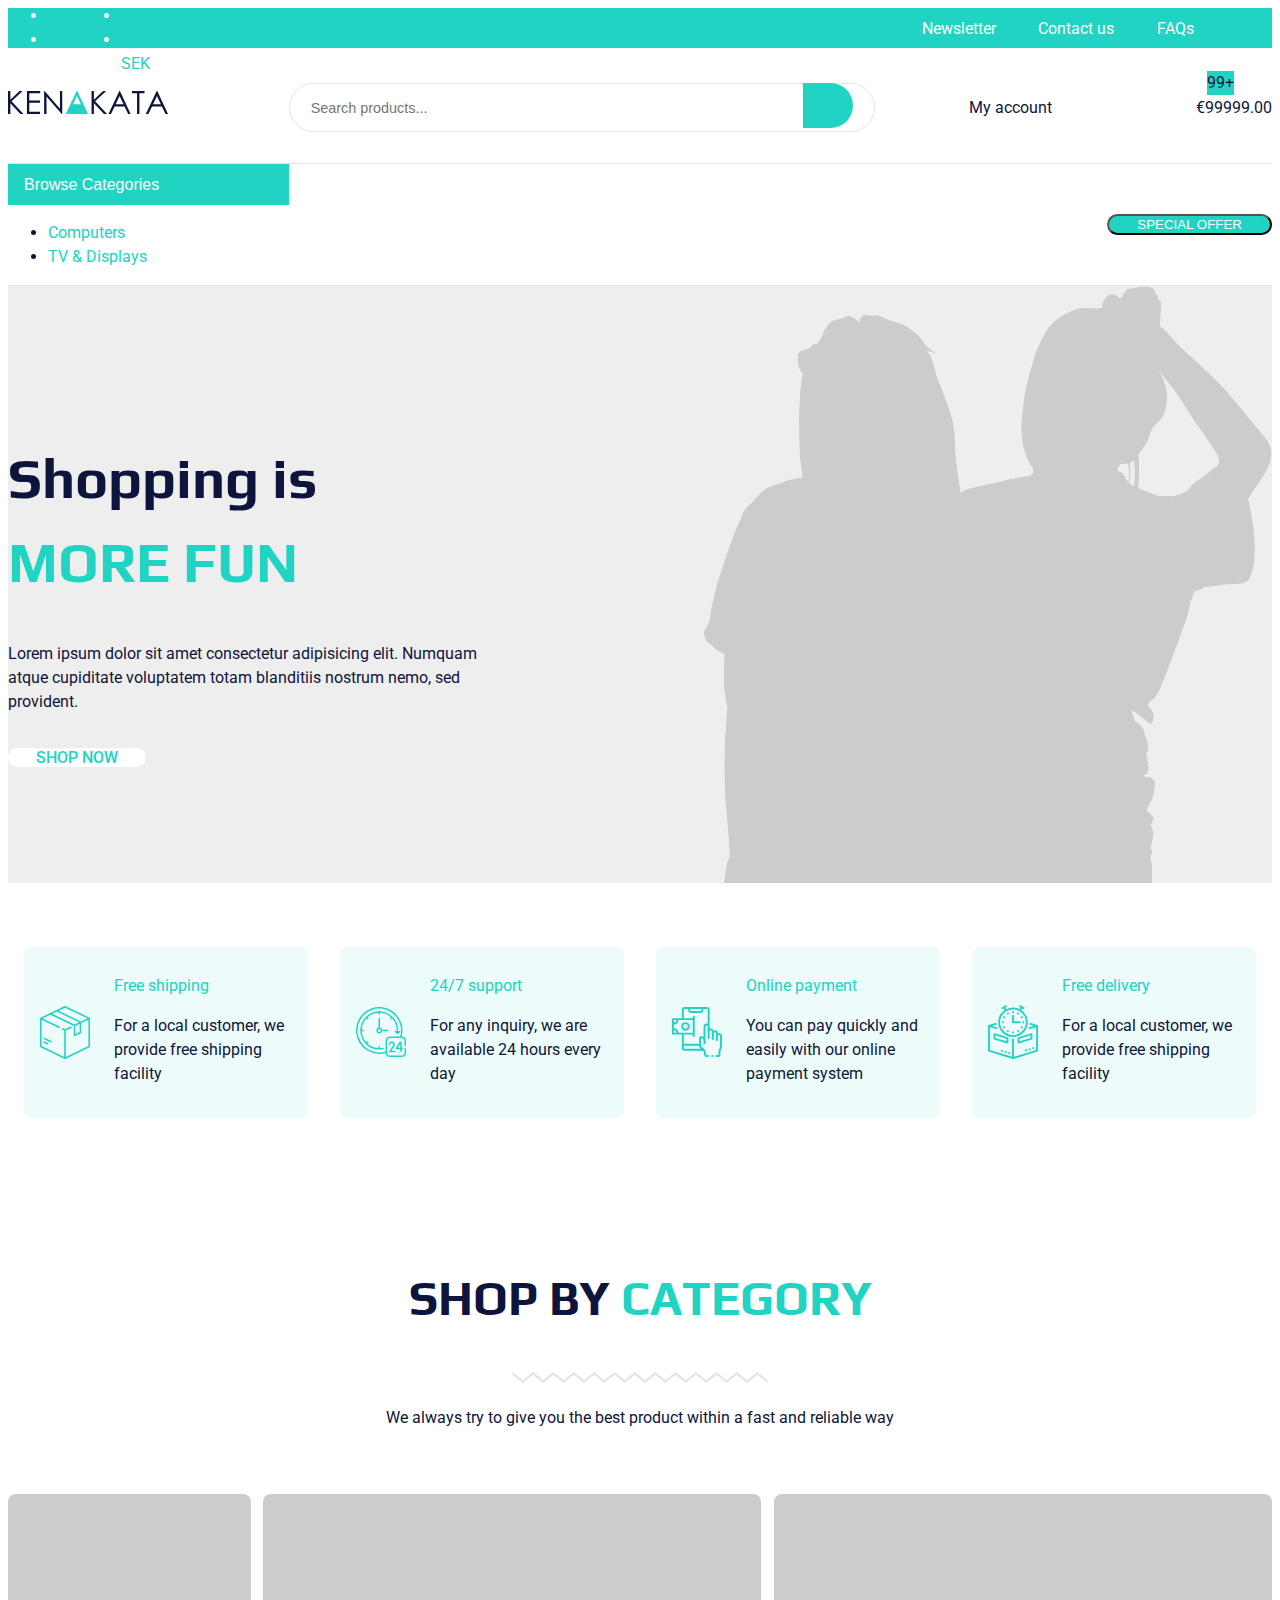
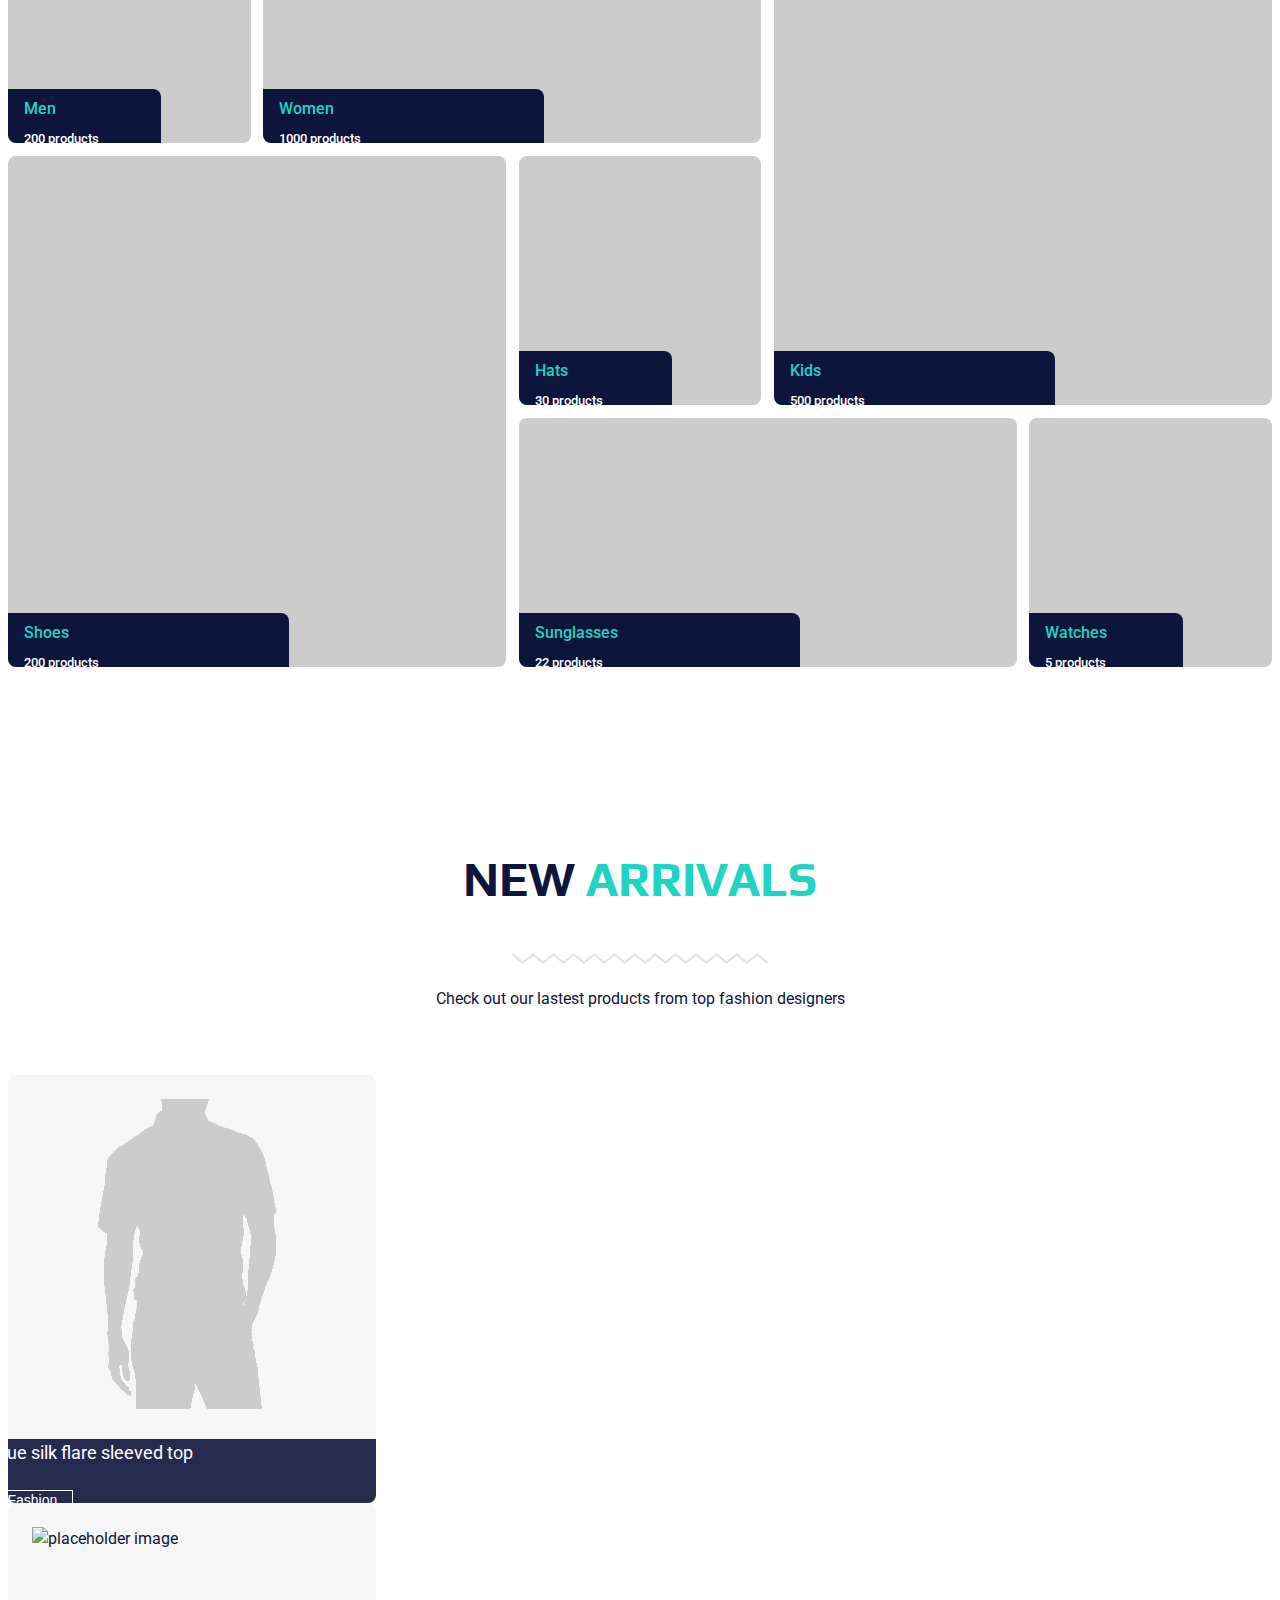
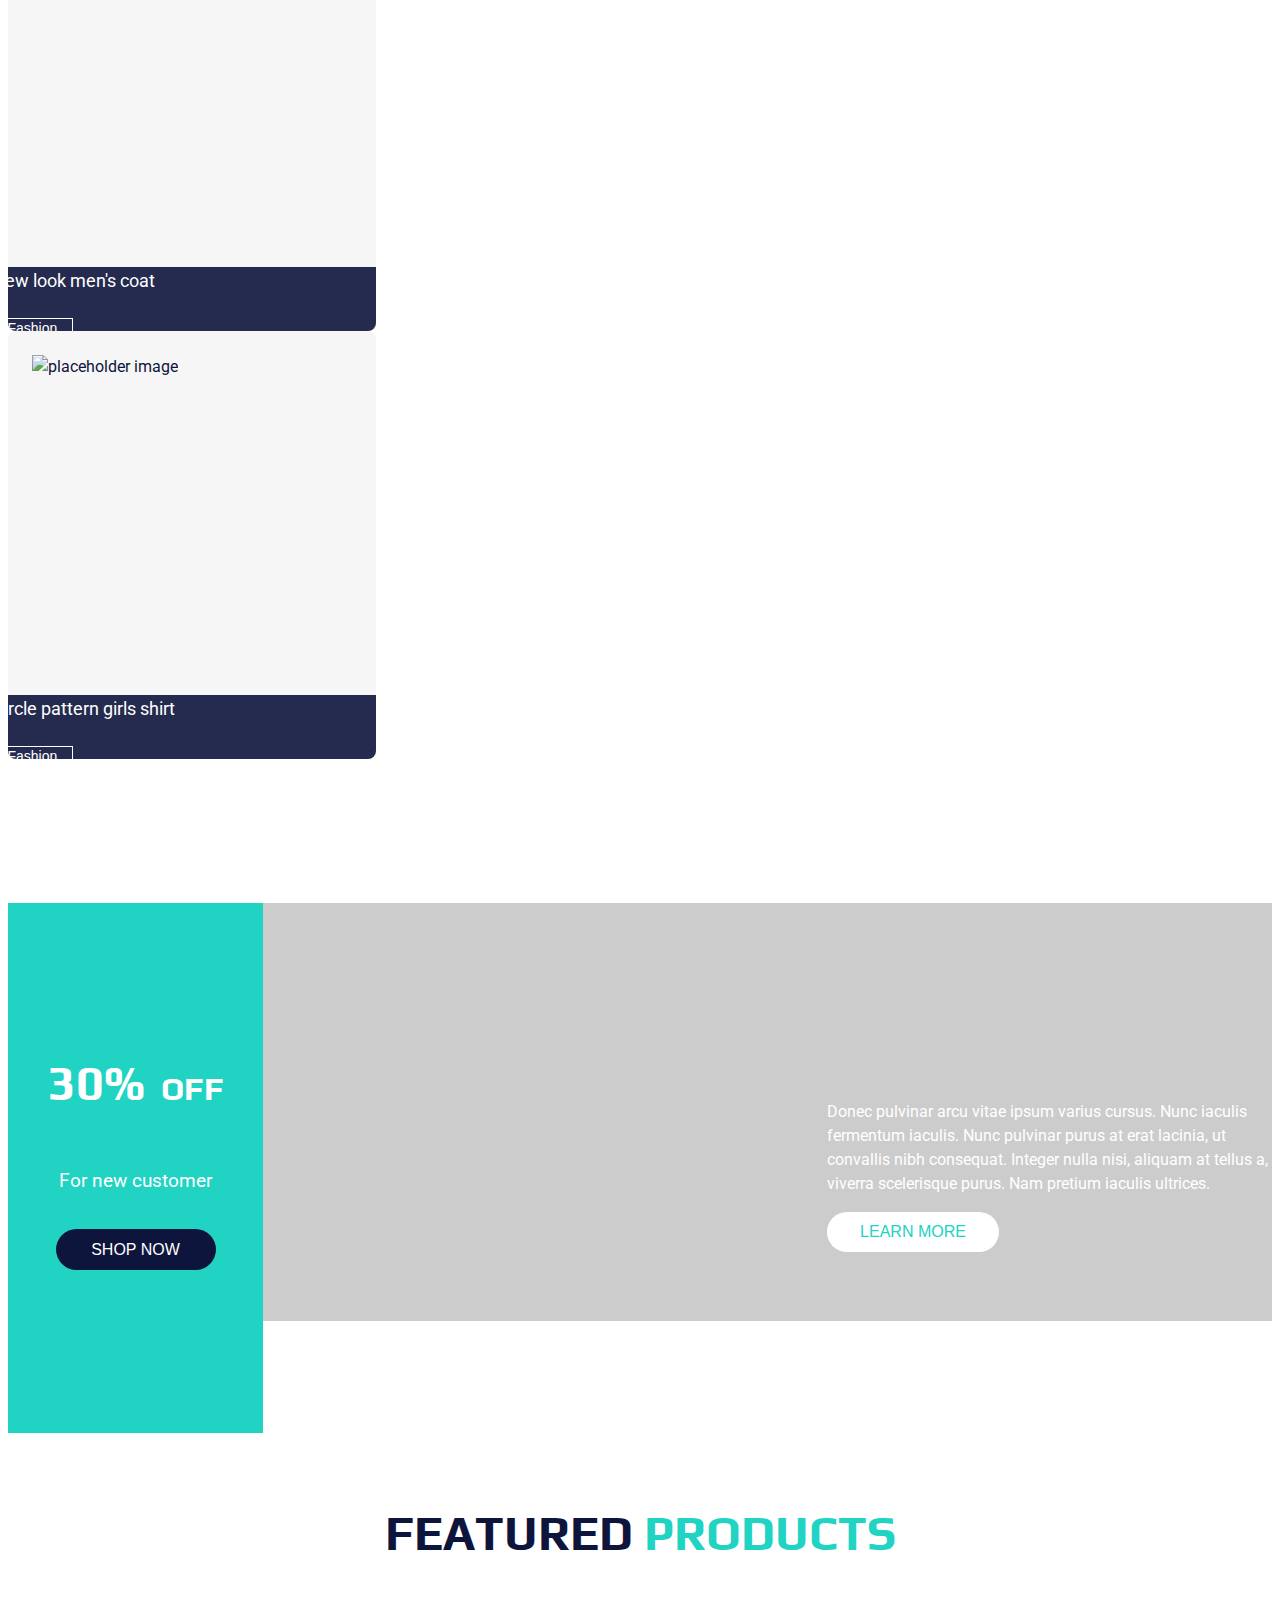
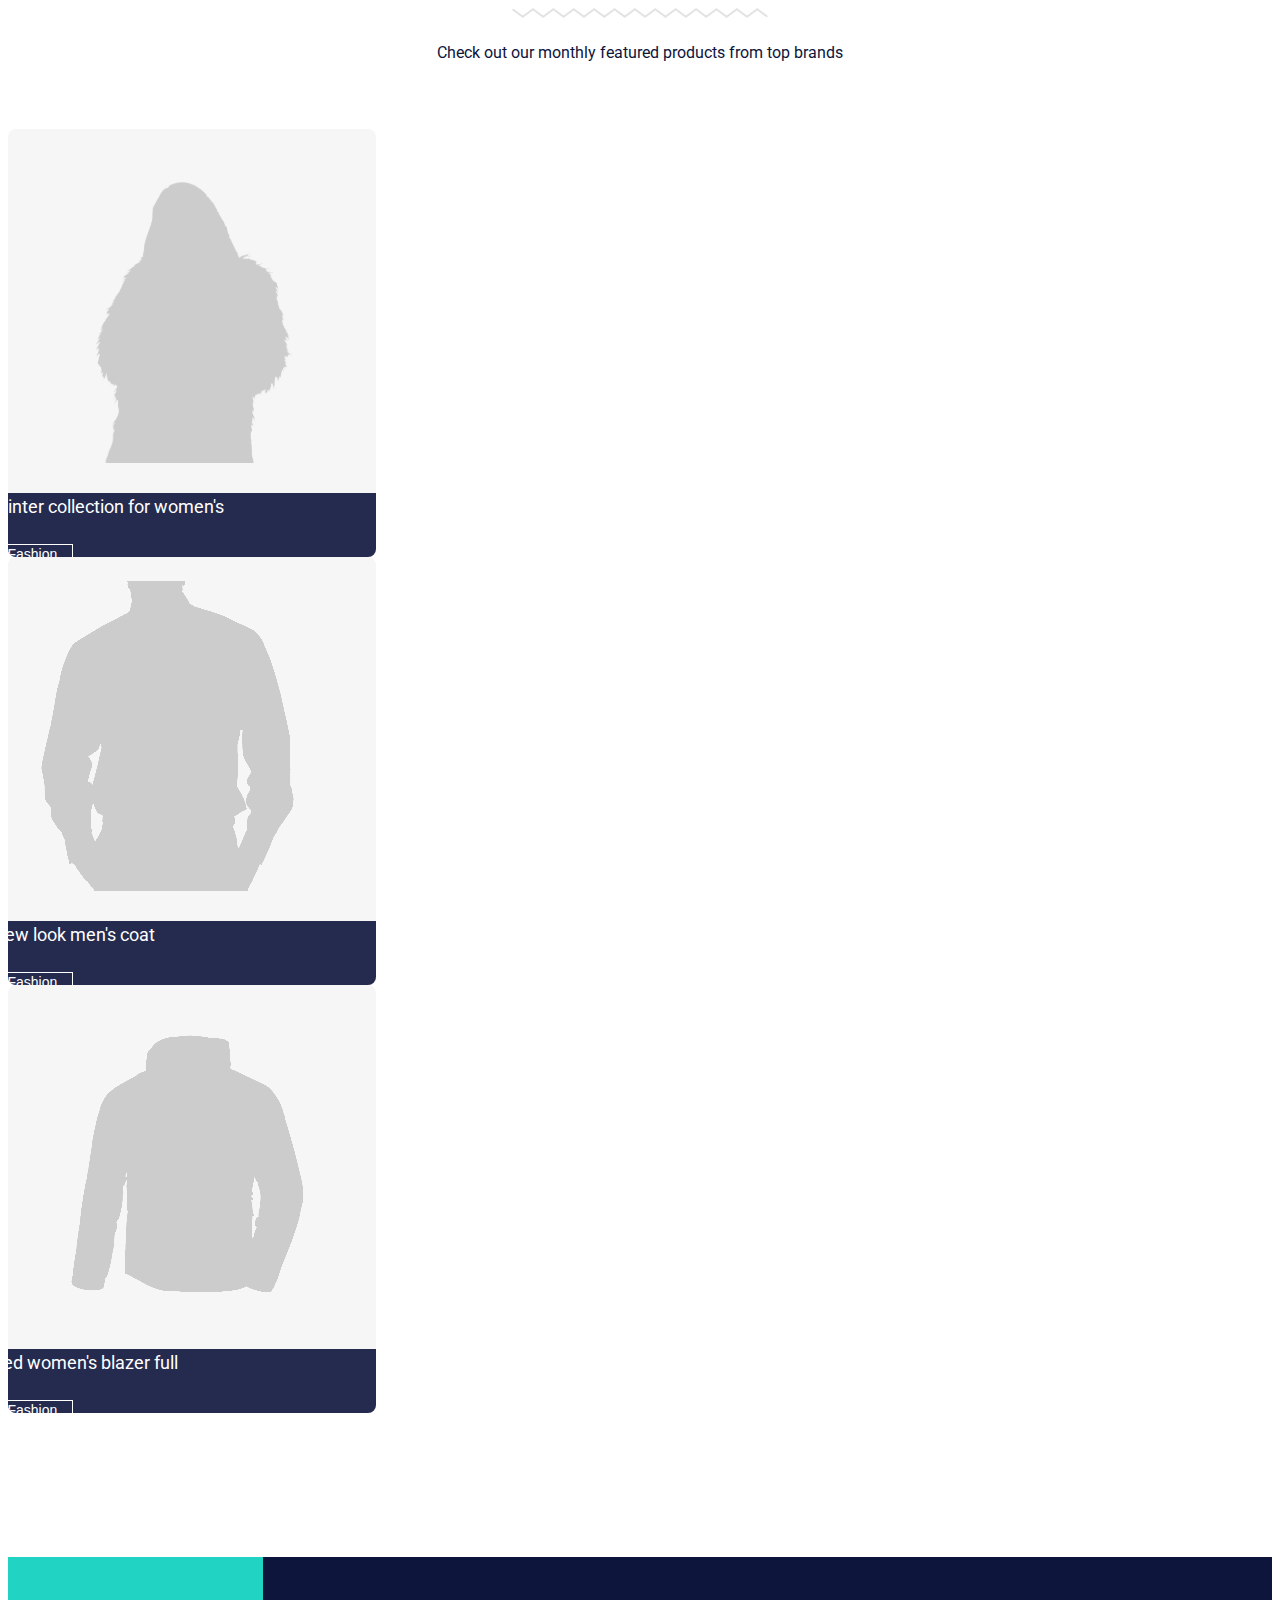
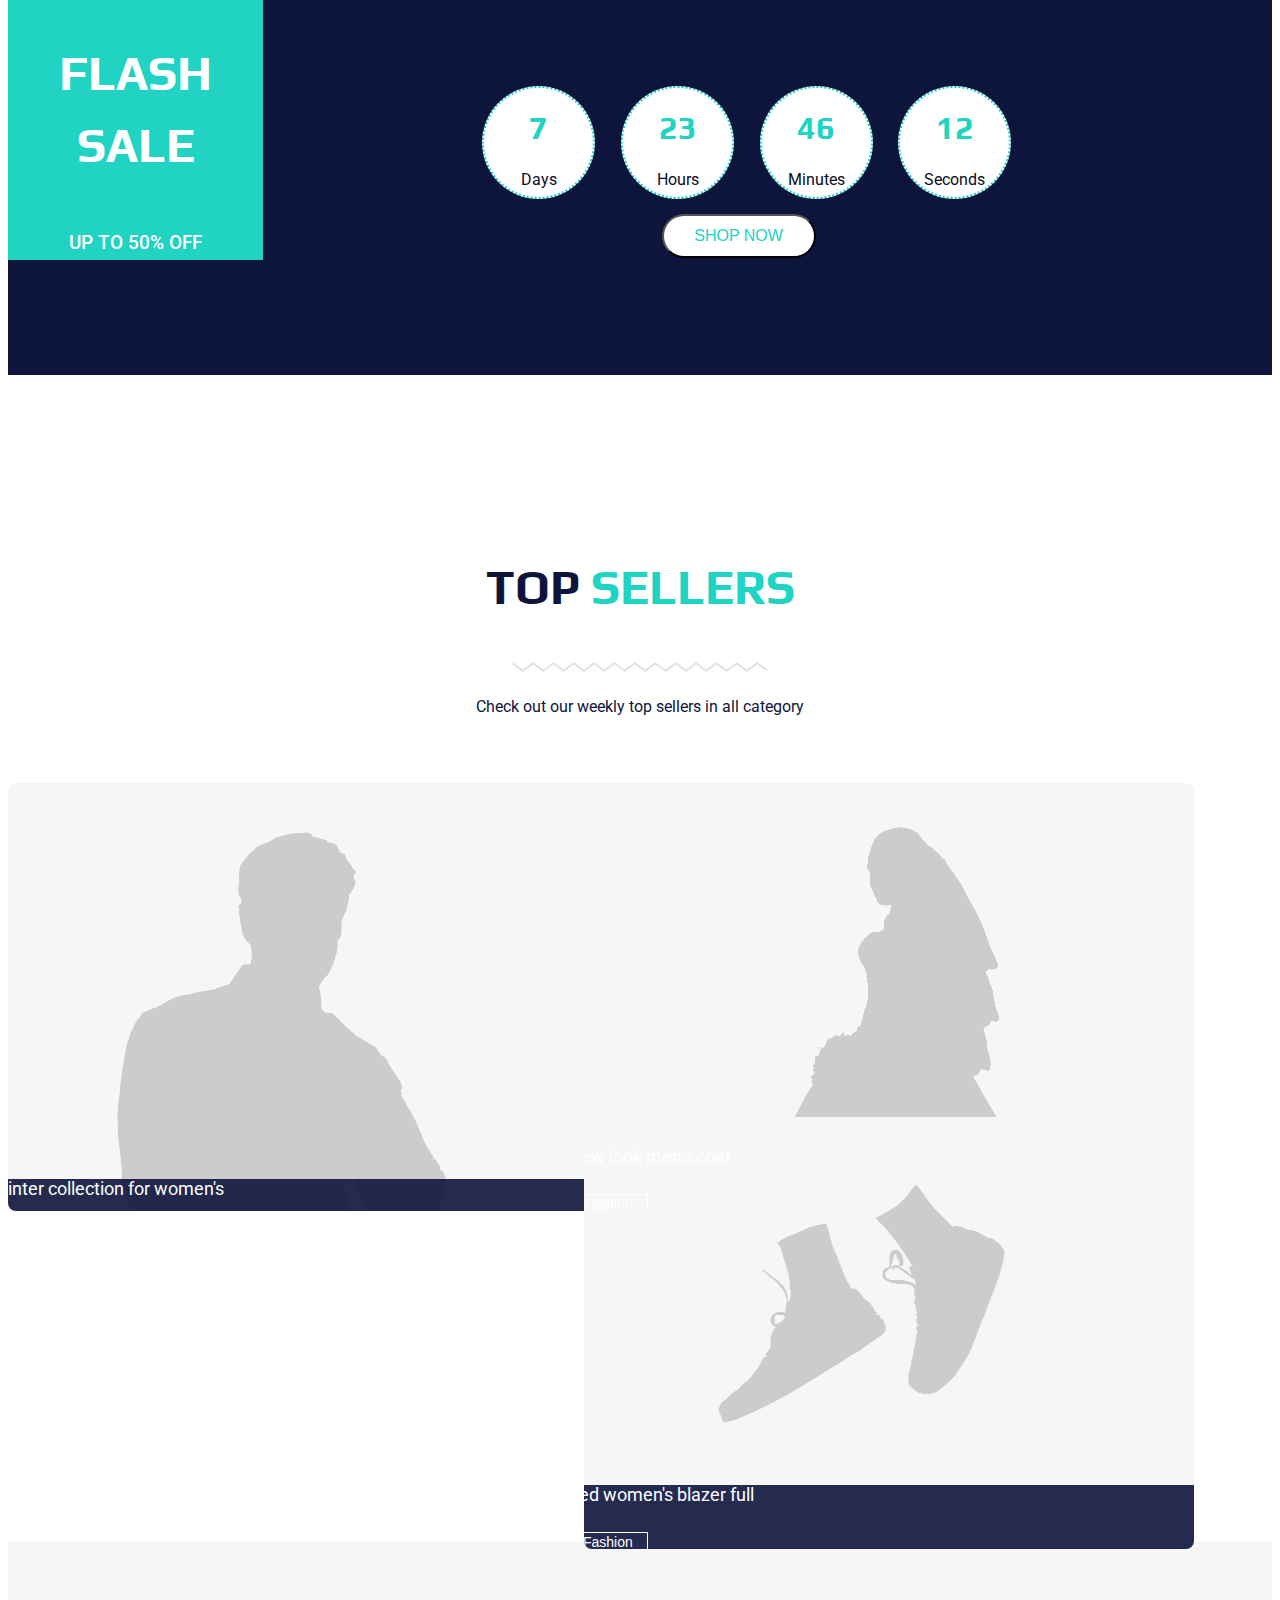
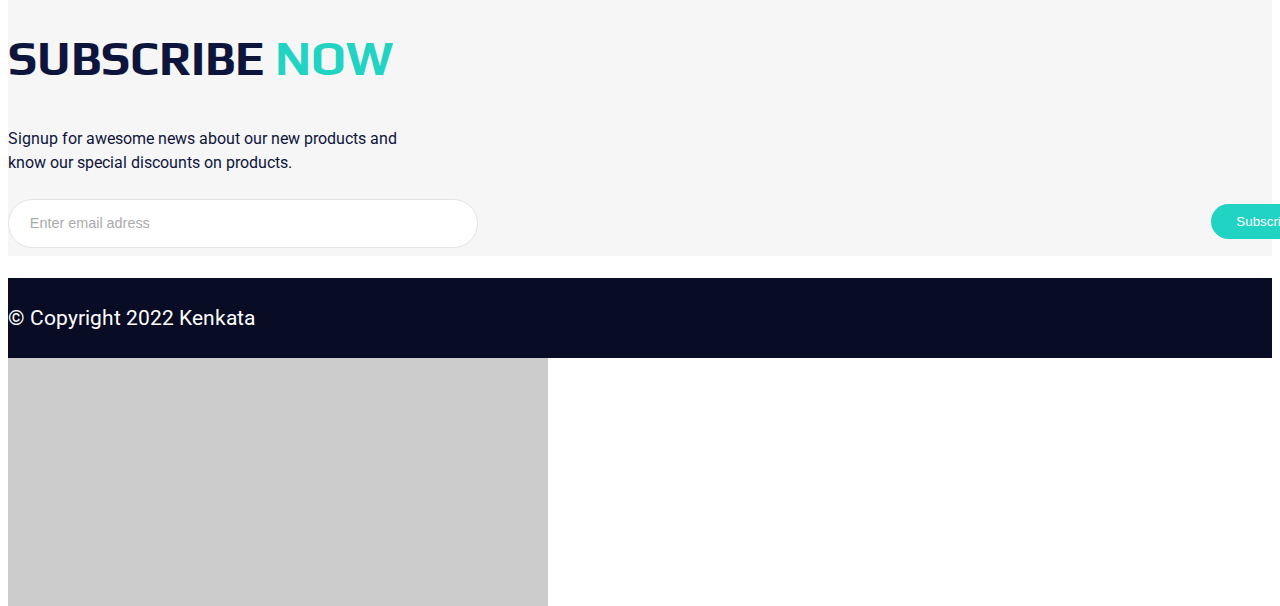
==== commit ecf86258: "Updated card-grinder large and big hover" ====
--- a/index.html
+++ b/index.html
@@ -129,7 +129,6 @@
                 </div>
             </div>
         
-        
             <div class="info-box">
                 <img src="/images/Icon/onlinepayment-icon.svg" alt="Online payment">
                 <div>
@@ -145,8 +144,6 @@
                     <p>For a local customer, we provide free shipping facility</p>
                 </div>
             </div>
-
-
         </div>
     </section>
 
@@ -157,7 +154,6 @@
                 <img src="/images/wave-line.svg" alt="waveline">
                 <p>We always try to give you the best product within a fast and reliable way</p>
             </div>
-
             <div class="grid">
                 <a href="#" id="category-box-1" class="category-box">
                     <div class="category-box-title">
@@ -201,7 +197,6 @@
                         <span>5 products</span>
                     </div>
                 </a>
-
             </div>
         </div>
     </section>
@@ -319,7 +314,6 @@
             </div>
         </div>
     </section>
-
     
     <section class="new-arrivals">
         <div class="container">
@@ -438,7 +432,7 @@
                 </div>
                 <div class="time-circle">
                     <p class="time-digit">46</p>
-                    <p class="time-text">Minuts</p>
+                    <p class="time-text">Minutes</p>
                 </div>
                 <div class="time-circle">
                     <p class="time-digit">12</p>
@@ -458,7 +452,6 @@
             </div>
 
             <div class="top-sellers">
-                
                 <div id="category-box-10" class="col">
                   <div class="card h-100 card-grider">
                         <ul class="card-menu">
@@ -470,7 +463,7 @@
                         </ul>
                         <img id="img-card-big" src="/images/placeholders/placeholder-men-shirt.svg" alt="placeholder image">
                          <div class="card-body card-body-big-img">
-                            <h1 class="card-h1">Winter collection for women's</h1>
+                            <h1 class="card-h1 card-h1-big-img">Winter collection for women's</h1>
                             <button disabled>Fashion</button>
                             <p class="card-old-price">€50.00</p>
                             <div class="d-flex justify-content-between align-items-center w-100">
@@ -499,7 +492,7 @@
                           </ul>
                           <img src="/images/placeholders/placeholder-women-bag.svg" alt="placeholder image">
                            <div class="card-body card-body-large-img">
-                              <h1 class="card-h1">New look men's coat</h1>
+                              <h1 class="card-h1 card-h1-large-img">New look men's coat</h1>
                               <button disabled>Fashion</button>
                               <p class="card-old-price">50.00</p>
                               <div class="d-flex justify-content-between align-items-center w-100">
@@ -528,7 +521,7 @@
                           </ul>
                           <img src="/images/placeholders/placeholder-men-sneakers.svg" alt="placeholder image">
                            <div class="card-body card-body-large-img">
-                              <h1 class="card-h1">Red women's blazer full</h1>
+                              <h1 class="card-h1 card-h1-large-img">Red women's blazer full</h1>
                               <button disabled>Fashion</button>
                               <p class="card-old-price">€35.00</p>
                               <div class="d-flex justify-content-between align-items-center w-100">
@@ -562,7 +555,6 @@
                     </form>
                 </div>
             </div>
-
             <div class="blank-gray"></div>
         </div>
     </section>
--- a/css/style.css
+++ b/css/style.css
@@ -791,9 +791,6 @@
   background-color: var(--color-white);
   border: 2px dotted var(--color-theme);
   border-radius: var(--border-radius-rounded);
-  display: flex;
-  flex-direction: column;
-  align-content: center;
   margin: 0.8rem;
   margin-top: 5rem;
 }
@@ -802,18 +799,16 @@
   font-size: var(--font-size-24);
   font-family: var(--font-play);
   font-weight: var(--font-weight-bold);
-  display: flex;
-  justify-content: center;
   margin: 0;
   margin-top: 1rem;
+  text-align: center;
 }
 .showcase-middle-flash .container .circle-and-btn .time-circle .time-text {
   color: var(--color-dark);
-  font-size: 15px;
+  font-size: 16px;
   font-family: var(--font-roboto);
   font-weight: var(--font-weight-regular);
-  display: flex;
-  justify-content: center;
+  text-align: center;
 }
 .showcase-middle-flash .container button {
   position: absolute;
@@ -854,6 +849,13 @@
   height: 15%;
   margin-bottom: 0;
 }
+.top-sellers .card-grider:hover .card-body-large-img {
+  margin-bottom: 1rem;
+}
+.top-sellers .card-grider:hover .card-body-big-img .card-h1-big-img {
+  margin-bottom: 0;
+  margin-top: 7rem;
+}
 .top-sellers #category-box-10 {
   grid-column: 1/3;
   grid-row: 1/3;
@@ -873,21 +875,21 @@
   height: 314px;
   margin-top: 6rem;
 }
-.subscribe .container .section-title h1 {
+.subscribe .section-title h1 {
   text-align: left;
 }
-.subscribe .container .section-title p {
+.subscribe .section-title p {
   text-align: left;
   margin: 0;
 }
-.subscribe .container .section-title #searchboxForm {
+.subscribe .section-title #searchboxForm {
   position: relative;
   border-radius: var(--border-radius-medium);
   height: 45px;
   margin-top: 1.5rem;
   display: flex;
 }
-.subscribe .container .section-title #searchboxForm input {
+.subscribe .section-title #searchboxForm input {
   position: absolute;
   border-radius: var(--border-radius-medium);
   height: 100%;
@@ -898,7 +900,7 @@
   padding-left: 1.3rem;
   align-items: baseline;
 }
-.subscribe .container .section-title #searchboxForm button {
+.subscribe .section-title #searchboxForm button {
   position: absolute;
   right: -54px;
   width: 110px;
@@ -911,19 +913,19 @@
   border-radius: var(--border-radius-medium);
   transition: 0.3s ease-in-out;
 }
-.subscribe .container .section-title #searchboxForm button:hover {
+.subscribe .section-title #searchboxForm button:hover {
   background-color: var(--color-theme-dark);
 }
-.subscribe .container .section-title #searchboxForm input::-moz-placeholder {
+.subscribe .section-title #searchboxForm input::-moz-placeholder {
   color: var(--color-gray-0);
 }
-.subscribe .container .section-title #searchboxForm input:-ms-input-placeholder {
+.subscribe .section-title #searchboxForm input:-ms-input-placeholder {
   color: var(--color-gray-0);
 }
-.subscribe .container .section-title #searchboxForm input::placeholder {
+.subscribe .section-title #searchboxForm input::placeholder {
   color: var(--color-gray-0);
 }
-.subscribe .container .blank-gray {
+.subscribe .blank-gray {
   height: 314px;
   width: 540px;
   background-color: var(--color-gray-1);
@@ -943,6 +945,7 @@
   font-weight: var(--font-weight-regular);
 }
 
+/* Media */
 @media (min-width: 578px) {
   .header-menu-top .container .menu-links {
     display: block;
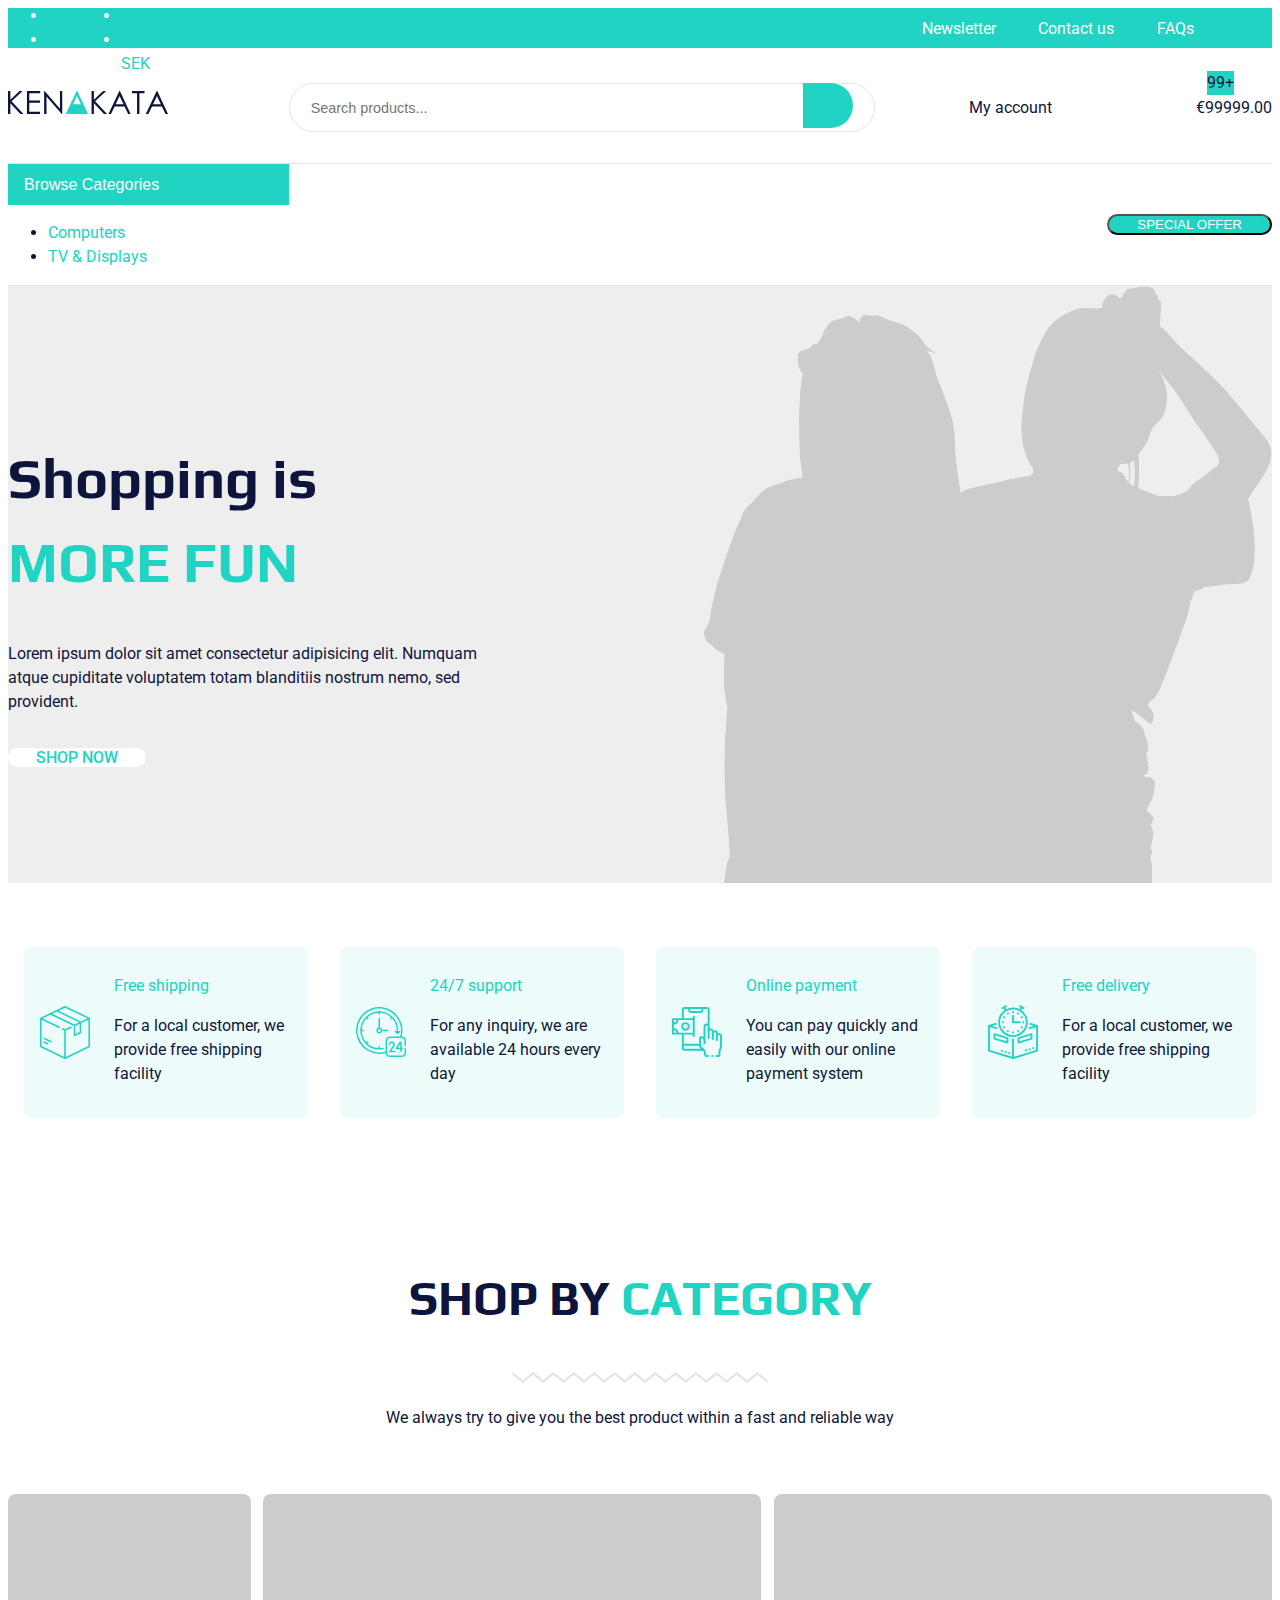
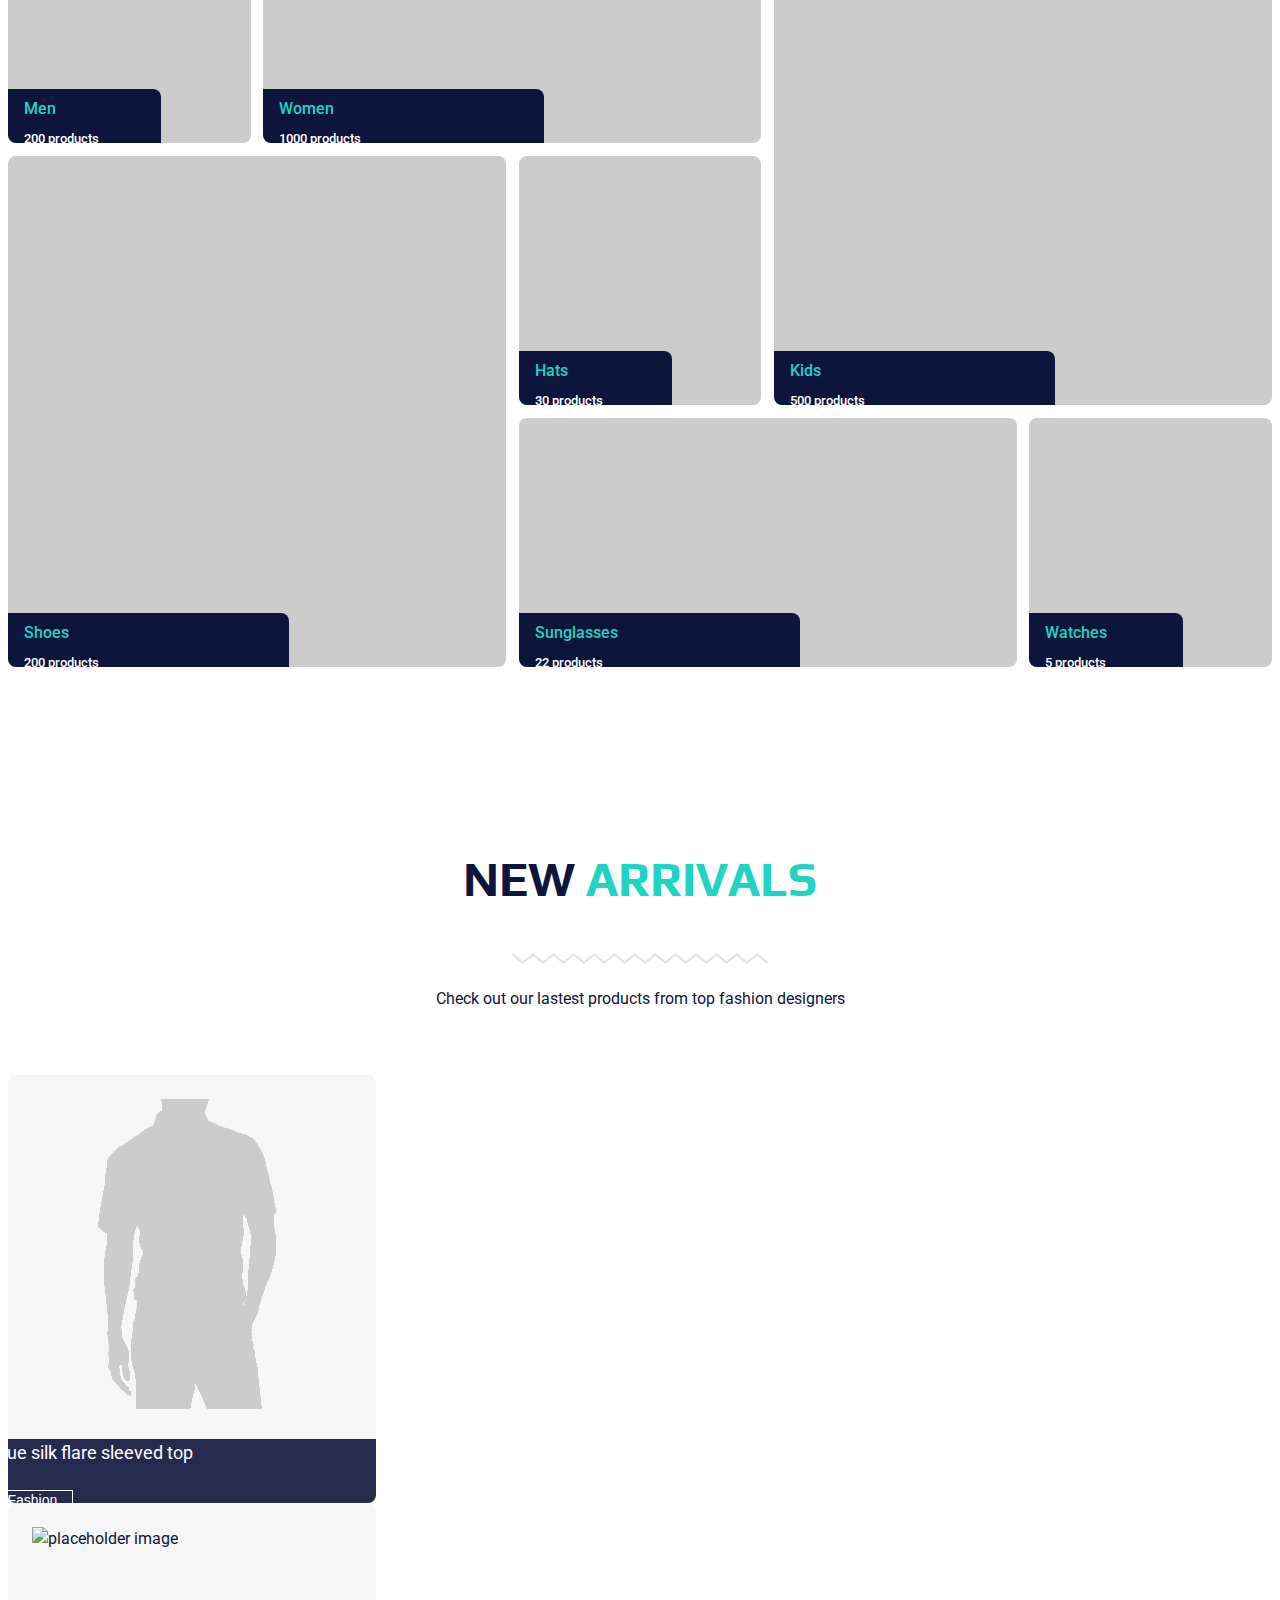
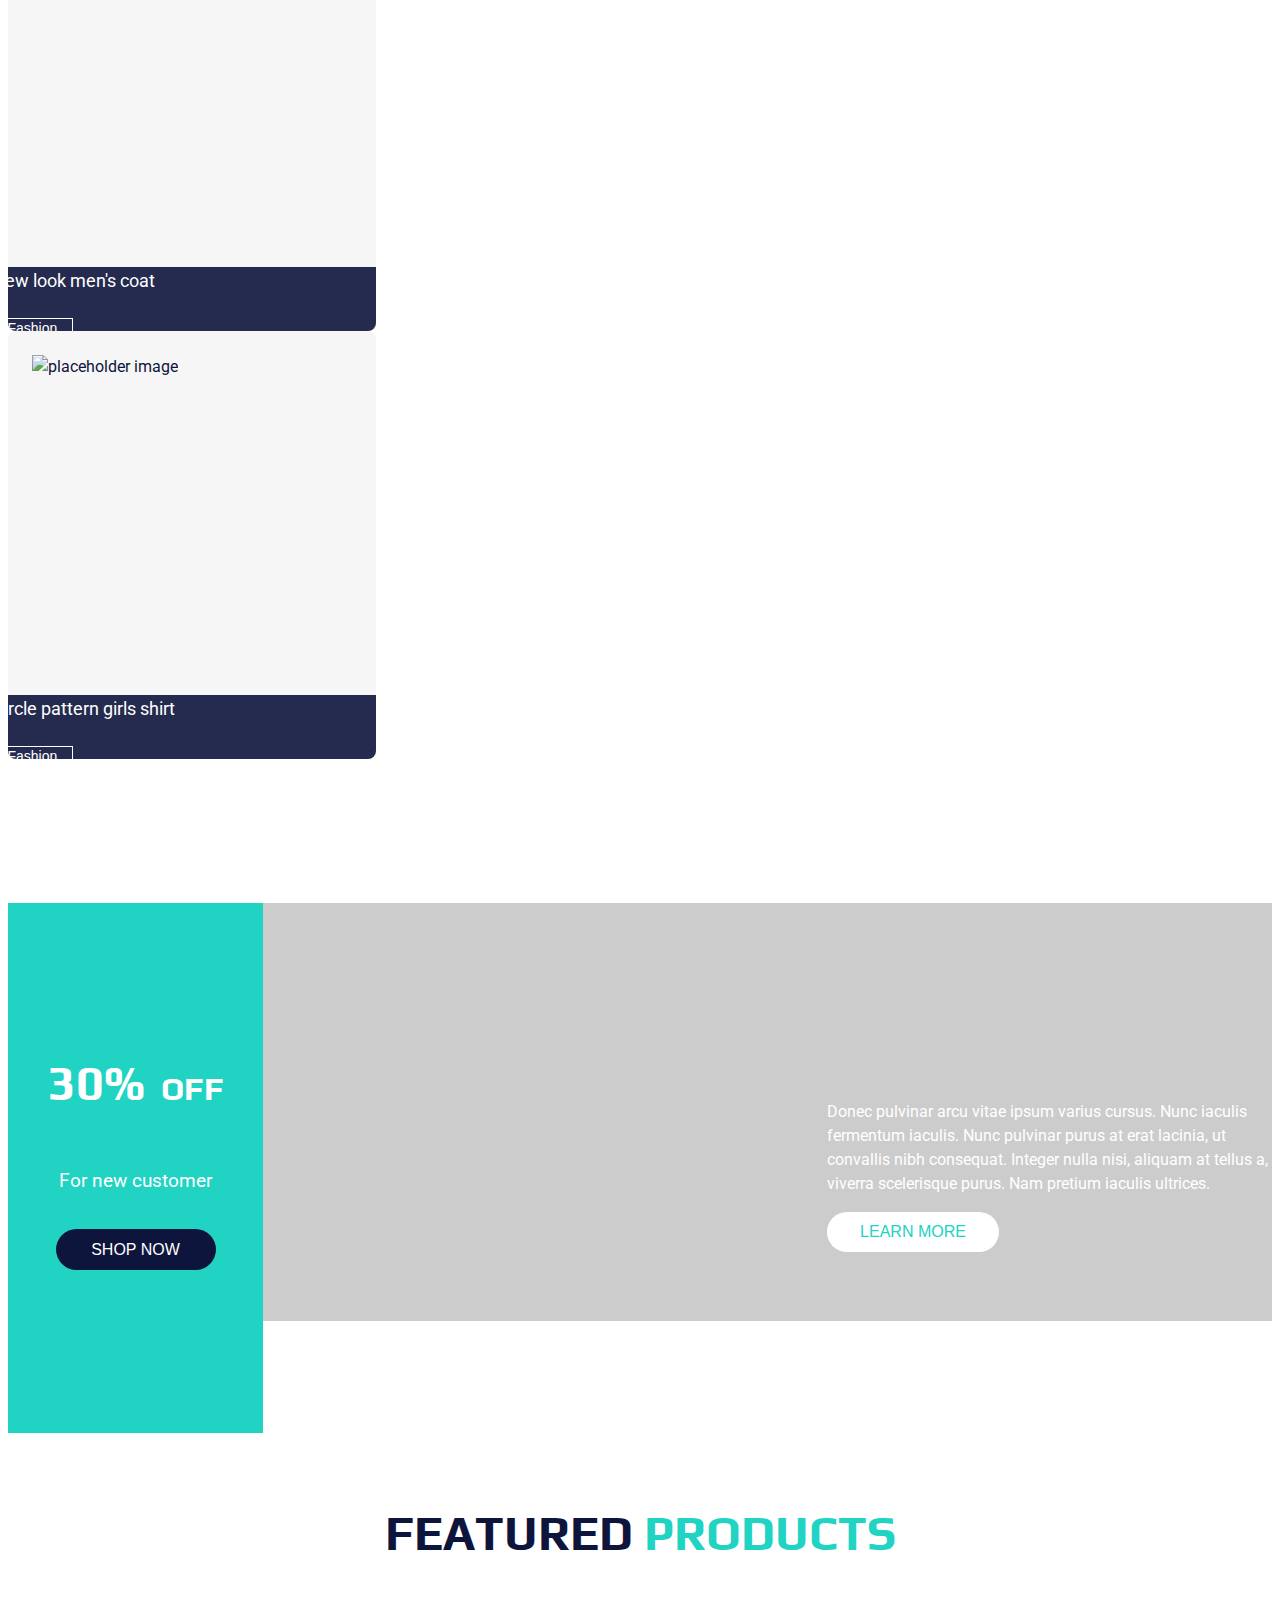
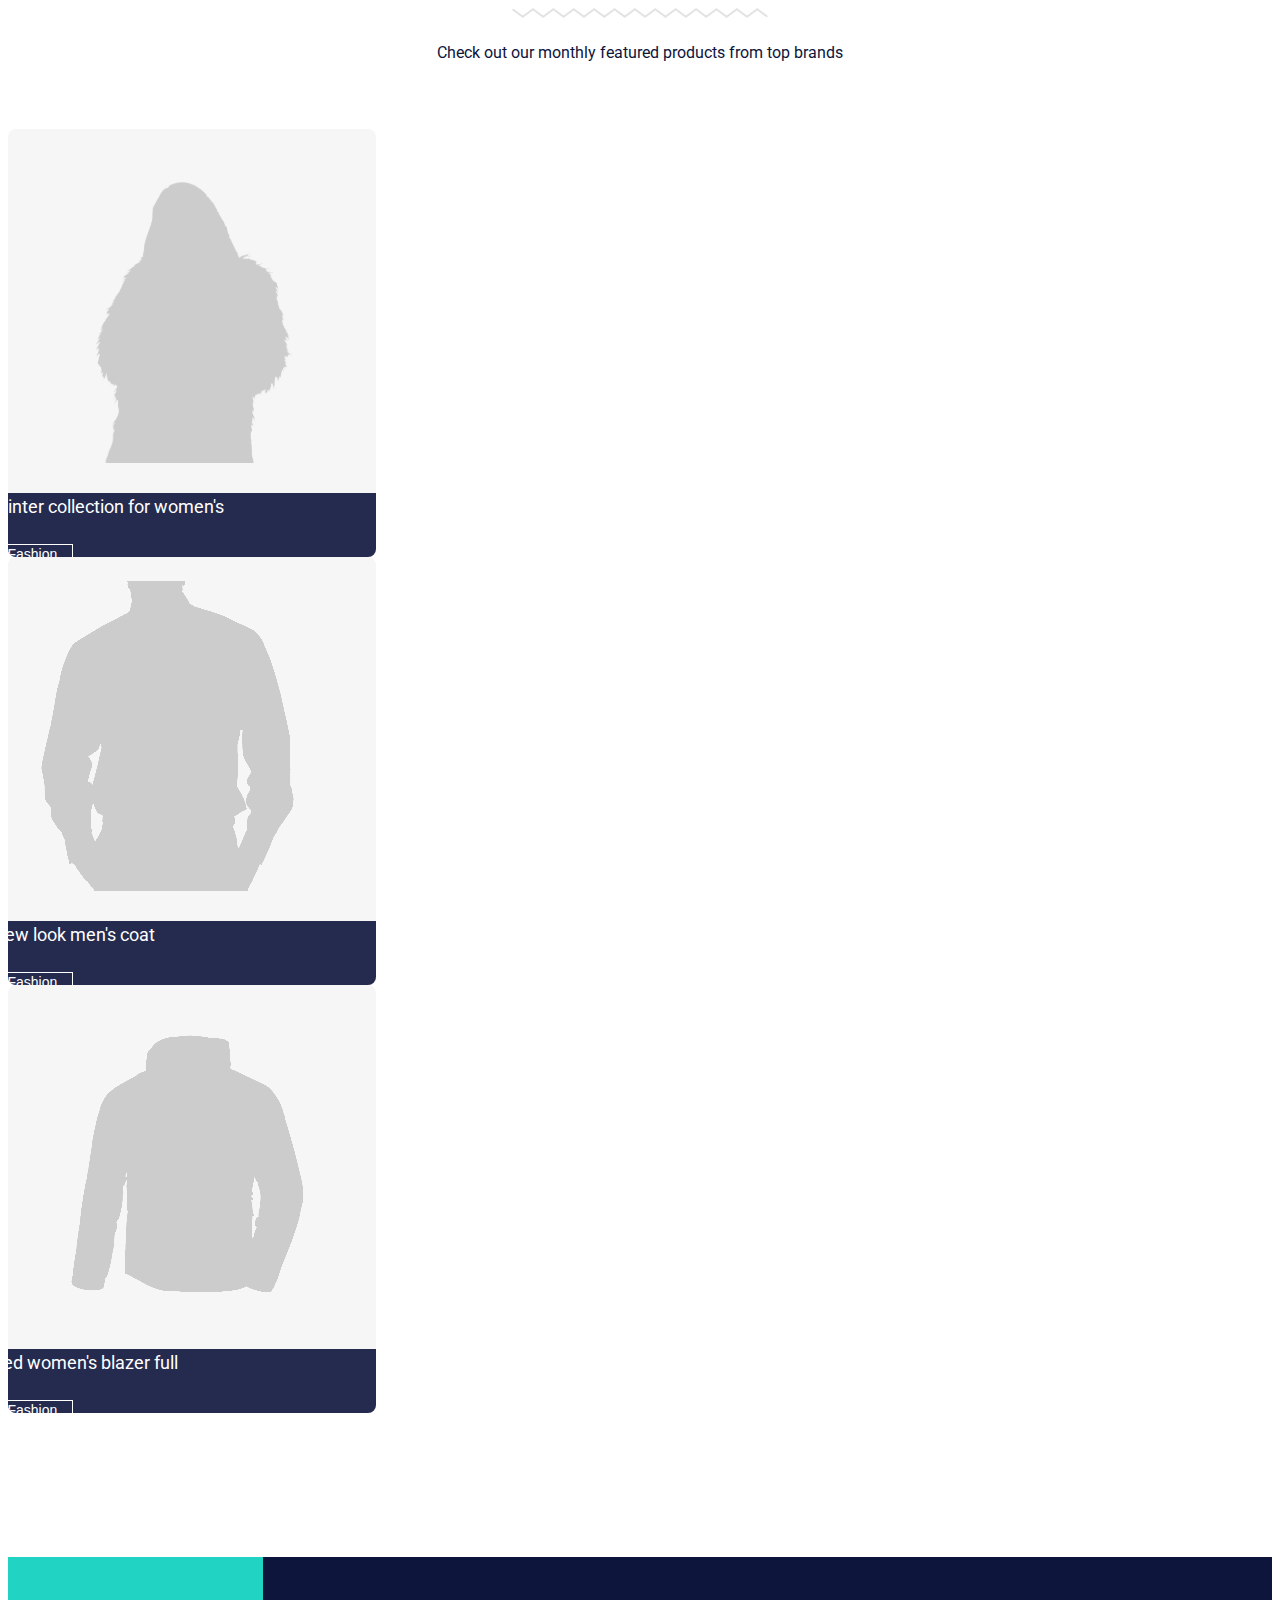
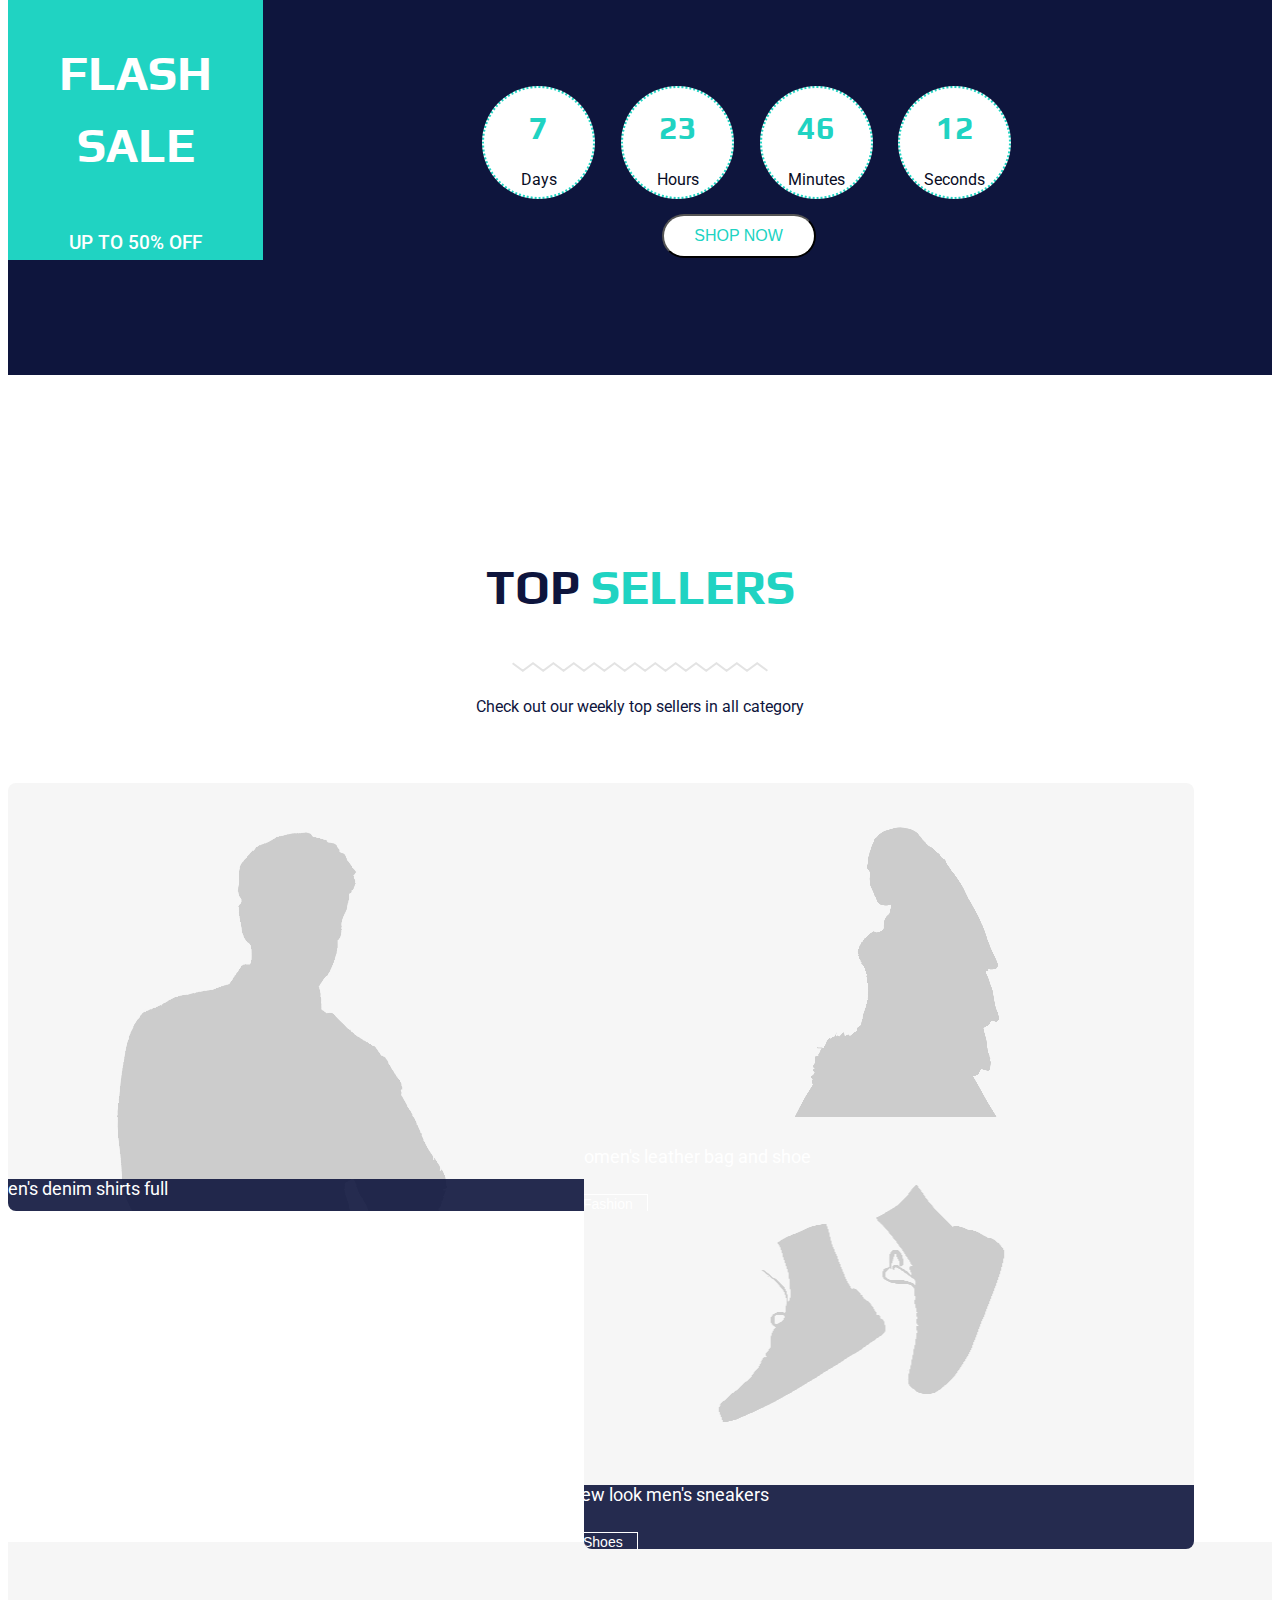
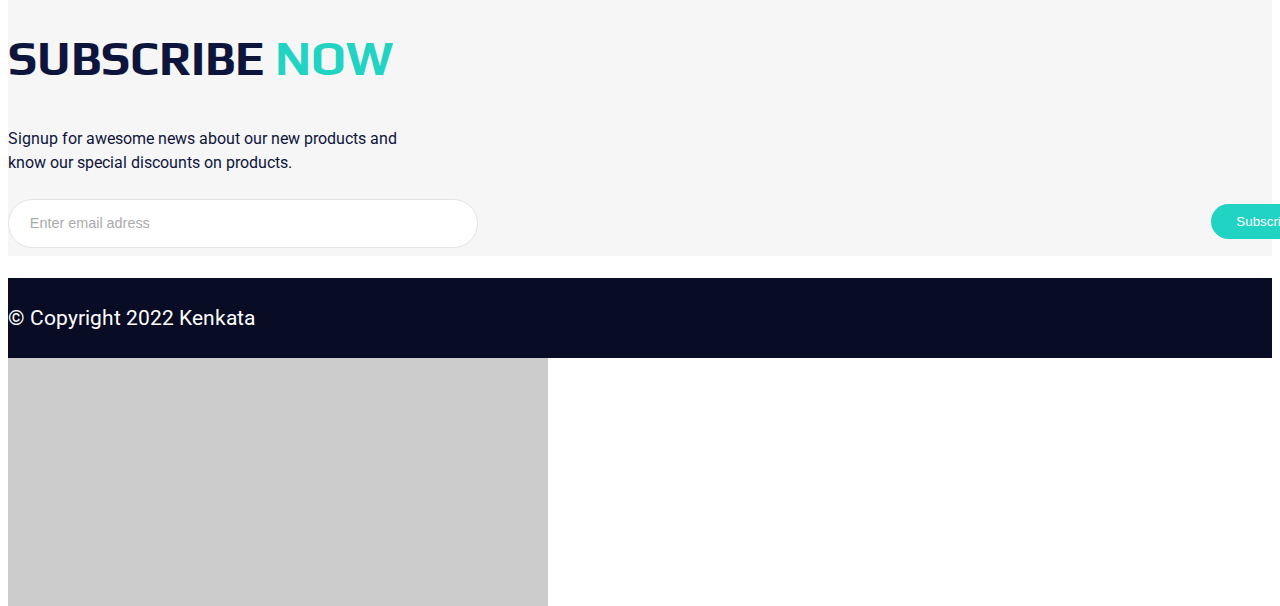
==== commit 2ef81501: "added text for glass and cart in .card-body . card menu" ====
--- a/index.html
+++ b/index.html
@@ -79,18 +79,17 @@
                 <div class="container">
                     <div class="browse-categories">
                         <div class="dropdown dropdown-theme">
-                        <button type="button" data-bs-toggle="dropdown" aria-expanded="false">
-                            <span>
+                            <button type="button" data-bs-toggle="dropdown" aria-expanded="false">
+                                <span>
                                 <i class="fa-regular fa-bars me-3"></i> Browse Categories
-                            </span>
+                                </span>
                                 <i class="fa-regular fa-chevron-down ms-4"></i>
-                        </button>
-                        <ul class="dropdown-menu">
-                          <li><a class="dropdown-item" href="#">Computers</a></li>
-                          <li><a class="dropdown-item" href="#">TV & Displays</a></li>
-                        </ul>
-                      </div>
-
+                            </button>
+                            <ul class="dropdown-menu">
+                                <li><a class="dropdown-item" href="#">Computers</a></li>
+                                <li><a class="dropdown-item" href="#">TV & Displays</a></li>
+                            </ul>
+                        </div>
                     </div>
                     <div class="special-offer">
                         <button class="btn btn-theme">SPECIAL OFFER</button>
@@ -221,7 +220,7 @@
                             <li><a href="#"><i class="fa-regular fa-cart-shopping"></i></a></li>
                         </ul>
                         <img src="/images/placeholders/placeholder-man-body.svg" alt="placeholder image">
-                         <div class="card-body">
+                        <div class="card-body">
                             <h1 class="card-h1">Blue silk flare sleeved top</h1>
                             <button disabled>Fashion</button>
                             <p class="card-old-price">€50.00</p>
@@ -242,59 +241,60 @@
 
                 <div class="col">
                     <div class="card h-100">
-                          <ul class="card-menu">
-                              <li><i class="fa-solid fa-circle outofstock"></i></li>
-                              <li><a href="#"><i class="fa-regular fa-heart"></i></a></li>
-                              <li><a href="#"><i class="fa-regular fa-shuffle"></i></a></li>
-                              <li><a href="#"><i class="fa-regular fa-magnifying-glass"></i></a></li>
-                              <li><a href="#"><i class="fa-regular fa-cart-shopping"></i></a></li>
-                          </ul>
-                          <img src="/images/placeholders/placeholder-man-chest.svg" alt="placeholder image">
-                           <div class="card-body">
-                              <h1 class="card-h1">New look men's coat</h1>
-                              <button disabled>Fashion</button>
-                              <p class="card-old-price">64.00</p>
-                              <div class="d-flex justify-content-between align-items-center w-100">
-                                  <p class="card-discount-price">€56.00</p>
-                                  <div class="text-theme">
-                                      <i class="fa-solid fa-star"></i>
-                                      <i class="fa-solid fa-star"></i>
-                                      <i class="fa-solid fa-star"></i>
-                                      <i class="fa-regular fa-star"></i>
-                                      <i class="fa-regular fa-star"></i>
-                                  </div>
-                              </div>
-                          </div>
-                          <div class="card-background"></div>
+                        <ul class="card-menu">
+                            <li><i class="fa-solid fa-circle outofstock"></i></li>
+                            <li><a href="#"><i class="fa-regular fa-heart"></i></a></li>
+                            <li><a href="#"><i class="fa-regular fa-shuffle"></i></a></li>
+                            <li><a href="#"><i class="fa-regular fa-magnifying-glass"></i></a></li>
+                            <li><a href="#"><i class="fa-regular fa-cart-shopping cart-green"></i></a></li>
+                        </ul>
+                        <img src="/images/placeholders/placeholder-man-chest.svg" alt="placeholder image">
+                        <div class="card-body">
+                            <h1 class="card-h1">New look men's coat</h1>
+                            <button disabled>Fashion</button>
+                            <p class="card-old-price">64.00</p>
+                            <div class="d-flex justify-content-between align-items-center w-100">
+                                <p class="card-discount-price">€56.00</p>
+                                <div class="text-theme">
+                                    <i class="fa-solid fa-star"></i>
+                                    <i class="fa-solid fa-star"></i>
+                                    <i class="fa-solid fa-star"></i>
+                                    <i class="fa-regular fa-star"></i>
+                                    <i class="fa-regular fa-star"></i>
+                                </div>
+                            </div>
+                            <img class="add-cart" src="/images/Icon/add-cart.png" alt="icon image">
+                        </div>
+                        <div class="card-background"></div>
                     </div>              
                 </div>
 
                 <div class="col">
                     <div class="card h-100">
-                          <ul class="card-menu">
-                              <li><i class="fa-solid fa-circle instock"></i></li>
-                              <li><a href="#"><i class="fa-regular fa-heart"></i></a></li>
-                              <li><a href="#"><i class="fa-regular fa-shuffle"></i></a></li>
-                              <li><a href="#"><i class="fa-regular fa-magnifying-glass"></i></a></li>
-                              <li><a href="#"><i class="fa-regular fa-cart-shopping"></i></a></li>
-                          </ul>
-                          <img src="/images/placeholders/placeholder-female-body.svg" alt="placeholder image">
-                           <div class="card-body">
-                              <h1 class="card-h1">Circle pattern girls shirt</h1>
-                              <button disabled>Fashion</button>
-                              <p class="card-old-price">€35.00</p>
-                              <div class="d-flex justify-content-between align-items-center w-100">
-                                  <p class="card-discount-price">€15.00</p>
-                                  <div class="text-theme">
-                                      <i class="fa-solid fa-star"></i>
-                                      <i class="fa-solid fa-star"></i>
-                                      <i class="fa-regular fa-star"></i>
-                                      <i class="fa-regular fa-star"></i>
-                                      <i class="fa-regular fa-star"></i>
-                                  </div>
-                              </div>
-                          </div>
-                          <div class="card-background"></div>
+                        <ul class="card-menu">
+                            <li><i class="fa-solid fa-circle instock"></i></li>
+                            <li><a href="#"><i class="fa-regular fa-heart"></i></a></li>
+                            <li><a href="#"><i class="fa-regular fa-shuffle"></i></a></li>
+                            <li><a href="#"><i class="fa-regular fa-magnifying-glass"></i></a></li>
+                            <li><a href="#"><i class="fa-regular fa-cart-shopping"></i></a></li>
+                        </ul>
+                        <img src="/images/placeholders/placeholder-female-body.svg" alt="placeholder image">
+                        <div class="card-body">
+                            <h1 class="card-h1">Circle pattern girls shirt</h1>
+                            <button disabled>Fashion</button>
+                            <p class="card-old-price">€35.00</p>
+                            <div class="d-flex justify-content-between align-items-center w-100">
+                                <p class="card-discount-price">€15.00</p>
+                                <div class="text-theme">
+                                    <i class="fa-solid fa-star"></i>
+                                    <i class="fa-solid fa-star"></i>
+                                    <i class="fa-regular fa-star"></i>
+                                    <i class="fa-regular fa-star"></i>
+                                    <i class="fa-regular fa-star"></i>
+                                </div>
+                            </div>
+                        </div>
+                        <div class="card-background"></div>
                     </div>              
                 </div>
             </div>
@@ -326,16 +326,16 @@
             <div class="row row-cols-1 row-cols-md-3 g-4">
                 
                 <div class="col">
-                  <div class="card h-100">
-                        <ul class="card-menu">
-                            <li><i class="fa-solid fa-circle instock"></i></li>
+                    <div class="card h-100">
+                        <ul class="card-menu">
+                            <li><i class="fa-solid fa-circle outofstock"></i></li>
                             <li><a href="#"><i class="fa-regular fa-heart"></i></a></li>
                             <li><a href="#"><i class="fa-regular fa-shuffle"></i></a></li>
                             <li><a href="#"><i class="fa-regular fa-magnifying-glass"></i></a></li>
                             <li><a href="#"><i class="fa-regular fa-cart-shopping"></i></a></li>
                         </ul>
                         <img src="/images/placeholders/placeholder-women-coat.svg" alt="placeholder image">
-                         <div class="card-body">
+                        <div class="card-body">
                             <h1 class="card-h1">Winter collection for women's</h1>
                             <button disabled>Fashion</button>
                             <p class="card-old-price">€50.00</p>
@@ -356,59 +356,59 @@
 
                 <div class="col">
                     <div class="card h-100">
-                          <ul class="card-menu">
-                              <li><i class="fa-solid fa-circle outofstock"></i></li>
-                              <li><a href="#"><i class="fa-regular fa-heart"></i></a></li>
-                              <li><a href="#"><i class="fa-regular fa-shuffle"></i></a></li>
-                              <li><a href="#"><i class="fa-regular fa-magnifying-glass"></i></a></li>
-                              <li><a href="#"><i class="fa-regular fa-cart-shopping"></i></a></li>
-                          </ul>
-                          <img src="/images/placeholders/placeholder-men-jack.svg" alt="placeholder image">
-                           <div class="card-body">
-                              <h1 class="card-h1">New look men's coat</h1>
-                              <button disabled>Fashion</button>
-                              <p class="card-old-price">50.00</p>
-                              <div class="d-flex justify-content-between align-items-center w-100">
-                                  <p class="card-discount-price">€20.00</p>
-                                  <div class="text-theme">
-                                      <i class="fa-solid fa-star"></i>
-                                      <i class="fa-solid fa-star"></i>
-                                      <i class="fa-solid fa-star"></i>
-                                      <i class="fa-solid fa-star""></i>
-                                      <i class="fa-regular fa-star"></i>
-                                  </div>
-                              </div>
-                          </div>
-                          <div class="card-background"></div>
+                        <ul class="card-menu">
+                            <li><i class="fa-solid fa-circle instock"></i></li>
+                            <li><a href="#"><i class="fa-regular fa-heart"></i></a></li>
+                            <li><a href="#"><i class="fa-regular fa-shuffle"></i></a></li>
+                            <li><a href="#"><i class="fa-regular fa-magnifying-glass"></i></a></li>
+                            <li><a href="#"><i class="fa-regular fa-cart-shopping cart-green"></i></a></li>
+                        </ul>
+                        <img src="/images/placeholders/placeholder-men-jack.svg" alt="placeholder image">
+                        <div class="card-body">
+                            <h1 class="card-h1">New look men's coat</h1>
+                            <button disabled>Fashion</button>
+                            <p class="card-old-price">50.00</p>
+                            <div class="d-flex justify-content-between align-items-center w-100">
+                                <p class="card-discount-price">€20.00</p>
+                                <div class="text-theme">
+                                    <i class="fa-solid fa-star"></i>
+                                    <i class="fa-solid fa-star"></i>
+                                    <i class="fa-solid fa-star"></i>
+                                    <i class="fa-solid fa-star""></i>
+                                    <i class="fa-regular fa-star"></i>
+                                </div>
+                            </div>
+                        </div>
+                        <div class="card-background"></div>
                     </div>              
                 </div>
 
                 <div class="col">
                     <div class="card h-100">
-                          <ul class="card-menu">
-                              <li><i class="fa-solid fa-circle instock"></i></li>
-                              <li><a href="#"><i class="fa-regular fa-heart"></i></a></li>
-                              <li><a href="#"><i class="fa-regular fa-shuffle"></i></a></li>
-                              <li><a href="#"><i class="fa-regular fa-magnifying-glass"></i></a></li>
-                              <li><a href="#"><i class="fa-regular fa-cart-shopping"></i></a></li>
-                          </ul>
-                          <img src="/images/placeholders/placeholder-men-winter-jacket.svg" alt="placeholder image">
-                           <div class="card-body">
-                              <h1 class="card-h1">Red women's blazer full</h1>
-                              <button disabled>Fashion</button>
-                              <p class="card-old-price">€35.00</p>
-                              <div class="d-flex justify-content-between align-items-center w-100">
-                                  <p class="card-discount-price">€15.00</p>
-                                  <div class="text-theme">
-                                      <i class="fa-solid fa-star"></i>
-                                      <i class="fa-solid fa-star"></i>
-                                      <i class="fa-regular fa-star"></i>
-                                      <i class="fa-regular fa-star"></i>
-                                      <i class="fa-regular fa-star"></i>
-                                  </div>
-                              </div>
-                          </div>
-                          <div class="card-background"></div>
+                        <ul class="card-menu">
+                            <li><i class="fa-solid fa-circle instock"></i></li>
+                            <li><a href="#"><i class="fa-regular fa-heart"></i></a></li>
+                            <li><a href="#"><i class="fa-regular fa-shuffle"></i></a></li>
+                            <li><a href="#"><i class="fa-regular fa-magnifying-glass"></i></a></li>
+                            <li><a href="#"><i class="fa-regular fa-cart-shopping"></i></a></li>
+                        </ul>
+                        <img src="/images/placeholders/placeholder-men-winter-jacket.svg" alt="placeholder image">
+                        <div class="card-body">
+                            <h1 class="card-h1">Red women's blazer full</h1>
+                            <button disabled>Fashion</button>
+                            <p class="card-old-price">€35.00</p>
+                            <div class="d-flex justify-content-between align-items-center w-100">
+                                <p class="card-discount-price">€15.00</p>
+                                <div class="text-theme">
+                                    <i class="fa-solid fa-star"></i>
+                                    <i class="fa-solid fa-star"></i>
+                                    <i class="fa-regular fa-star"></i>
+                                    <i class="fa-regular fa-star"></i>
+                                    <i class="fa-regular fa-star"></i>
+                                </div>
+                            </div>
+                        </div>
+                        <div class="card-background"></div>
                     </div>              
                 </div>
             </div>
@@ -453,7 +453,7 @@
 
             <div class="top-sellers">
                 <div id="category-box-10" class="col">
-                  <div class="card h-100 card-grider">
+                    <div class="card h-100 card-grider">
                         <ul class="card-menu">
                             <li><i class="fa-solid fa-circle instock"></i></li>
                             <li><a href="#"><i class="fa-regular fa-heart"></i></a></li>
@@ -462,12 +462,12 @@
                             <li><a href="#"><i class="fa-regular fa-cart-shopping"></i></a></li>
                         </ul>
                         <img id="img-card-big" src="/images/placeholders/placeholder-men-shirt.svg" alt="placeholder image">
-                         <div class="card-body card-body-big-img">
-                            <h1 class="card-h1 card-h1-big-img">Winter collection for women's</h1>
+                        <div class="card-body card-body-big-img">
+                            <h1 class="card-h1 card-h1-big-img">Men's denim shirts full</h1>
                             <button disabled>Fashion</button>
                             <p class="card-old-price">€50.00</p>
                             <div class="d-flex justify-content-between align-items-center w-100">
-                                <p class="card-discount-price">€20.00</p>
+                                <p class="card-discount-price">€25.00</p>
                                 <div class="text-theme">
                                     <i class="fa-solid fa-star"></i>
                                     <i class="fa-solid fa-star"></i>
@@ -483,59 +483,60 @@
 
                 <div id="category-box-20" class="col">
                     <div class="card h-100 card-grider">
-                          <ul class="card-menu">
-                              <li><i class="fa-solid fa-circle outofstock"></i></li>
-                              <li><a href="#"><i class="fa-regular fa-heart"></i></a></li>
-                              <li><a href="#"><i class="fa-regular fa-shuffle"></i></a></li>
-                              <li><a href="#"><i class="fa-regular fa-magnifying-glass"></i></a></li>
-                              <li><a href="#"><i class="fa-regular fa-cart-shopping"></i></a></li>
-                          </ul>
-                          <img src="/images/placeholders/placeholder-women-bag.svg" alt="placeholder image">
+                        <ul class="card-menu">
+                            <li><i class="fa-solid fa-circle outofstock"></i></li>
+                            <li><a href="#"><i class="fa-regular fa-heart"></i></a></li>
+                            <li><a href="#"><i class="fa-regular fa-shuffle"></i></a></li>
+                            <li><a href="#"><i class="fa-regular fa-magnifying-glass"></i></a></li>
+                            <li><a href="#"><i class="fa-regular fa-cart-shopping"></i></a></li>
+                        </ul>
+                        <img src="/images/placeholders/placeholder-women-bag.svg" alt="placeholder image">
                            <div class="card-body card-body-large-img">
-                              <h1 class="card-h1 card-h1-large-img">New look men's coat</h1>
-                              <button disabled>Fashion</button>
-                              <p class="card-old-price">50.00</p>
-                              <div class="d-flex justify-content-between align-items-center w-100">
-                                  <p class="card-discount-price">€20.00</p>
-                                  <div class="text-theme">
-                                      <i class="fa-solid fa-star"></i>
-                                      <i class="fa-solid fa-star"></i>
-                                      <i class="fa-solid fa-star"></i>
-                                      <i class="fa-solid fa-star""></i>
-                                      <i class="fa-regular fa-star"></i>
-                                  </div>
-                              </div>
-                          </div>
-                          <div class="card-background"></div>
+                            <h1 class="card-h1 card-h1-large-img">Women's leather bag and shoe</h1>
+                            <button disabled>Fashion</button>
+                            <p class="card-old-price">30.00</p>
+                            <div class="d-flex justify-content-between align-items-center w-100">
+                                <p class="card-discount-price">€20.00</p>
+                                <div class="text-theme">
+                                    <i class="fa-solid fa-star"></i>
+                                    <i class="fa-solid fa-star"></i>
+                                    <i class="fa-solid fa-star"></i>
+                                    <i class="fa-solid fa-star""></i>
+                                    <i class="fa-regular fa-star"></i>
+                                </div>
+                            </div>
+                        </div>
+                        <div class="card-background"></div>
                     </div>              
                 </div>
 
                 <div id="category-box-30" class="col">
                     <div class="card h-100 card-grider">
-                          <ul class="card-menu">
-                              <li><i class="fa-solid fa-circle instock"></i></li>
-                              <li><a href="#"><i class="fa-regular fa-heart"></i></a></li>
-                              <li><a href="#"><i class="fa-regular fa-shuffle"></i></a></li>
-                              <li><a href="#"><i class="fa-regular fa-magnifying-glass"></i></a></li>
-                              <li><a href="#"><i class="fa-regular fa-cart-shopping"></i></a></li>
-                          </ul>
-                          <img src="/images/placeholders/placeholder-men-sneakers.svg" alt="placeholder image">
-                           <div class="card-body card-body-large-img">
-                              <h1 class="card-h1 card-h1-large-img">Red women's blazer full</h1>
-                              <button disabled>Fashion</button>
-                              <p class="card-old-price">€35.00</p>
-                              <div class="d-flex justify-content-between align-items-center w-100">
-                                  <p class="card-discount-price">€15.00</p>
-                                  <div class="text-theme">
-                                      <i class="fa-solid fa-star"></i>
-                                      <i class="fa-solid fa-star"></i>
-                                      <i class="fa-regular fa-star"></i>
-                                      <i class="fa-regular fa-star"></i>
-                                      <i class="fa-regular fa-star"></i>
-                                  </div>
-                              </div>
-                          </div>
-                          <div class="card-background"></div>
+                        <ul class="card-menu">
+                            <li><i class="fa-solid fa-circle outofstock"></i></li>
+                            <li><a href="#"><i class="fa-regular fa-heart"></i></a></li>
+                            <li><a href="#"><i class="fa-regular fa-shuffle"></i></a></li>
+                            <li><a href="#"><i class="fa-regular fa-magnifying-glass glass-green"></i></a></li>
+                            <li><a href="#"><i class="fa-regular fa-cart-shopping"></i></a></li>
+                        </ul>
+                        <img src="/images/placeholders/placeholder-men-sneakers.svg" alt="placeholder image">
+                        <div class="card-body card-body-large-img">
+                            <h1 class="card-h1 card-h1-large-img">New look men's sneakers</h1>
+                            <button disabled>Shoes</button>
+                            <p class="card-old-price">€50.00</p>
+                            <div class="d-flex justify-content-between align-items-center w-100">
+                                <p class="card-discount-price">€20.00</p>
+                                <div class="text-theme">
+                                    <i class="fa-solid fa-star"></i>
+                                    <i class="fa-solid fa-star"></i>
+                                    <i class="fa-solid fa-star"></i>
+                                    <i class="fa-solid fa-star"></i>
+                                    <i class="fa-regular fa-star"></i>
+                                </div>
+                            </div>
+                            <img class="quick-view" src="/images/Icon/quick-view.png" alt="quick-view">
+                        </div>
+                        <div class="card-background"></div>
                     </div>              
                 </div>
             </div>
--- a/css/style.css
+++ b/css/style.css
@@ -31,7 +31,9 @@
   --border-radius-rounded: 50%;
 }
 
-/* general */
+/* Below you will find in comment the name of each html classification.
+General applies to various ready-made features that I use in this css file */
+/* General */
 html, body {
   font-size: 16px;
   line-height: 1.5;
@@ -50,6 +52,7 @@
 }
 .btn-theme .btn-theme:hover {
   background-color: var(--color-theme-dark);
+  transition: 0.3s ease-in-out;
 }
 
 .btn-white {
@@ -62,6 +65,7 @@
 }
 .btn-white .btn-white:hover {
   background-color: var(--color-theme-dark);
+  transition: 0.3s ease-in-out;
 }
 
 .bg-theme {
@@ -291,6 +295,7 @@
   background-color: var(--color-dark);
 }
 
+/* header-menu-bottom */
 .header-menu-bottom {
   border-top: 1px solid var(--color-gray-2);
   border-bottom: 1px solid var(--color-gray-2);
@@ -313,11 +318,11 @@
   justify-content: space-between;
   align-items: center;
   padding: 0.7rem 1rem;
-  transition: 0.4s ease-in-out;
 }
 .header-menu-bottom > .container .browse-categories button:hover {
   background-color: var(--color-theme-dark-light);
   color: var(--color-white);
+  transition: 0.3s ease-in-out;
 }
 .header-menu-bottom > .container .special-offer {
   flex: 7;
@@ -328,6 +333,7 @@
 .header-menu-bottom > .container .special-offer .btn:hover {
   background-color: var(--color-theme-dark-light);
   color: var(--color-white);
+  transition: 0.3s ease-in-out;
 }
 
 /* showcase */
@@ -354,6 +360,7 @@
   background-color: var(--color-theme-dark-light);
   color: var(--color-white);
   text-decoration: none;
+  transition: 0.6s ease-in-out;
 }
 .showcase .container img {
   display: none;
@@ -466,6 +473,7 @@
   grid-row: 3/-1;
 }
 
+/* new-arrivals */
 .new-arrivals {
   padding-top: 6rem;
 }
@@ -562,7 +570,32 @@
 .new-arrivals .card:hover .card-body .card-h1 {
   margin-bottom: 0;
 }
-
+.new-arrivals .card:hover .add-cart {
+  position: absolute;
+  width: 95px;
+  height: 29px;
+  margin: 0;
+  bottom: 110%;
+  left: 50%;
+  transition: left 0.6s ease-in-out;
+}
+.new-arrivals .card:hover .quick-view {
+  position: absolute;
+  width: 93px;
+  height: 29px;
+  margin: 0;
+  bottom: 110%;
+  left: 72%;
+  transition: left 0.6s ease-in-out;
+}
+.new-arrivals .card:hover .cart-green {
+  color: var(--color-theme);
+}
+.new-arrivals .card:hover .glass-green {
+  color: var(--color-theme);
+}
+
+/* site-title Page 2 "account"*/
 .site-title {
   background-color: var(--color-theme-dark-light);
   color: var(--color-white);
@@ -603,6 +636,7 @@
   text-decoration: underline;
 }
 
+/* signup-signin Page 2 "account"*/
 .signup-signin {
   margin: 6rem 0;
 }
@@ -616,8 +650,10 @@
 .signup-signin .container .btn:hover {
   background-color: var(--color-theme-dark-light);
   color: var(--color-white);
-}
-
+  transition: 0.3s ease-in-out;
+}
+
+/* external-logins Page 2 "account"*/
 .external-logins {
   position: relative;
   display: flex;
@@ -638,6 +674,7 @@
   opacity: 0.5;
 }
 
+/* external-socialmedia-buttons Page 2 "account"*/
 .external-socialmedia-buttons {
   display: grid;
   grid-template-columns: 1fr 1fr;
@@ -671,6 +708,7 @@
   text-align: right;
 }
 
+/* showcase-middle */
 .showcase-middle {
   height: 418px;
   width: 100%;
@@ -717,11 +755,11 @@
   display: flex;
   justify-content: center;
   padding: 0.7rem 1rem;
-  transition: 0.4s ease-in-out;
 }
 .showcase-middle .container .thirty-off button:hover {
   background-color: var(--color-theme-dark-light);
   color: var(--color-white);
+  transition: 0.3s ease-in-out;
 }
 .showcase-middle .container .text-and-btn {
   height: 150 px;
@@ -736,16 +774,17 @@
   display: flex;
   justify-content: center;
   padding: 0.7rem 1rem;
-  transition: 0.4s ease-in-out;
 }
 .showcase-middle .container .text-and-btn button:hover {
   background-color: var(--color-theme-dark-light);
   color: var(--color-white);
+  transition: 0.6s ease-in-out;
 }
 .showcase-middle .container .text-and-btn p {
   color: var(--color-white);
 }
 
+/* showcase-middle-flash */
 .showcase-middle-flash {
   height: 418px;
   width: 100%;
@@ -824,8 +863,10 @@
 .showcase-middle-flash .container button:hover {
   background-color: var(--color-theme-dark-light);
   color: var(--color-white);
-}
-
+  transition: 0.6s ease-in-out;
+}
+
+/* top-sellers */
 .top-sellers {
   display: grid;
   grid-template-columns: repeat(4, 275px);
@@ -869,6 +910,7 @@
   grid-row: 2/3;
 }
 
+/* subscribe */
 .subscribe {
   background-color: var(--color-gray-4);
   width: 100%;
@@ -911,10 +953,10 @@
   color: var(--color-white);
   border: none;
   border-radius: var(--border-radius-medium);
-  transition: 0.3s ease-in-out;
 }
 .subscribe .section-title #searchboxForm button:hover {
   background-color: var(--color-theme-dark);
+  transition: 0.3s ease-in-out;
 }
 .subscribe .section-title #searchboxForm input::-moz-placeholder {
   color: var(--color-gray-0);
@@ -932,6 +974,7 @@
   margin-right: 13%;
 }
 
+/* copyright-kenkata */
 .copyright-kenkata {
   height: 80px;
   width: 100%;
